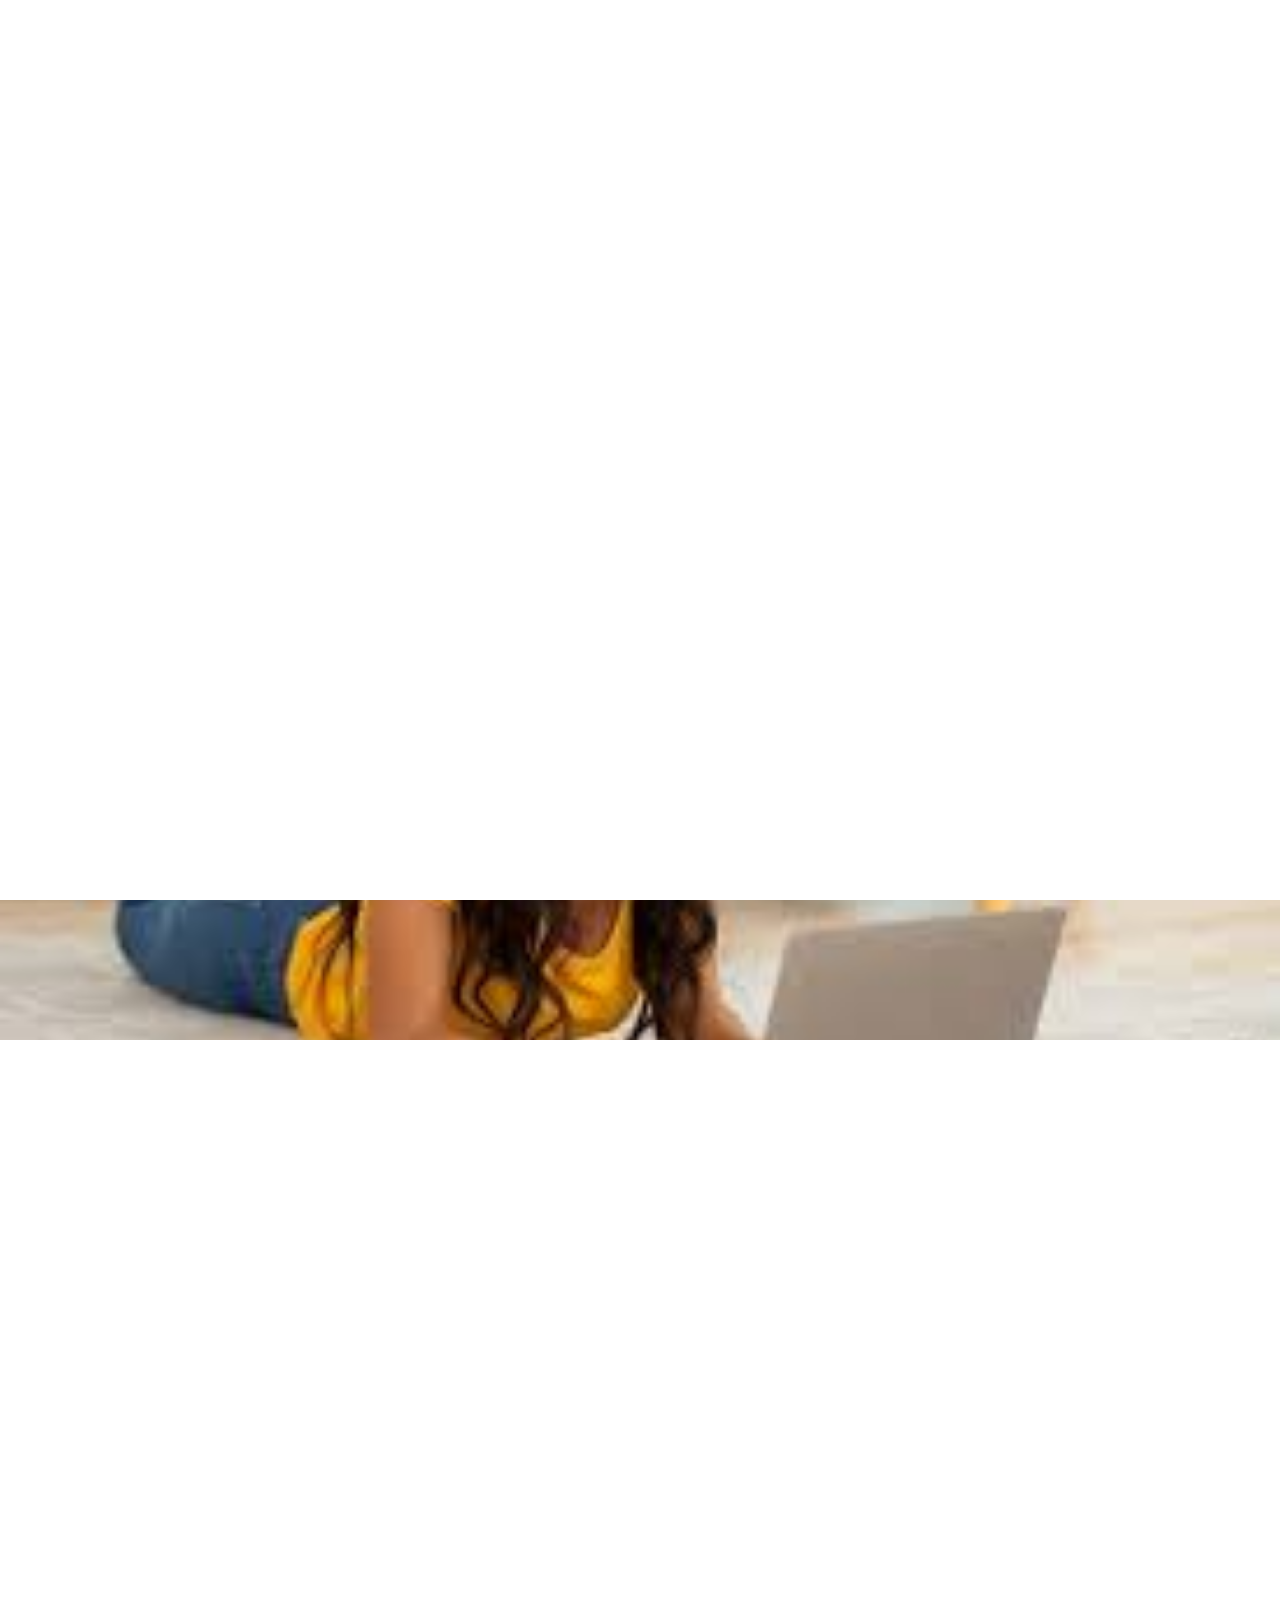
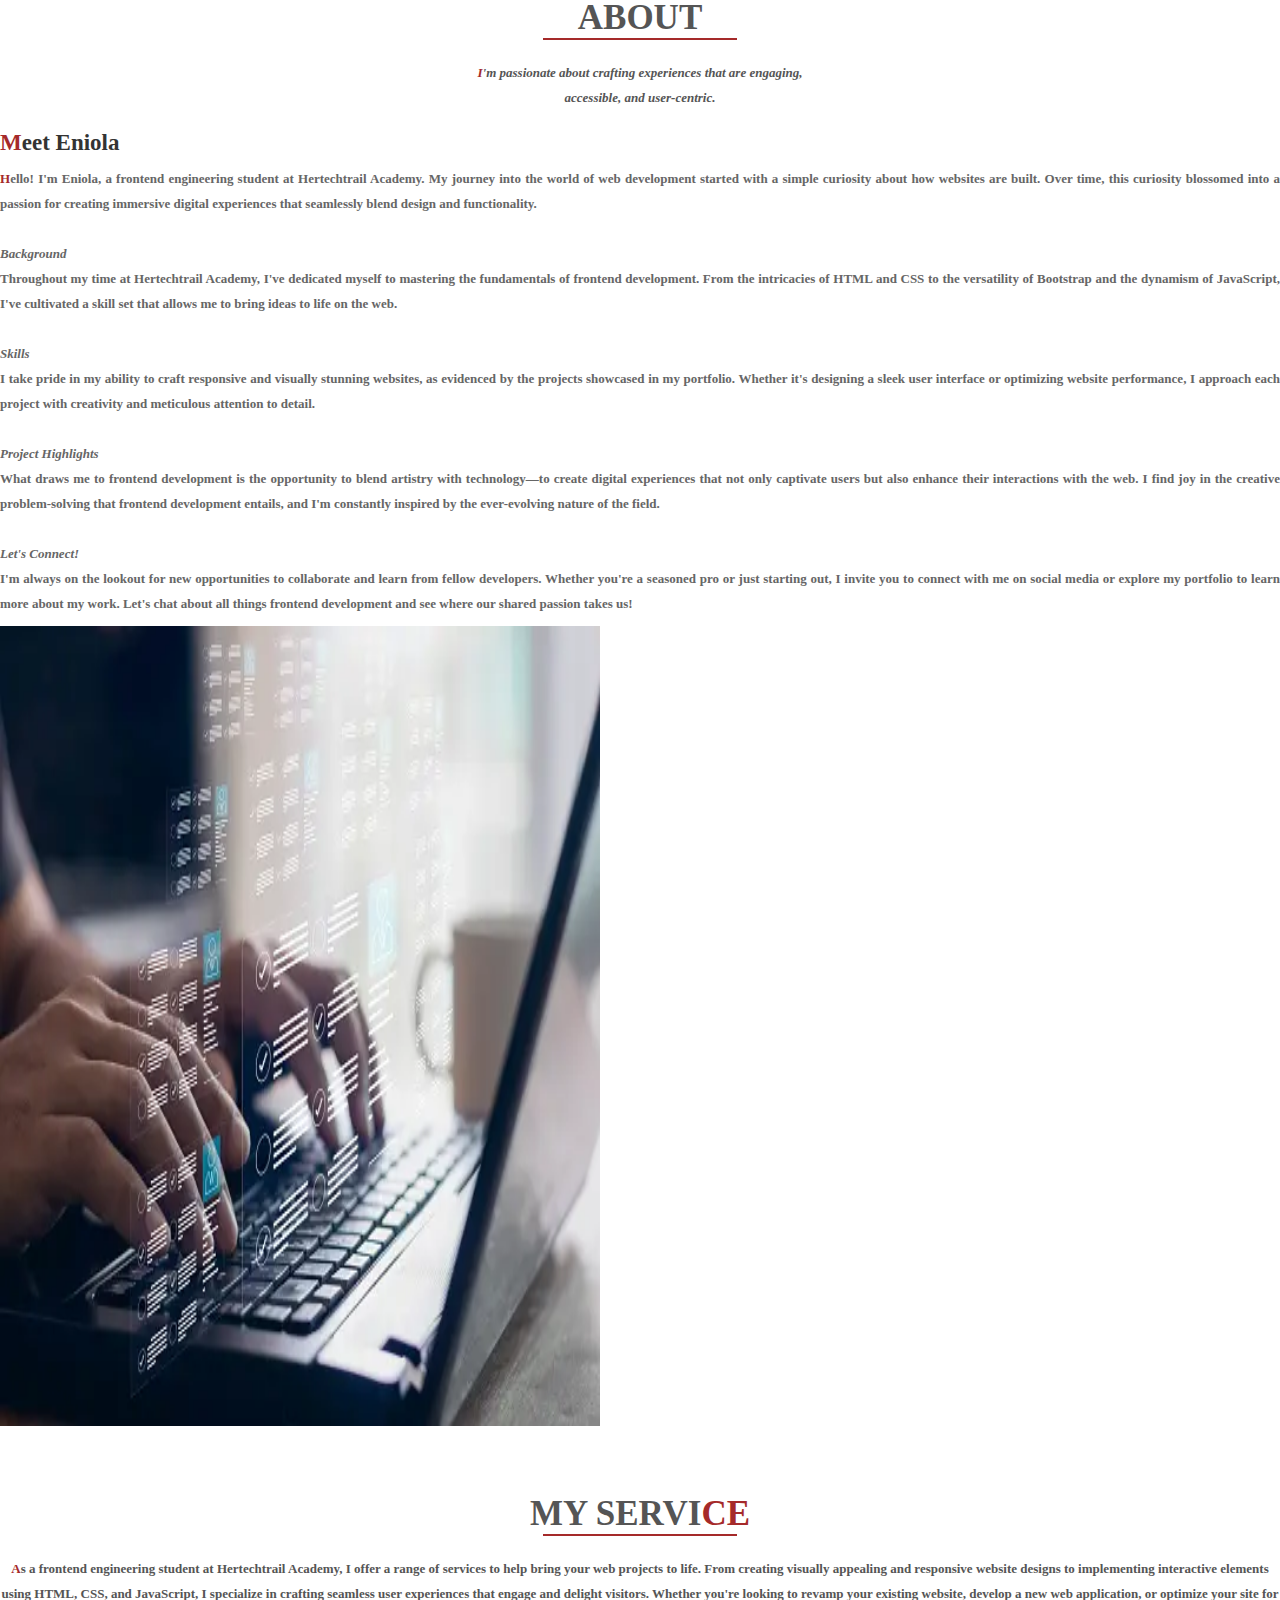
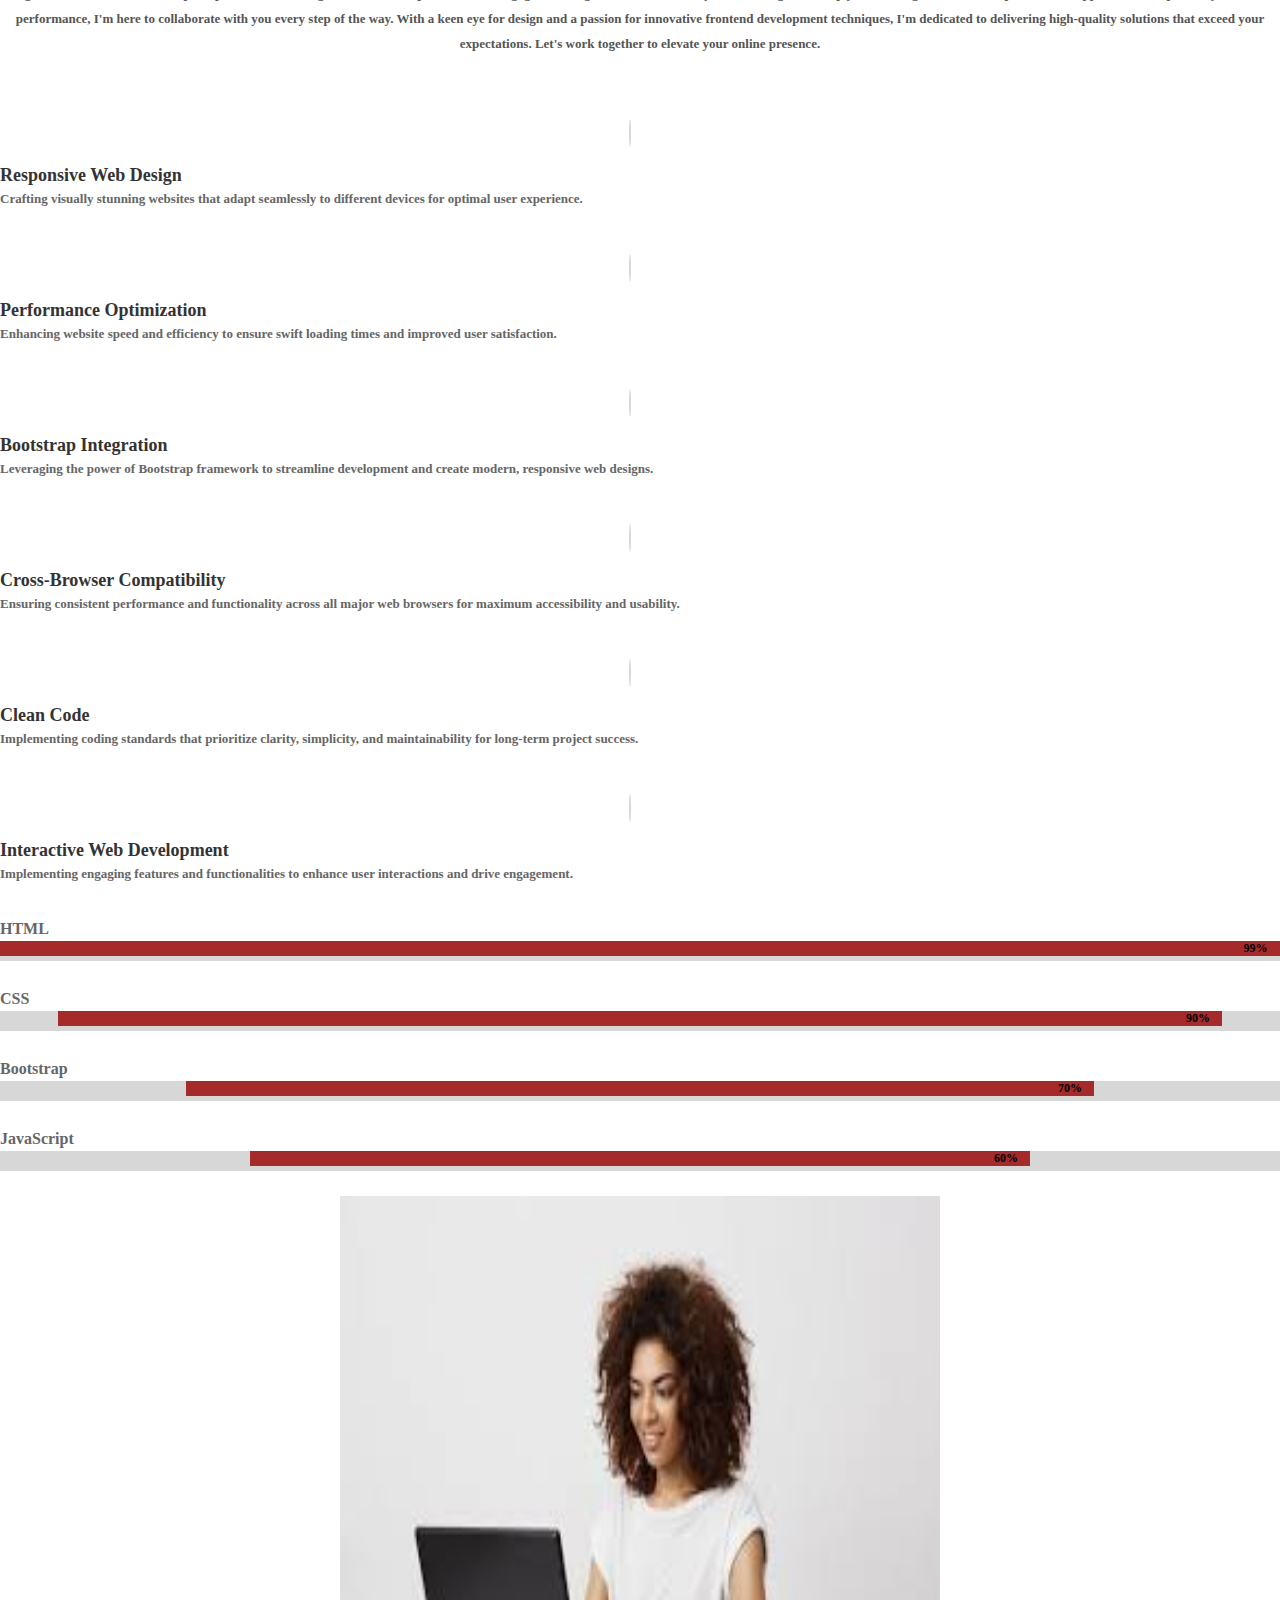
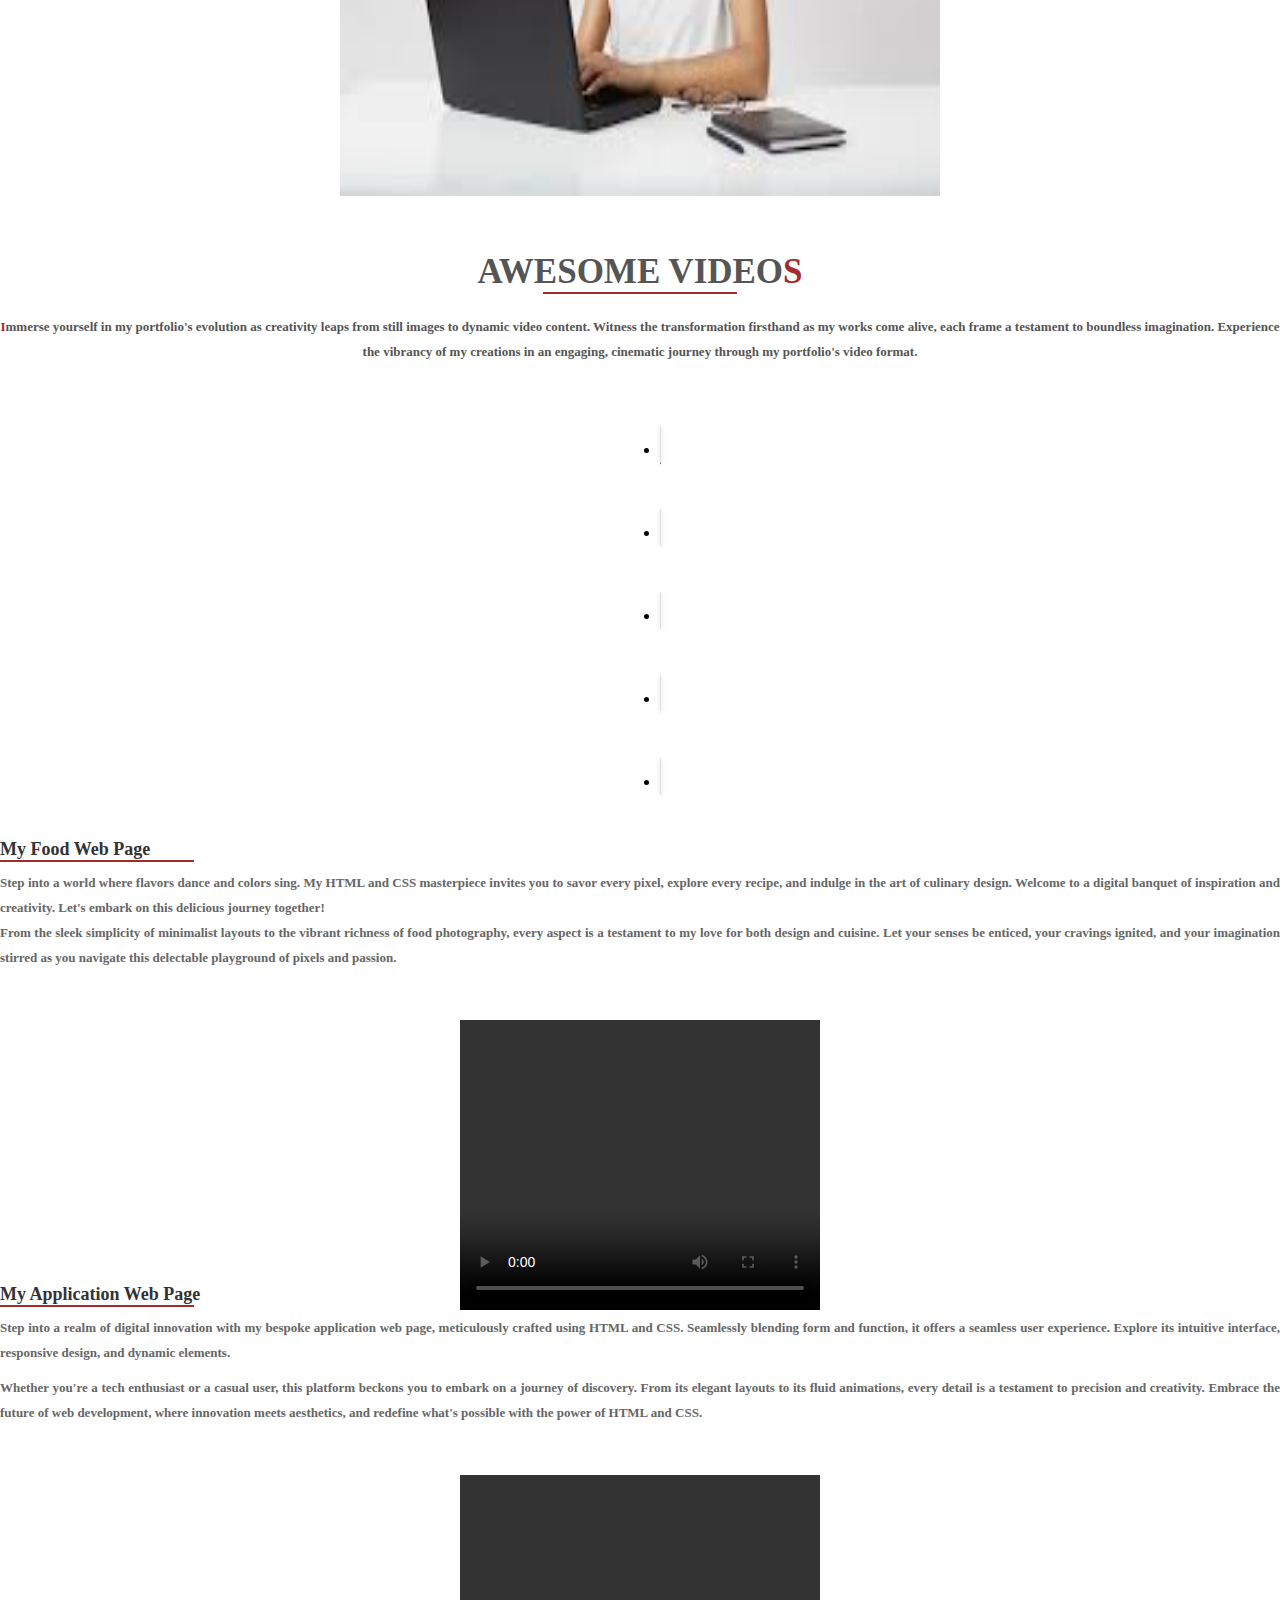
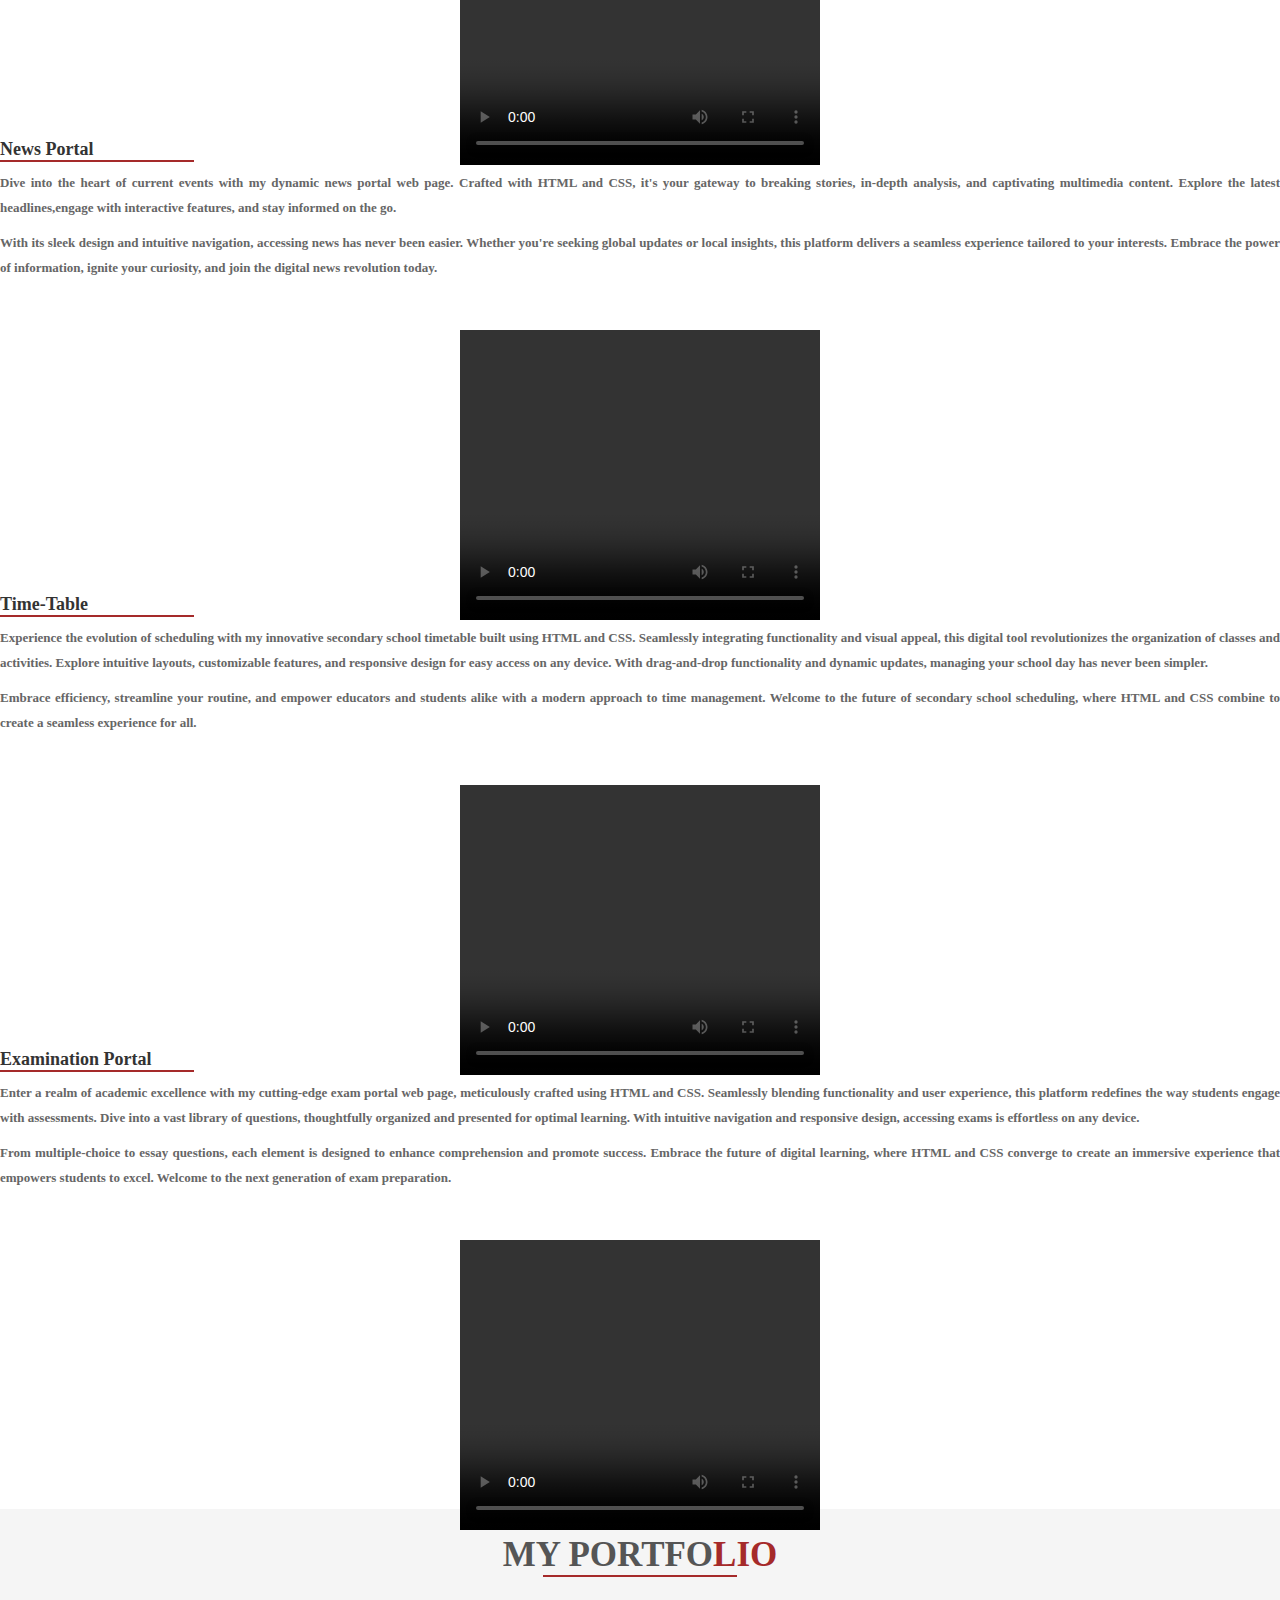
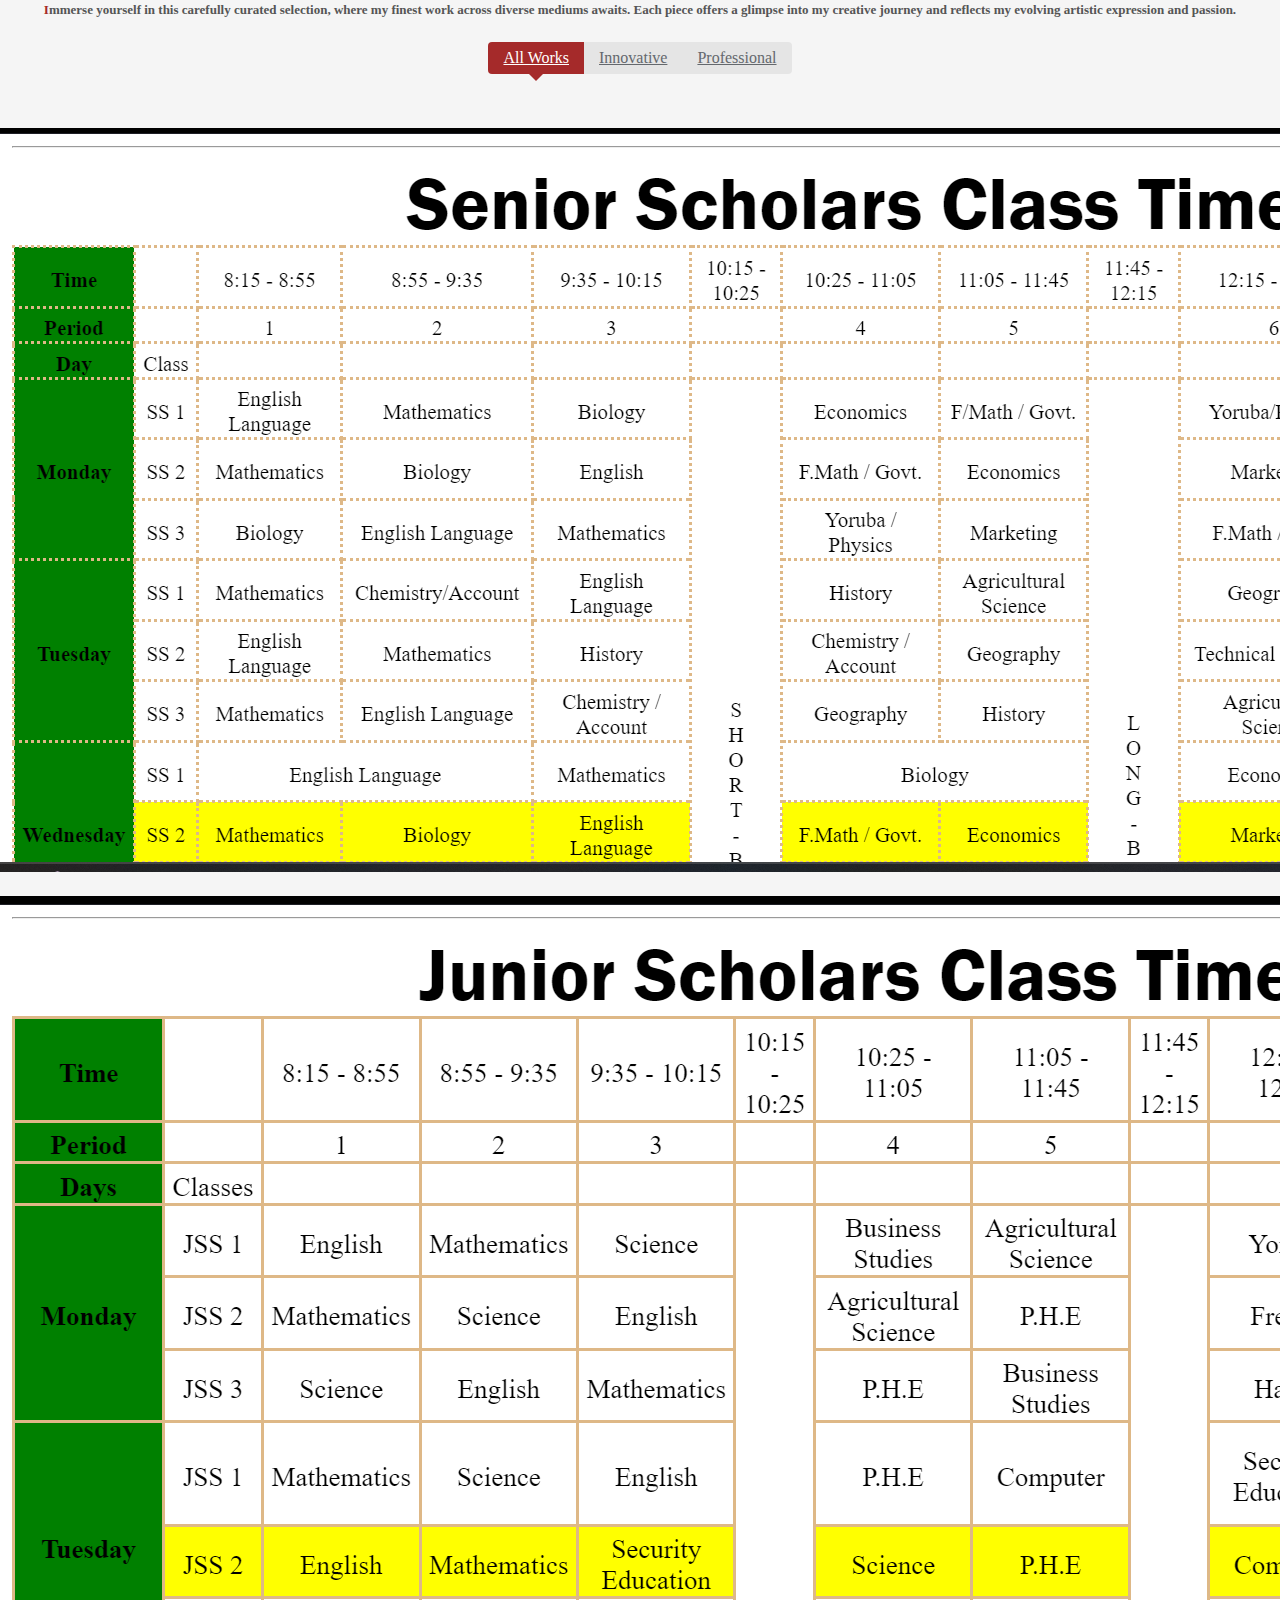
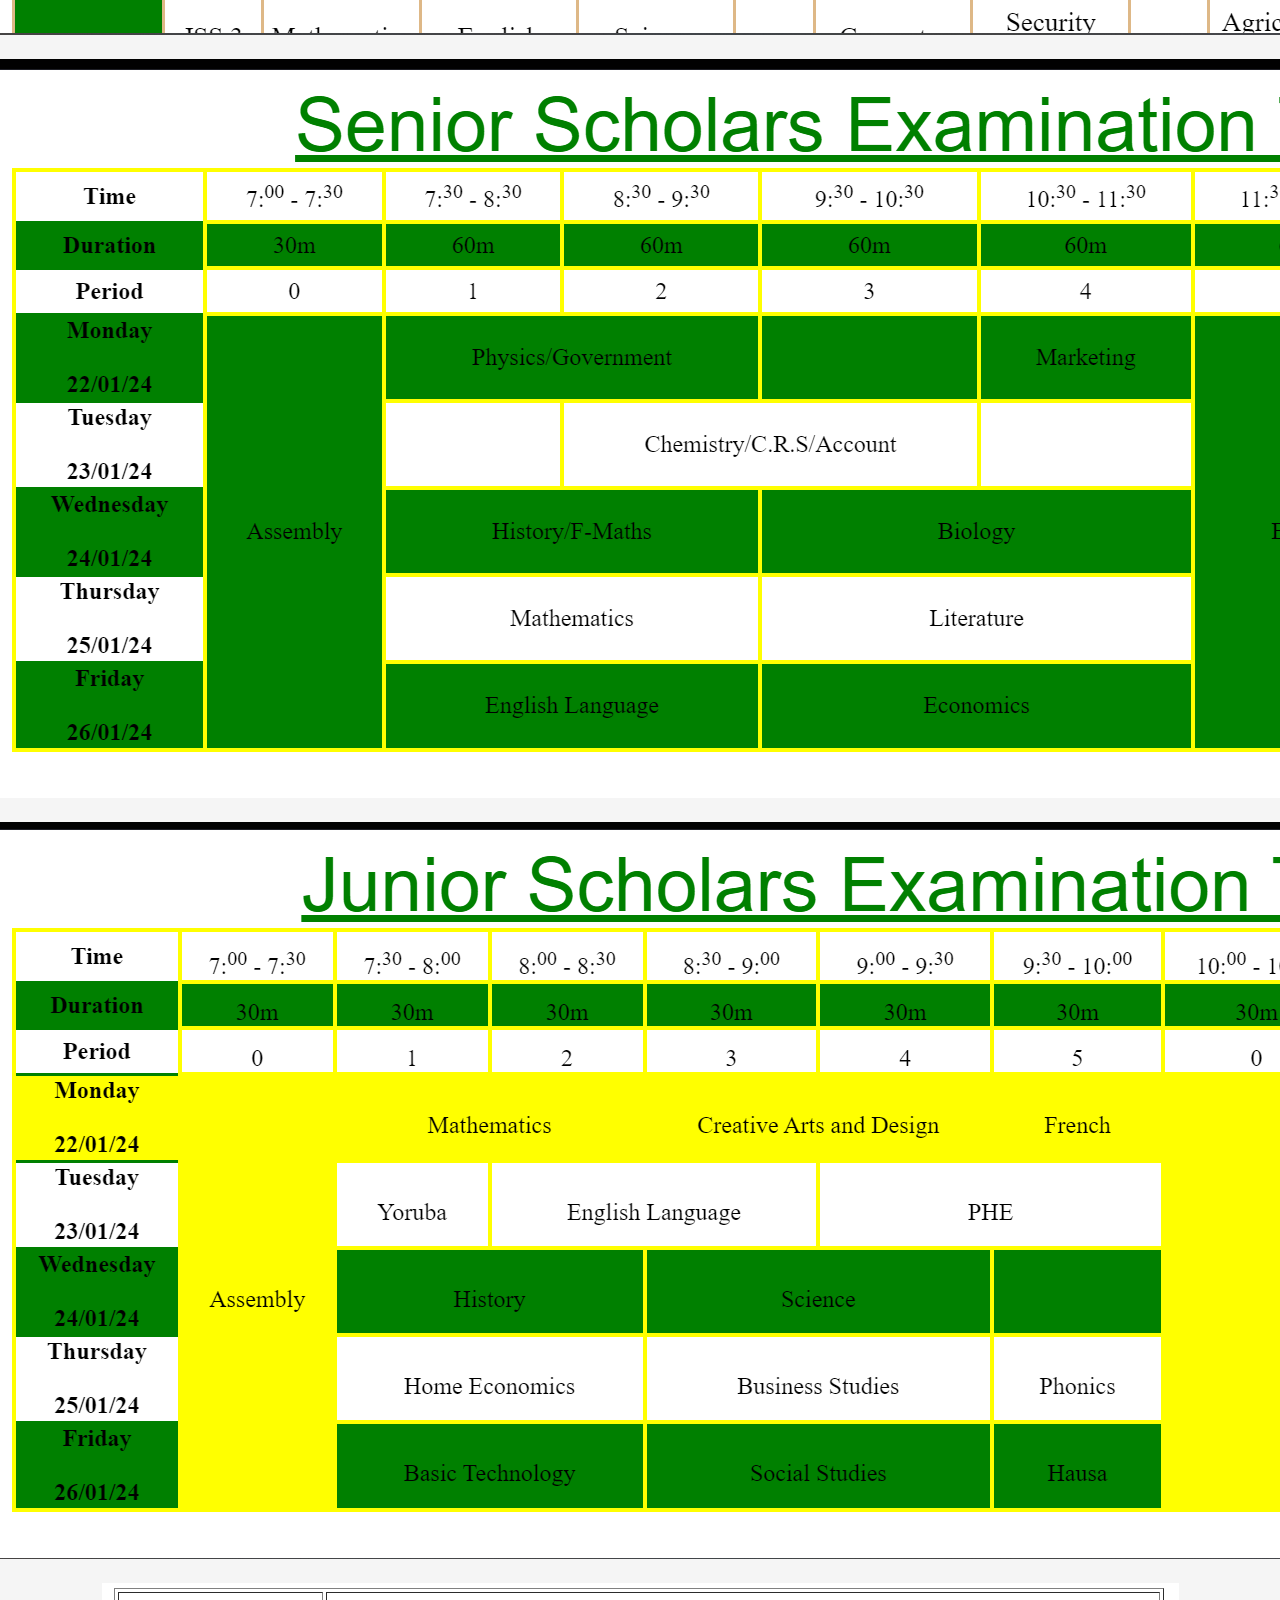
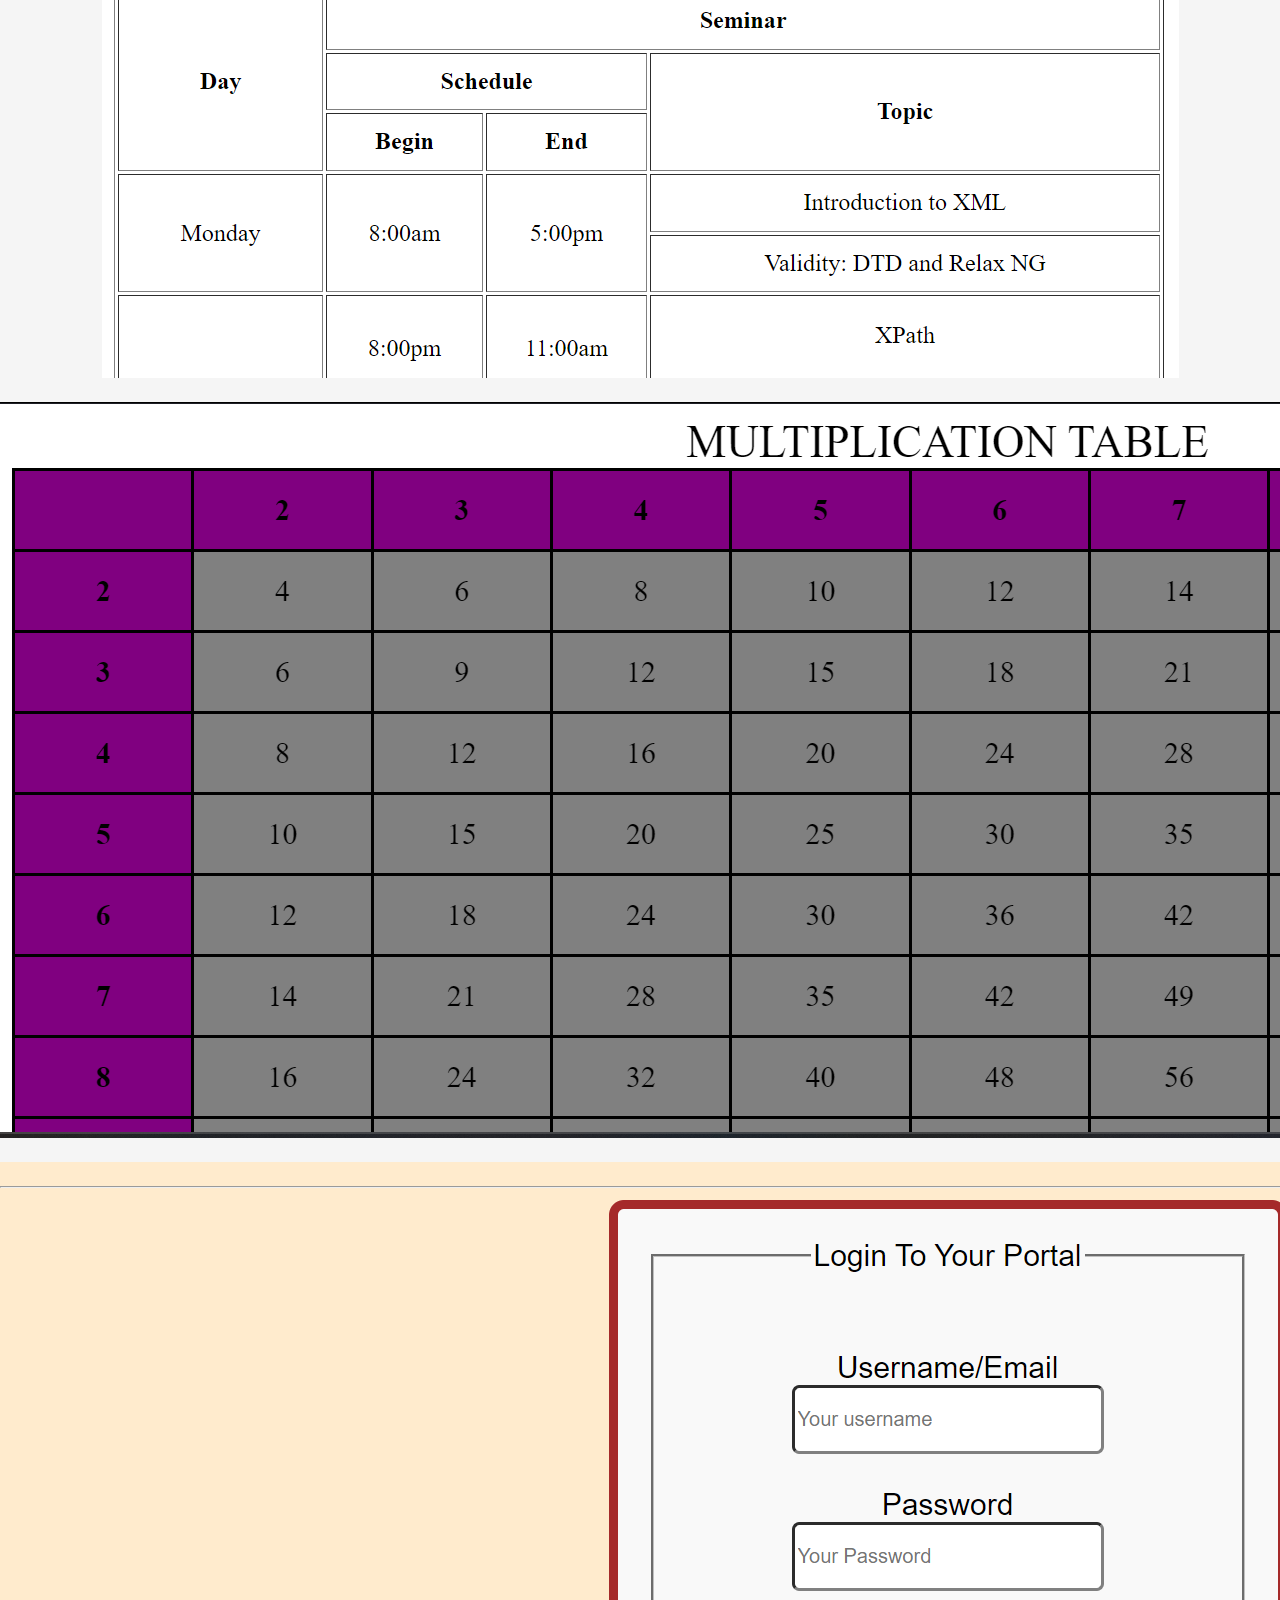
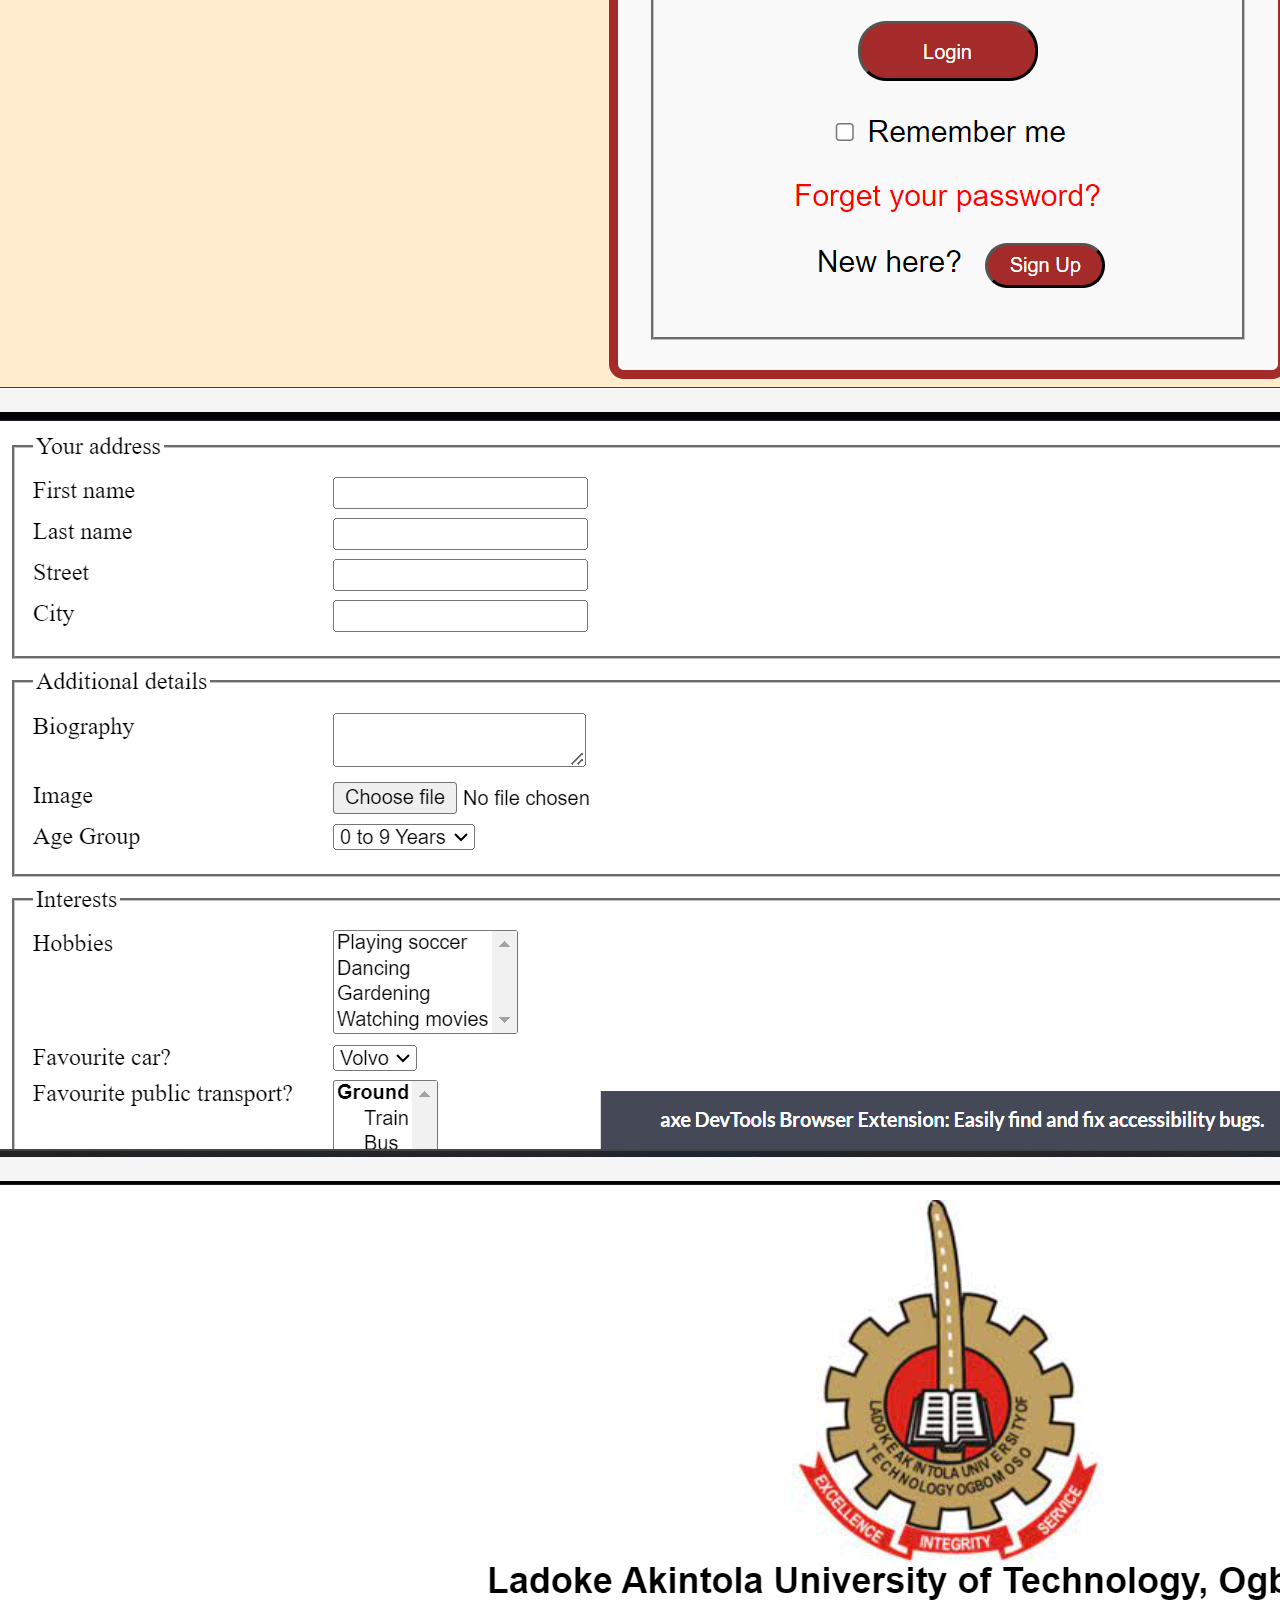
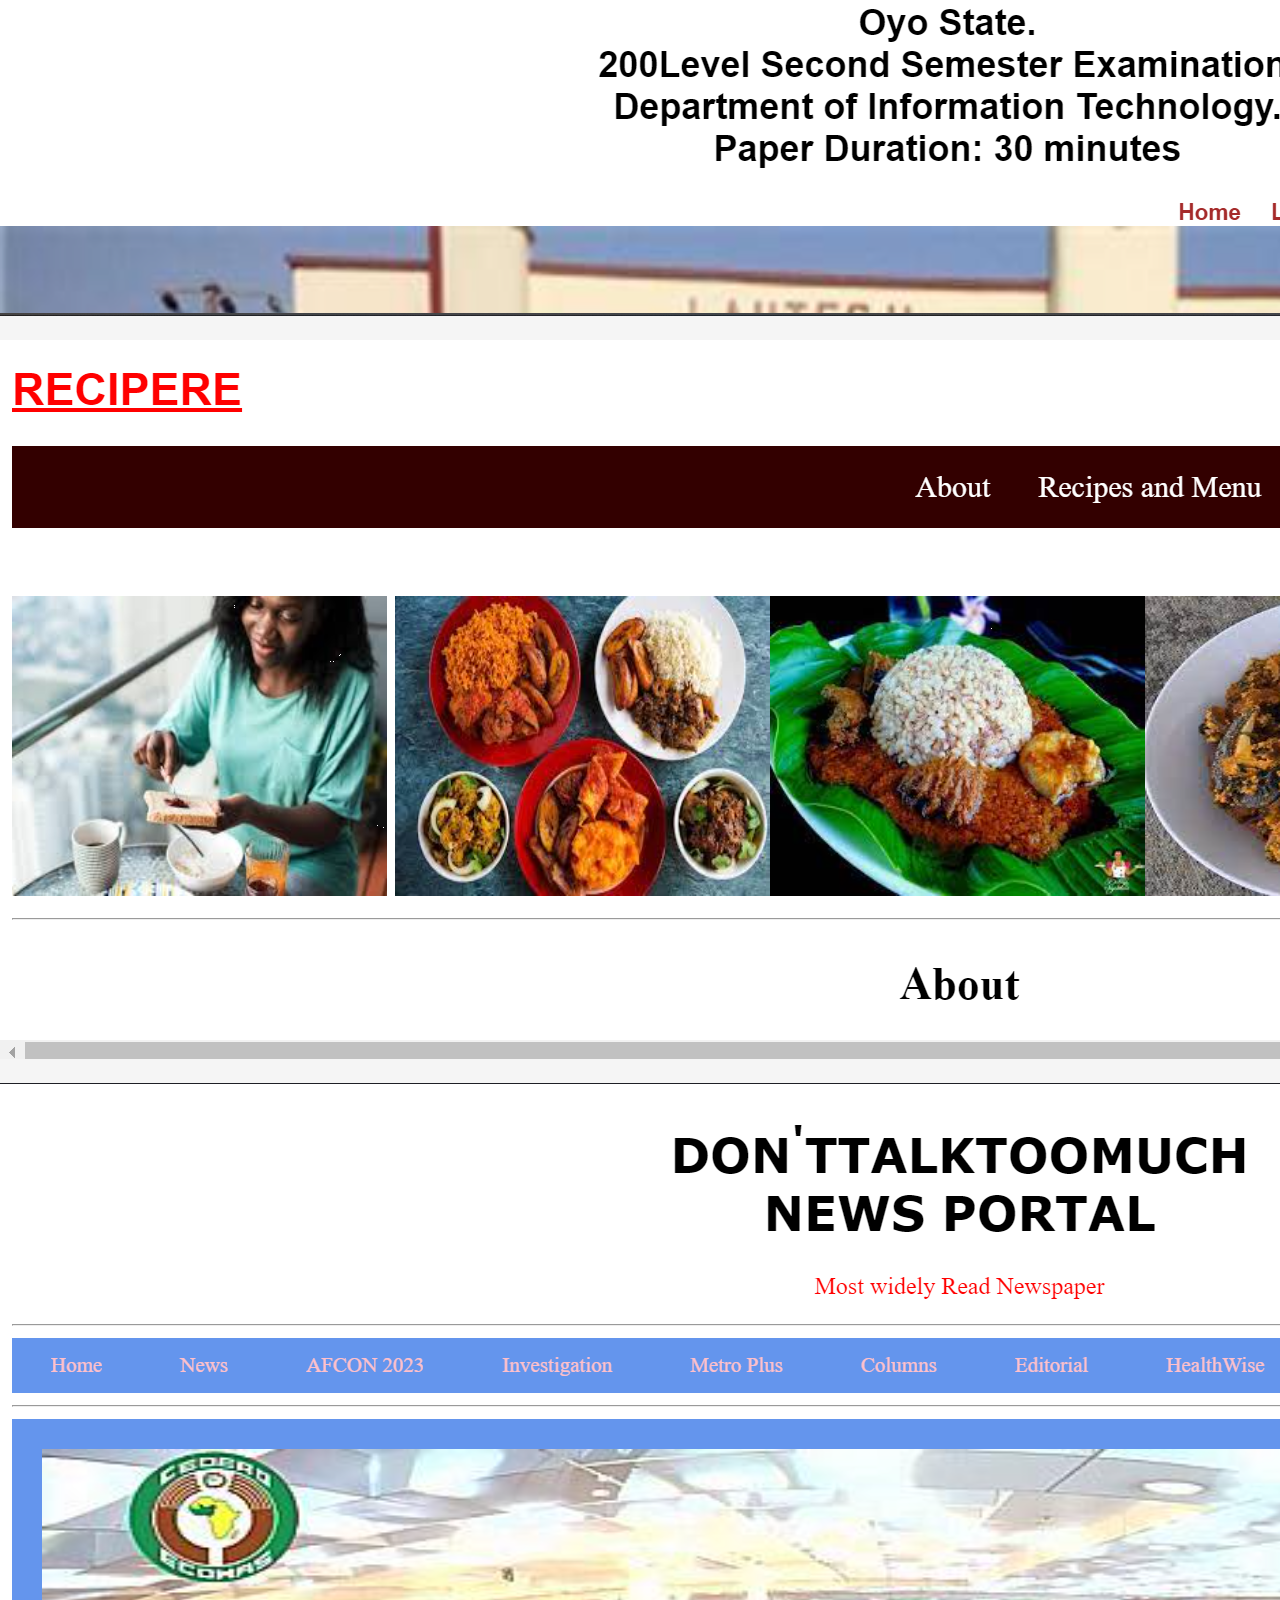
==== index.html @ 0da4e069 "My Capstone Project" ====
<!DOCTYPE html>
<html lang="en">
    <head>
        <meta charset="utf-8" />
        <meta name="viewport" content="width=device-width, initial-scale=1.0" />
        <meta name="description" content="My Portfolio Web Page" />
        <meta name="author" content="Eniola Kolawole" />
        <title>My Portfolio Web Page</title>
        <!--Bootstrap-->
        <link rel="stylesheet" type="text/css" href="css/bootstrap.css" />
        <!--Stylesheets-->
        <link rel="stylesheet" type="text/css" href="css/style.css" />
        <!--Responsive-->
        <link rel="stylesheet" type="text/css" href="css/responsive.css" />
        <!--Animation-->
        <link rel="stylesheet" type="text/css" href="css/animate.css" />
        <!--Prettyphoto-->
        <link rel="stylesheet" type="text/css" href="css/prettyPhoto.css" />
        <!--Font-Awesome-->
        <link rel="stylesheet" type="text/css" href="css/font-awesome.css" />
        <!--Owl-Slider-->
        <link rel="stylesheet" type="text/css" href="css/owl.carousel.css" />
        <link rel="stylesheet" type="text/css" href="css/owl.theme.css" />
        <link rel="stylesheet" type="text/css" href="css/owl.transitions.css" />
        <!--[if lt IE 9]>
    <script src="js/html5shiv.js"></script>
    <script src="js/respond.min.js"></script>
  [endif]-->
    </head>
    <body data-spy="scroll" data-target=".navbar-default" data-offset="100">
        <!--Preloader-->
        <div id="preloader">
            <div id="pre-status">
                <div class="preload-placeholder"></div>
            </div>
        </div>
        <!--Navigation-->
        <header id="menu">
            <div class="navbar navbar-default navbar-fixed-top">
                <div class="container">
                    <div class="container-fluid">
                        <!-- Brand and toggle get grouped for better mobile display -->
                        <div class="navbar-header">
                            <button
                                type="button"
                                class="navbar-toggle collapsed"
                                data-toggle="collapse"
                                data-target="#bs-example-navbar-collapse-1"
                                aria-expanded="false"
                            >
                                <span class="sr-only">Toggle navigation</span>
                                <span class="icon-bar"></span>
                                <span class="icon-bar"></span>
                                <span class="icon-bar"></span>
                            </button>
                            <a class="navbar-brand" href="#menu"
                                ><img width="70px" src="images/Logo/My logo.png" alt=""
                            /></a>
                        </div>
                        <!-- Collect the nav links, forms, and other content for toggling -->
                        <div
                            class="collapse navbar-collapse"
                            id="bs-example-navbar-collapse-1"
                        >
                            <ul class="nav navbar-nav">
                                <li class="active">
                                    <a class="scroll" href="#menu">Home</a>
                                </li>
                                <li>
                                    <a class="scroll" href="#about">About</a>
                                </li>
                                <li>
                                    <a class="scroll" href="#service"
                                        >Service</a
                                    >
                                </li>
                                <li>
                                    <a class="scroll" href="#features"
                                        >Videos</a
                                    >
                                </li>
                                <li>
                                    <a class="scroll" href="#portfolio"
                                        >Portfolio</a
                                    >
                                </li>
                                <li>
                                    <a class="scroll" href="#team"
                                        >Coaches</a
                                    >
                                </li>
                                <li>
                                    <a class="scroll" href="#contact"
                                        >Contact</a
                                    >
                                </li>
                            </ul>
                        </div>
                        <!-- /.navbar-collapse -->
                    </div>
                    <!-- /.container-fluid -->
                </div>
            </div>
        </header>
        <!--Slider-Start-->
        <section id="slider">
            <div id="home-carousel" class="carousel slide" data-ride="carousel">
                <div class="carousel-inner">
                    <div
                        class="item active"
                        style="background-image: url(images/Slider/portfolio\ 1.jpg)"
                    >
                        <div class="carousel-caption container">
                            <div class="row">
                                <div class="col-md-7 col-sm-12 col-xs-12">
                                    <h1>Welcome</h1>
                                    <!-- <h2>Creative Themes</h2> -->
                                    <p>
                                        Hi there! I'm Eniola Kolawole,<br> a passionate student at Hertechtrail,<br> pursuing a career in frontend engineering.<br> 
                                        Welcome to my portfolio,<br> where I showcase my skills and projects <br> in web development
                                    </p>
                                </div>
                            </div>
                        </div>
                    </div>
                    <div
                        class="item"
                        style="background-image: url(images/Slider/portfolio\ 10.jpg)"
                    >
                        <div class="carousel-caption container">
                            <div class="row">
                                <div class="col-md-7 col-sm-12 col-xs-12">
                                    <h1>Skills and Expertise</h1>
                                    <!-- <h2>Creative Themes</h2> -->
                                    <p>
                                        I'm proficient in HTML, CSS, Bootstrap,<br> and have a growing knowledge of JavaScript. <br>
                                        With a keen eye for design and a love for clean code,<br>
                                        I enjoy creating engaging and user-friendly websites.
                                    </p>
                                </div>
                            </div>
                        </div>
                    </div>
                    <div
                        class="item"
                        style="background-image: url(images/Slider/10.jpg)"
                    >
                        <div class="carousel-caption container">
                            <div class="row">
                                <div class="col-md-7 col-sm-12 col-xs-12">
                                    <h1>Call to Action</h1>
                                    <!-- <h2>Creative Themes</h2> -->
                                    <p>
                                        Ready to take your web presence to the next level?<br> Let's collaborate! <br>
                                        Whether you're looking to revamp your website,<br> launch a new project, or enhance your online brand,<br> 
                                        I'm here to bring your vision to life. <br>
                                        Reach out today,<br> 
                                        and let's embark on this exciting journey of <br> innovation and success!
                                    </p>
                                </div>
                            </div>
                        </div>
                    </div>
                    <a
                        class="home-carousel-left"
                        href="#home-carousel"
                        data-slide="prev"
                        ><i class="fa fa-angle-left"></i
                    ></a>
                    <a
                        class="home-carousel-right"
                        href="#home-carousel"
                        data-slide="next"
                        ><i class="fa fa-angle-right"></i
                    ></a>
                </div>
            </div>
            <!--/#home-carousel-->
        </section>
        <!--About-Section-Start-->
        <section id="about">
            <div class="container">
                <div class="col-md-8 col-md-offset-2">
                    <div class="heading">
                        <h2>ABOUT <span></span></h2>
                        <div class="line"></div>
                        <p>
                            <span><strong><i>I</i></strong></span
                            ><i>'m passionate about crafting experiences that are engaging,<br>accessible, and user-centric.</i>
                        </p>
                    </div>
                </div>
                <div class="row">
                    <div class="col-md-12 ab-sec">
                        <div class="col-md-6">
                            <h3
                                class="wow fadeInDown"
                                data-wow-duration="1000ms"
                                data-wow-delay="300ms"
                            >
                                <span>M</span>eet Eniola
                            </h3>
                            <p>
                                <span><strong>H</strong></span
                                >ello! I'm Eniola, a frontend engineering student at Hertechtrail Academy. My journey into the world of web development started with a simple curiosity about how websites are built. Over time, this curiosity blossomed into a passion for creating immersive digital experiences that seamlessly blend design and functionality.
                                <br><br>
                                <em><b>Background</b></em>
                                <br>
                                Throughout my time at Hertechtrail Academy, I've dedicated myself to mastering the fundamentals of frontend development. From the intricacies of HTML and CSS to the versatility of Bootstrap and the dynamism of JavaScript, I've cultivated a skill set that allows me to bring ideas to life on the web.
                                <br><br>
                                <em><b>Skills</b></em>
                                <br>
                                I take pride in my ability to craft responsive and visually stunning websites, as evidenced by the projects showcased in my portfolio. Whether it's designing a sleek user interface or optimizing website performance, I approach each project with creativity and meticulous attention to detail.
                                <br><br>
                                <em><b>Project Highlights</b></em>
                                <br>
                                What draws me to frontend development is the opportunity to blend artistry with technology—to create digital experiences that not only captivate users but also enhance their interactions with the web. I find joy in the creative problem-solving that frontend development entails, and I'm constantly inspired by the ever-evolving nature of the field.
                                <br><br>
                                 <em><b>Let's Connect!</b></em>
                                <br>
                                I'm always on the lookout for new opportunities to collaborate and learn from fellow developers. Whether you're a seasoned pro or just starting out, I invite you to connect with me on social media or explore my portfolio to learn more about my work. Let's chat about all things frontend development and see where our shared passion takes us!                    
                            </p>
                        </div>
                        <div
                            class="col-md-6 ab-sec-img wow fadeInUp"
                            data-wow-duration="1000ms"
                            data-wow-delay="300ms"
                        >
                            <img width="600px" height="800px" src="images/Aboutus/About.webp" alt="A man on his PC" />
                        </div>
                    </div>
                </div>
            </div>
        </section>

        <!--Service-Section-Start-->
        <section id="service">
            <div class="container">
                <div class="col-md-8 col-md-offset-2">
                    <div class="heading">
                        <h2>MY SERVI<span>CE</span></h2>
                        <div class="line"></div>
                        <p>
                            <span><strong>A</strong></span
                            >s a frontend engineering student at Hertechtrail Academy,
                             I offer a range of services to help bring your web projects 
                             to life. From creating visually appealing and responsive 
                             website designs to implementing interactive elements using 
                             HTML, CSS, and JavaScript, I specialize in crafting seamless 
                             user experiences that engage and delight visitors. 
                             Whether you're looking to revamp your existing website, 
                             develop a new web application, or optimize your site for 
                             performance, I'm here to collaborate with you every step of 
                             the way. With a keen eye for design and a passion for 
                             innovative frontend development techniques, 
                             I'm dedicated to delivering high-quality solutions 
                             that exceed your expectations. Let's work together to 
                             elevate your online presence. 

                        </p>
                    </div>
                </div>
                <div class="row">
                    <div class="features-sec">
                        <div
                            class="col-md-4 col-sm-6 col-xs-6 wow fadeInUp"
                            data-wow-duration="300ms"
                            data-wow-delay="0ms"
                        >
                            <div class="media service-box">
                                <div class="pull-left">
                                    <i class="fa fa-line-chart"></i>
                                </div>
                                <div class="media-body">
                                    <h5 class="media-heading">Responsive Web Design</h5>
                                    <p>
                                        Crafting visually stunning websites that adapt seamlessly to different devices for optimal user experience.
                                    </p>
                                </div>
                            </div>
                        </div>
                        <!--/.col-md-4-->
                        <div
                            class="col-md-4 col-sm-6 col-xs-6 wow fadeInUp"
                            data-wow-duration="300ms"
                            data-wow-delay="100ms"
                        >
                            <div class="media service-box">
                                <div class="pull-left">
                                    <i class="fa fa-cubes"></i>
                                </div>
                                <div class="media-body">
                                    <h5 class="media-heading">Performance Optimization</h5>
                                    <p>
                                        Enhancing website speed and efficiency to ensure swift loading times and improved user satisfaction.
                                    </p>
                                </div>
                            </div>
                        </div>
                        <!--/.col-md-4-->
                        <div
                            class="col-md-4 col-sm-6 col-xs-6 wow fadeInUp"
                            data-wow-duration="300ms"
                            data-wow-delay="200ms"
                        >
                            <div class="media service-box">
                                <div class="pull-left">
                                    <i class="fa fa-pie-chart"></i>
                                </div>
                                <div class="media-body">
                                    <h5 class="media-heading">Bootstrap Integration</h5>
                                    <p>
                                        Leveraging the power of Bootstrap framework to streamline development and create modern, responsive web designs.
                                    </p>
                                </div>
                            </div>
                        </div>
                        <!--/.col-md-4-->
                        <div
                            class="col-md-4 col-sm-6 col-xs-6 wow fadeInUp"
                            data-wow-duration="300ms"
                            data-wow-delay="300ms"
                        >
                            <div class="media service-box">
                                <div class="pull-left">
                                    <i class="fa fa-bar-chart"></i>
                                </div>
                                <div class="media-body">
                                    <h5 class="media-heading">Cross-Browser Compatibility</h5>
                                    <p>
                                        Ensuring consistent performance and functionality across all major web browsers for maximum accessibility and usability.

                                    </p>
                                </div>
                            </div>
                        </div>
                        <!--/.col-md-4-->
                        <div
                            class="col-md-4 col-sm-6 col-xs-6 wow fadeInUp"
                            data-wow-duration="300ms"
                            data-wow-delay="400ms"
                        >
                            <div class="media service-box">
                                <div class="pull-left">
                                    <i class="fa fa-language"></i>
                                </div>
                                <div class="media-body">
                                    <h5 class="media-heading">Clean Code</h5>
                                    <p>
                                        Implementing coding standards that prioritize clarity, simplicity, and maintainability for long-term project success.
                                    </p>
                                </div>
                            </div>
                        </div>
                        <!--/.col-md-4-->
                        <div
                            class="col-md-4 col-sm-6 col-xs-6 wow fadeInUp"
                            data-wow-duration="300ms"
                            data-wow-delay="500ms"
                        >
                            <div class="media service-box">
                                <div class="pull-left">
                                    <i class="fa fa-bullseye"></i>
                                </div>
                                <div class="media-body">
                                    <h5 class="media-heading">Interactive Web Development</h5>
                                    <p>
                                        Implementing engaging features and functionalities to enhance user interactions and drive engagement.
                                    </p>
                                </div>
                            </div>
                        </div>
                        <!--/.col-md-4-->
                    </div>
                </div>
                <div class="experience">
                    <div class="col-sm-6 col-xs-12">
                        <div
                            class="our-skills wow fadeInLeft"
                            data-wow-duration="1000ms"
                            data-wow-delay="300ms"
                        >
                            <div
                                class="single-skill wow fadeInLeft"
                                data-wow-duration="1000ms"
                                data-wow-delay="300ms"
                            >
                                <p class="lead">HTML</p>
                                <div class="progress">
                                    <div
                                        class="progress-bar six-sec-ease-in-out"
                                        role="progressbar"
                                        aria-valuenow="0"
                                        aria-valuemin="0"
                                        aria-valuemax="100"
                                        style="width: 99%"
                                    >
                                        99%
                                    </div>
                                </div>
                            </div>
                            <div
                                class="single-skill wow fadeInLeft"
                                data-wow-duration="1000ms"
                                data-wow-delay="400ms"
                            >
                                <p class="lead">CSS</p>
                                <div class="progress">
                                    <div
                                        class="progress-bar six-sec-ease-in-out"
                                        role="progressbar"
                                        aria-valuenow="0"
                                        aria-valuemin="0"
                                        aria-valuemax="90"
                                        style="width: 90%"
                                    >
                                        90%
                                    </div>
                                </div>
                            </div>
                            <div
                                class="single-skill wow fadeInLeft"
                                data-wow-duration="1000ms"
                                data-wow-delay="500ms"
                            >
                                <p class="lead">Bootstrap</p>
                                <div class="progress">
                                    <div
                                        class="progress-bar progress-bar-primary six-sec-ease-in-out"
                                        role="progressbar"
                                        aria-valuenow="0"
                                        aria-valuemin="100"
                                        aria-valuemax="70"
                                        style="width: 70%"
                                    >
                                        70%
                                    </div>
                                </div>
                            </div>
                            <div
                                class="single-skill wow fadeInLeft"
                                data-wow-duration="1000ms"
                                data-wow-delay="600ms"
                            >
                                <p class="lead">JavaScript</p>
                                <div class="progress">
                                    <div
                                        class="progress-bar progress-bar-primary six-sec-ease-in-out"
                                        role="progressbar"
                                        aria-valuenow="0"
                                        aria-valuemin="100"
                                        aria-valuemax="60"
                                        style="width: 60%"
                                    >
                                        60%
                                    </div>
                                </div>
                            </div>
                        </div>
                    </div>
                    <div
                        class="col-sm-6 wow fadeInUp"
                        data-wow-duration="1000ms"
                        data-wow-delay="600ms"
                    >
                        <img
                            src="images/Service/portfolio 5.jpg" width="600px" height="600px"
                            class="img-responsive"
                            alt="A lady with a laptop"
                        />
                    </div>
                </div>
            </div>
        </section>
        <!-- Features-Section-Start-->
        <section id="features">
            <div class="container">
                <div class="col-md-8 col-md-offset-2">
                    <div class="heading">
                        <h2>AWESOME VIDEO<span>S</span></h2>
                        <div class="line"></div>
                        <p>
                            <span><strong>I</strong></span
                            >mmerse yourself in my portfolio's evolution as creativity leaps 
                            from still images to dynamic video content. 
                            Witness the transformation firsthand as my works come alive, 
                            each frame a testament to boundless imagination. 
                            Experience the vibrancy of my creations in an engaging, 
                            cinematic journey through my portfolio's video format.
                        </p>
                    </div>
                </div>
                <ul class="nav nav-tabs" role="tablist">
                    <li role="presentation" class="active">
                        <a href="#tab-1" role="tab" data-toggle="tab"
                            ><i class="fa fa-paper-plane"></i
                        ></a>
                    </li>
                    <li role="presentation">
                        <a href="#tab-2" role="tab" data-toggle="tab"
                            ><i class="fa fa-laptop"></i
                        ></a>
                    </li>
                    <li role="presentation">
                        <a href="#tab-3" role="tab" data-toggle="tab"
                            ><i class="fa fa-code"></i
                        ></a>
                    </li>
                    <li role="presentation">
                        <a href="#tab-4" role="tab" data-toggle="tab"
                            ><i class="fa fa-th-large"></i
                        ></a>
                    </li>
                    <li role="presentation">
                        <a href="#tab-5" role="tab" data-toggle="tab"
                            ><i class="fa fa-file-image-o"></i
                        ></a>
                    </li>
                </ul>
                <div class="tab-content">
                    <div
                        role="tabpanel"
                        class="tab-pane fade in active feat-sec"
                        id="tab-1"
                    >
                        <div class="col-md-6 tab">
                            <h5>My Food Web Page</h5>
                            <div class="line"></div>
                            <div class="clearfix"></div>
                            <p class="feat-sec">
                                Step into a world where flavors dance and colors sing. 
                                My HTML and CSS masterpiece invites you to savor every pixel, 
                                explore every recipe, and indulge in the art of culinary design. 
                                Welcome to a digital banquet of inspiration and creativity. 
                                Let's embark on this delicious journey together!<br />
                            </p>
                            <p> From the sleek simplicity of minimalist layouts to 
                                the vibrant richness of food photography, 
                                every aspect is a testament to my love for both design and cuisine. 
                                Let your senses be enticed, your cravings ignited, 
                                and your imagination stirred as you navigate this delectable 
                                playground of pixels and passion.
                            </p>
                        </div>
                        <div class="col-md-6 tab-img">
                            <video width="360" height="290" controls autoplay>
                                <source src="Videos/Food.mp4" type="video/mp4">
                                Your browser does not support the video tag.
                              </video>
                        </div>
                    </div>
                    <div
                        role="tabpanel"
                        class="tab-pane fade feat-sec"
                        id="tab-2"
                    >
                        <div class="col-md-6 tab">
                            <h5>My Application Web Page</h5>
                            <div class="line"></div>
                            <div class="clearfix"></div>
                            <p class="feat-sec">
                                Step into a realm of digital innovation with my bespoke application web page, 
                                meticulously crafted using HTML and CSS. Seamlessly blending form and function, 
                                it offers a seamless user experience. 
                                Explore its intuitive interface, responsive design, and dynamic elements. <br />
                            </p>
                            <p class="feat-sec-1">
                                Whether you're a tech enthusiast or a casual user, 
                                this platform beckons you to embark on a journey of discovery. 
                                From its elegant layouts to its fluid animations, 
                                every detail is a testament to precision and creativity. 
                                Embrace the future of web development, where innovation meets aesthetics,
                                 and redefine what's possible with the power of HTML and CSS.
                            </p>
                        </div>
                        <div class="col-md-6 tab-img">
                            <video width="360" height="290" controls autoplay>
                                <source src="images/Videos/Application.mp4" type="video/mp4">
                                Your browser does not support the video tag.
                              </video>
                            
                        </div>
                    </div>
                    <div
                        role="tabpanel"
                        class="tab-pane fade feat-sec"
                        id="tab-3"
                    >
                        <div class="col-md-6 tab">
                            <h5>News Portal</h5>
                            <div class="line"></div>
                            <div class="clearfix"></div>
                            <p class="feat-sec">
                                Dive into the heart of current events with my dynamic news portal web page. 
                                Crafted with HTML and CSS, it's your gateway to breaking stories, 
                                in-depth analysis, and captivating multimedia content. 
                                Explore the latest headlines,engage with interactive features, and stay informed on the go. <br />
                            </p>
                            <p class="feat-sec-1">
                                With its sleek design and intuitive navigation, 
                                accessing news has never been easier. 
                                Whether you're seeking global updates or local insights, 
                                this platform delivers a seamless experience tailored to your interests. 
                                Embrace the power of information, ignite your curiosity, and join the 
                                digital news revolution today.
                            </p>
                        </div>
                        <div class="col-md-6 tab-img">
                            <video width="360" height="290" controls autoplay>
                                <source src="images/Videos/News Portal.mp4" type="video/mp4">
                                Your browser does not support the video tag.
                              </video>
                        </div>
                    </div>
                    <div
                        role="tabpanel"
                        class="tab-pane fade feat-sec"
                        id="tab-4"
                    >
                        <div class="col-md-6 tab">
                            <h5>Time-Table</h5>
                            <div class="line"></div>
                            <div class="clearfix"></div>
                            <p class="feat-sec">
                                Experience the evolution of scheduling with my innovative secondary school timetable
                                built using HTML and CSS. Seamlessly integrating functionality and visual appeal, 
                                this digital tool revolutionizes the organization of classes and activities. 
                                Explore intuitive layouts, customizable features, and responsive design for easy 
                                access on any device. With drag-and-drop functionality and dynamic updates, 
                                managing your school day has never been simpler. <br />
                            </p>
                            <p class="feat-sec-1">
                                Embrace efficiency, streamline your routine, and empower educators and students 
                                alike with a modern approach to time management. 
                                Welcome to the future of secondary school scheduling, 
                                where HTML and CSS combine to create a seamless experience for all.
                            </p>
                        </div>
                        <div class="col-md-6 tab-img">
                            <video width="360" height="290" controls autoplay>
                                <source src="images/Videos/Timetable.mp4" type="video/mp4">
                                Your browser does not support the video tag.
                              </video>
                        </div>
                    </div>
                     <div
                        role="tabpanel"
                        class="tab-pane fade feat-sec"
                        id="tab-5"
                    >
                        <div class="col-md-6 tab">
                            <h5>Examination Portal</h5>
                            <div class="line"></div>
                            <div class="clearfix"></div>
                            <p class="feat-sec">
                                Enter a realm of academic excellence with my cutting-edge exam portal web page, 
                                meticulously crafted using HTML and CSS. Seamlessly blending functionality 
                                and user experience, this platform redefines the way students engage 
                                with assessments. Dive into a vast library of questions, thoughtfully organized 
                                and presented for optimal learning. With intuitive navigation and responsive design, 
                                accessing exams is effortless on any device.<br />
                            </p>
                            <p class="feat-sec-1">
                                From multiple-choice to essay questions, each element is designed to enhance 
                                comprehension and promote success. Embrace the future of digital learning, 
                                where HTML and CSS converge to create an immersive 
                                experience that empowers students to excel. 
                                Welcome to the next generation of exam preparation.
                            </p>
                        </div>
                        <div class="col-md-6 tab-img">
                            <video width="360" height="290" controls autoplay>
                                <source src="images/Videos/Exam.mp4" type="video/mp4">
                                Your browser does not support the video tag.
                              </video>
                        </div>
                    </div>
                </div>
            </div>
        </section>
        <!--Portfolio-Section-Start-->
        <section id="portfolio">
            <div class="container">
                <div class="col-md-8 col-md-offset-2">
                    <div class="heading">
                        <h2>MY PORTFO<span>LIO</span></h2>
                        <div class="line"></div>
                        <p>
                            <span><strong>I</strong></span
                            >mmerse yourself in this carefully curated selection, 
                            where my finest work across diverse mediums awaits. 
                            Each piece offers a glimpse into my creative journey and 
                            reflects my evolving artistic expression and passion.
                        </p>
                    </div>
                </div>
                <div class="text-center">
                    <ul class="portfolio-filter">
                        <li>
                            <a class="active" href="#" data-filter="*"
                                >All Works</a
                            >
                        </li>
                        <li>
                            <a href="#" data-filter=".creative">Innovative</a>
                        </li>
                        <li>
                            <a href="#" data-filter=".corporate">Professional</a>
                        </li>
                       
                    </ul>
                    <!--/#portfolio-filter-->
                </div>
                <div class="portfolio-items">
                    <div
                        class="col-md-4 col-sm-6 col-xs-12 portfolio-item creative"
                    >
                        <div class="portfolio-item-inner">
                            <img
                                class="img-responsive"
                                src="images/Portfolio/Creative1.png"
                                alt="Secondary-School-TimeTable"
                            />
                            <div class="portfolio-info">
                                <a
                                    class="preview"
                                    href="https://eniola-c.github.io/Secondary-School-TimeTable/" target="_blank"
                                    data-rel="prettyPhoto"
                                    ><i class="fa fa-plus-circle"></i
                                ></a>
                                <h6>1</h6>
                            </div>
                        </div>
                    </div>
                    <!--/.portfolio-item-->
                    <div
                        class="col-md-4 col-sm-6 col-xs-12 portfolio-item creative"
                    >
                        <div class="portfolio-item-inner">
                            <img
                                class="img-responsive"
                                src="images/Portfolio/Creative2.png"
                                alt="Junior-Secondary-School-TimeTable"
                            />
                            <div class="portfolio-info">
                                <a
                                    class="preview"
                                    href="https://eniola-c.github.io/Junior-Secondary-School-TimeTable/" target="_blank"
                                    data-rel="prettyPhoto"
                                    ><i class="fa fa-plus-circle"></i
                                ></a>
                                <h6>2</h6>
                            
                            </div>
                        </div>
                    </div>
                    <!--/.portfolio-item-->
                    <div
                        class="col-md-4 col-sm-6 col-xs-12 portfolio-item creative"
                    >
                        <div class="portfolio-item-inner">
                            <img
                                class="img-responsive"
                                src="images/Portfolio/Creative3.png"
                                alt="Exam-TimeTable"
                            />
                            <div class="portfolio-info">
                                <a
                                    class="preview"
                                    href="https://eniola-c.github.io/Exam-TimeTable/" target="_blank"
                                    data-rel="prettyPhoto"
                                    ><i class="fa fa-plus-circle"></i
                                ></a>
                                <h6>3</h6>
                                
                            </div>
                        </div>
                    </div>
                    <!--/.portfolio-item-->
                    <div
                        class="col-md-4 col-sm-6 col-xs-12 portfolio-item creative"
                    >
                        <div class="portfolio-item-inner">
                            <img
                                class="img-responsive"
                                src="images/Portfolio/Creative4.png"
                                alt="Junior-Exam-TimeTable"
                            />
                            <div class="portfolio-info">
                                <a
                                    class="preview"
                                    href="https://eniola-c.github.io/Junior-Exam-TimeTable/" target="_blank"
                                    data-rel="prettyPhoto"
                                    ><i class="fa fa-plus-circle"></i
                                ></a>
                                <h6>4</h6>
                                
                            </div>
                        </div>
                    </div>
                    <div
                    class="col-md-4 col-sm-6 col-xs-12 portfolio-item creative"
                >
                    <div class="portfolio-item-inner">
                        <img
                            class="img-responsive"
                            src="images/Portfolio/Innovative (2).png"
                            alt="Table"
                        />
                        <div class="portfolio-info">
                            <a
                                class="preview"
                                href="https://eniolafirstdeployedtabletask.netlify.app/" target="_blank"
                                data-rel="prettyPhoto"
                                ><i class="fa fa-plus-circle"></i
                            ></a>
                            <h6>5</h6>
                            
                        </div>
                    </div>
                </div>
                    <!--/.portfolio-item-->
                    <div
                        class="col-md-4 col-sm-6 col-xs-12 portfolio-item creative portfolio"
                    >
                        <div class="portfolio-item-inner">
                            <img
                                class="img-responsive"
                                src="images/Portfolio/Creative5.png"
                                alt="Multiplication-Table"
                            />
                            <div class="portfolio-info">
                                <a
                                    class="preview"
                                    href="https://eniola-c.github.io/Multiplication-Table/" target="_blank"
                                    data-rel="prettyPhoto"
                                    ><i class="fa fa-plus-circle"></i
                                ></a>
                                <h6>6</h6>
                               
                            </div>
                        </div>
                    </div>
                    <!--/.portfolio-item-->
                    <div
                        class="col-md-4 col-sm-6 col-xs-12 portfolio-item corporate"
                    >
                        <div class="portfolio-item-inner">
                            <img
                                class="img-responsive"
                                src="images/Portfolio/Portfolio.png"
                                alt=""
                            />
                            <div class="portfolio-info">
                                <a
                                    class="preview"
                                    href="https://eni-login-form.netlify.app/" target="_blank"
                                    data-rel="prettyPhoto"
                                    ><i class="fa fa-plus-circle"></i
                                ></a>
                                <h6>7</h6>
                             
                            </div>
                        </div>
                    </div>
                    <div
                        class="col-md-4 col-sm-6 col-xs-12 portfolio-item corporate"
                    >
                        <div class="portfolio-item-inner">
                            <img
                                class="img-responsive"
                                src="images/Portfolio/Portfolio2.png"
                                alt="Form"
                            />
                            <div class="portfolio-info">
                                <a
                                    class="preview"
                                    href="https://eniola-c.github.io/Form-work/" target="_blank"
                                    data-rel="prettyPhoto"
                                    ><i class="fa fa-plus-circle"></i
                                ></a>
                                <h6>8</h6>
                                <p>Hosted on Github</p>
                            </div>
                        </div>
                    </div>
                    <div
                        class="col-md-4 col-sm-6 col-xs-12 portfolio-item corporate"
                    >
                        <div class="portfolio-item-inner">
                            <img
                                class="img-responsive"
                                src="images/Portfolio/Professiona.png"
                                alt="Exam-questions"
                            />
                            <div class="portfolio-info">
                                <a
                                    class="preview"
                                    href="https://eniola-c.github.io/Exam-questions/" target="_blank"
                                    data-rel="prettyPhoto"
                                    ><i class="fa fa-plus-circle"></i
                                ></a>
                                <h6>9</h6>
                            
                            </div>
                        </div>
                    </div>
                    <div
                        class="col-md-4 col-sm-6 col-xs-12 portfolio-item corporate"
                    >
                        <div class="portfolio-item-inner">
                            <img
                                class="img-responsive"
                                src="images/Portfolio/Professional1.png"
                                alt="Food"
                            />
                            <div class="portfolio-info">
                                <a
                                    class="preview"
                                    href="https://eniola-c.github.io/Food/" target="_blank"
                                    data-rel="prettyPhoto"
                                    ><i class="fa fa-plus-circle"></i
                                ></a>
                                <h6>10</h6>
                               
                            </div>
                        </div>
                    </div>
                    <div
                        class="col-md-4 col-sm-6 col-xs-12 portfolio-item corporate"
                    >
                        <div class="portfolio-item-inner">
                            <img
                                class="img-responsive"
                                src="images/Portfolio/Professional2.png"
                                alt="News-Portal"
                            />
                            <div class="portfolio-info">
                                <a
                                    class="preview"
                                    href="https://eniola-c.github.io/News-Portal/" target="_blank"
                                    data-rel="prettyPhoto"
                                    ><i class="fa fa-plus-circle"></i
                                ></a>
                                <h6>11</h6>
                            </div>
                        </div>
                    </div>
                    <div
                        class="col-md-4 col-sm-6 col-xs-12 portfolio-item corporate"
                    >
                        <div class="portfolio-item-inner">
                            <img
                                class="img-responsive"
                                src="images/Portfolio/Portfolio3.png"
                                alt="boutique"
                            />
                            <div class="portfolio-info">
                                <a
                                    class="preview"
                                    href="https://codepen.io/Eniola-Kolawole/pen/eYXgNEj" target="_blank"
                                    data-rel="prettyPhoto"
                                    ><i class="fa fa-plus-circle"></i
                                ></a>
                                <h6>12</h6>
                               
                            </div>
                        </div>
                    </div>
                    <div
                        class="col-md-4 col-sm-6 col-xs-12 portfolio-item corporate"
                    >
                        <div class="portfolio-item-inner">
                            <img
                                class="img-responsive"
                                src="images/Portfolio/Portfolio4.png"
                                alt="School-Webpage"
                            />
                            <div class="portfolio-info">
                                <a
                                    class="preview"
                                    href="https://eniola-c.github.io/School-Webpage/"
                                    data-rel="prettyPhoto"
                                    ><i class="fa fa-plus-circle"></i
                                ></a>
                                <h6>13</h6>
                                
                            </div>
                        </div>
                    </div>
                    <div
                    class="col-md-4 col-sm-6 col-xs-12 portfolio-item corporate"
                >
                    <div class="portfolio-item-inner">
                        <img
                            class="img-responsive"
                            src="images/Portfolio/professional3.png"
                            alt=""
                        />
                        <div class="portfolio-info">
                            <a
                                class="preview"
                                href="https://eniola-c.github.io/Application_Form/" target="_blank"
                                data-rel="prettyPhoto"
                                ><i class="fa fa-plus-circle"></i
                            ></a>
                            <h6>14</h6>
                            
                        </div>
                    </div>
                </div>
                <div
                class="col-md-4 col-sm-6 col-xs-12 portfolio-item corporate"
            >
                <div class="portfolio-item-inner">
                    <img
                        class="img-responsive"
                        src="images/Portfolio/Professional4.png"
                        alt="errorpage"
                    />
                    <div class="portfolio-info">
                        <a
                            class="preview"
                            href="https://eni-errorpage.netlify.app/" target="_blank"
                            data-rel="prettyPhoto"
                            ><i class="fa fa-plus-circle"></i
                        ></a>
                        <h6>15</h6>
                        
                    </div>
                </div>
            </div>
                    <!--/.portfolio-item-->
                </div>
            </div>
        </section>
        <!--Pricing-Section-Start-->
        
        <!--Team-Section-Start-->
        <section id="team">
            <div class="container">
                <div class="col-md-8 col-md-offset-2">
                    <div class="heading">
                        <h2>My COACH<span>ES</span></h2>
                        <div class="line"></div>
                        <p>
                            <span><strong>C</strong></span
                            >oaches ignite potential, guiding us through challenges, 
                            celebrating victories. Their wisdom empowers growth, 
                            turning dreams into achievements with unwavering support.
                        </p>
                    </div>
                </div>
                <div class="row">
                    <div
                        class="col-md-3 col-sm-6 col-xs-12 team-main-sec wow slideInUp"
                        data-wow-duration="1s"
                        data-wow-delay=".1s"
                    >
                        <div class="team-sec">
                            <div class="team-img">
                                <img
                                    src="images/Coach/Founder.jpg"
                                    class="img-responsive"
                                    alt="Coach"
                                />
                                <div class="team-desc">
                                    <h5>Gloria Ojukwu</h5>
                                    <p>
                                        Founder of Hertechtrail <br> Product Manager
                                    </p><br>
                                    <ul class="team-social-icon">
                                        <li>
                                            <a
                                                href="https://twitter.com/tech_bella" target="_blank"
                                                data-toggle="tooltip"
                                                data-placement="top"
                                                title="Twitter"
                                                ><i class="fa fa-twitter"></i
                                            ></a>
                                        </li>
                                        <li>
                                            <a
                                                href="https://www.linkedin.com/in/gloria-ojukwu" target="_blank"
                                                data-toggle="tooltip"
                                                data-placement="top"
                                                title="Linkedin"
                                                ><i class="fa fa-linkedin"></i
                                            ></a>
                                        </li>
                                    </ul>
                                </div>
                            </div>
                        </div>
                    </div>
                    <div
                        class="col-md-3 col-sm-6 col-xs-12 team-main-sec wow slideInUp"
                        data-wow-duration="1s"
                        data-wow-delay=".2s"
                    >
                        <div class="team-sec">
                            <div class="team-img">
                                <img
                                    src="images/Coach/coach Maggy.jpg"
                                    class="img-responsive"
                                    alt="A Woman in green"
                                />
                                <div class="team-desc">
                                    <h5>Magdalene Edozie</h5>
                                    <p>
                                       Talent Manager <br> Web Developer
                                    </p><br>
                                    <ul class="team-social-icon">
                                        <li>
                                            <a
                                                href="https://twitter.com/PrincessMaggy7" target="_blank"
                                                data-toggle="tooltip"
                                                data-placement="top"
                                                title="Twitter"
                                                ><i class="fa fa-twitter"></i
                                            ></a>
                                        </li>
                                        <li>
                                            <a
                                                href="https://www.linkedin.com/in/edoziemagdalene" target="_blank"
                                                data-toggle="tooltip"
                                                data-placement="top"
                                                title="linkedin"
                                                ><i class="fa fa-linkedin"></i
                                            ></a>
                                        </li>
                                   
                                    </ul>
                                </div>
                            </div>
                        </div>
                    </div>
                    <div
                        class="col-md-3 col-sm-6 col-xs-12 team-main-sec wow slideInUp"
                        data-wow-duration="1s"
                        data-wow-delay=".3s"
                    >
                        <div class="team-sec">
                            <div class="team-img">
                                <img
                                    src="images/Coach/coach Jane.jpg"
                                    class="img-responsive"
                                    alt=""
                                /> <br>
                                <div class="team-desc">
                                    <h5>Ezike Nkemdili</h5>
                                    <p>
                                       Web Developer
                                    </p><br>
                                    <ul class="team-social-icon">
                                        <li>
                                            <a
                                                href="https://twitter.com/JHENNA_J" target="_blank"
                                                data-toggle="tooltip"
                                                data-placement="top"
                                                title="Twitter"
                                                ><i class="fa fa-twitter"></i
                                            ></a>
                                        </li>
                                        <li>
                                            <a
                                                href="https://www.linkedin.com/in/nkemdili-ezike-aba42821a" target="_blank"
                                                data-toggle="tooltip"
                                                data-placement="top"
                                                title="linkedin"
                                                ><i class="fa fa-linkedin"></i
                                            ></a>
                                        </li>
                                    </ul>
                                </div>
                            </div>
                        </div>
                    </div>
                    <div
                        class="col-md-3 col-sm-6 col-xs-12 team-main-sec wow slideInUp"
                        data-wow-duration="1s"
                        data-wow-delay=".4s"
                    >
                        <div class="team-sec">
                            <div class="team-img">
                                <img
                                    src="images/Coach/coach Boma.jpg"
                                    class="img-responsive"
                                    alt=""
                                />
                                <div class="team-desc">
                                    <h5>Broma Gift</h5>
                                    <p>
                                        Web Developer
                                    </p><br><br>
                                    <ul class="team-social-icon">

                                        <li>
                                            <a
                                                href="https://twitter.com/chim_broma" target="_blank"
                                                data-toggle="tooltip"
                                                data-placement="top"
                                                title="Twitter"
                                                ><i class="fa fa-twitter"></i
                                            ></a>
                                        </li>
                                        <li>
                                            <a
                                                href="https://www.linkedin.com/in/chimburuoma-gift-elenwo" target="_blank"
                                                data-toggle="tooltip"
                                                data-placement="top"
                                                title="linkedin"
                                                ><i class="fa fa-linkedin"></i
                                            ></a>
                                        </li>
                                    </ul>
                                </div>
                            </div>
                        </div>
                    </div>
                </div>
            </div>
        </section>
       
        <!--Fun-Facts-Section-Start-->
        <section id="fun-facts">
            <div class="container">
                <div class="row">
                    <div class="col-sm-6 col-md-3">
                        <div class="fun-fact text-center">
                            <h3>
                                <i class="fa fa-thumbs-o-up"></i>
                                <span class="timer">0</span>
                            </h3>
                            <h6>Clients</h6>
                        </div>
                    </div>
                    <div class="col-sm-6 col-md-3">
                        <div class="fun-fact text-center">
                            <h3>
                                <i class="fa fa-briefcase fa-6"></i>
                                <span class="timer">16</span>
                            </h3>
                            <h6>Completed Projects</h6>
                        </div>
                    </div>
                    <div class="col-sm-6 col-md-3">
                        <div class="fun-fact text-center">
                            <h3>
                                <i class="fa fa-coffee"></i>
                                <span class="timer">20</span>
                            </h3>
                            <h6>Cups of Coffee</h6>
                        </div>
                    </div>
                    <div class="col-sm-6 col-md-3">
                        <div class="fun-fact text-center">
                            <h3>
                                <i class="fa fa-code"></i>
                                <span class="timer">9000</span>
                            </h3>
                            <h6>Lines of Code</h6>
                        </div>
                    </div>
                </div>
            </div>
        </section>
        <!--Contact-Section-Start-->
        <section id="contact">
            <div class="container">
                <div class="col-md-8 col-md-offset-2">
                    <div class="heading">
                        <h2>CONTACT <span>Eniola</span></h2>
                        <div class="line"></div><br><br>
                    </div>
                </div>
                <div class="text-center">
                    <div class="col-md-6 col-sm-6 contact-sec-1">
                        <h4>CONTACT IN<span>FO</span></h4>
                        <ul class="contact-form">
                            <li>
                                <i class="fa fa-map-marker"></i>
                                <h6>
                                    <strong>Address:</strong>Sango-Ota.Ogun State.Nigeria
                                </h6>
                            </li>
                            <li>
                                <i class="fa fa-envelope"></i>
                                <h6>
                                    <strong>Mail Me:</strong>
                                    <a href="#">edkolawole76@gmail.com</a>
                                </h6>
                            </li>
                            <li>
                                <i class="fa fa-phone"></i>
                                <h6>
                                    <strong>Phone:</strong> +234 814-977-9569
                                </h6>
                            </li>
                            <li>
                                <i class="fa fa-wechat"></i>
                                <h6>
                                    <strong>Github:</strong>
                                    <a href="https://github.com/Eniola-C" target="_blank">Eniola-C</a>
                                </h6>
                            </li>
                        </ul>
                    </div>
                    <div class="col-md-6 col-sm-6">
                        <form
                            id="main-contact-form"
                            name="contact-form"
                            method="post"
                            action="#"
                        >
                            <div
                                class="row wow fadeInDown"
                                data-wow-duration="1000ms"
                                data-wow-delay="300ms"
                            >
                                <div class="col-sm-6">
                                    <div class="form-group">
                                        <input
                                            type="text"
                                            name="name"
                                            class="form-control"
                                            placeholder="Name"
                                            required="required"
                                        />
                                    </div>
                                </div>
                                <div class="col-sm-6">
                                    <div class="form-group">
                                        <input
                                            type="email"
                                            name="email"
                                            class="form-control"
                                            placeholder="Email Address"
                                            required="required"
                                        />
                                    </div>
                                </div>
                            </div>
                            <div class="form-group">
                                <input
                                    type="text"
                                    name="subject"
                                    class="form-control"
                                    placeholder="Subject"
                                    required="required"
                                />
                            </div>
                            <div class="form-group">
                                <textarea
                                    name="message"
                                    id="message"
                                    class="form-control"
                                    rows="4"
                                    placeholder="Enter your message"
                                    required="required"
                                ></textarea>
                            </div>
                            <a
                                class="btn-send col-md-12 col-sm-12 col-xs-12"
                                href="#"
                                >Send Now</a
                            >
                        </form>
                    </div>
                </div>
            </div>
        </section>
        <footer id="footer">
            <div class="bg-sec">
                <div class="container">
                    <h2>
                        LOOKING FORWARD TO <strong>HEARING </strong>FROM YOU!
                    </h2>
                </div>
            </div>
        </footer>
        <footer id="footer-down">
            <h2>Follow Me On</h2>
            <ul class="social-icon">
                <li class="facebook hvr-pulse">
                    <a href="https://www.facebook.com/gbemisola.bose.1" target="_blank"><i class="fa fa-facebook-f"></i></a>
                </li>
                <li class="twitter hvr-pulse">
                    <a href="https://twitter.com/Code_LIG" target="blank"><i class="fa fa-twitter"></i></a>
                </li>
                <li class="linkedin hvr-pulse">
                    <a href="https://www.linkedin.com/in/kolawole-eniola" target="_blank"><i class="fa fa-linkedin"></i></a>
                </li>
                <li class="instagram hvr-pulse">
                    <a href="https://www.instagram.com/ennylon1" target="_blank"><i class="fa fa-instagram"></i></a>
                </li>
            </ul>
            <p>
                &copy; Copyright 2024 Eniola Kolawole - Created By :
                <a href="https://github.com/Eniola-C" target="_blank"
                    >Code_LIG</a
                >
            </p>
        </footer>
        <!--Jquery-->
        <script type="text/javascript" src="js/jquery.min.js"></script>
        <!--Boostrap-Jquery-->
        <script type="text/javascript" src="js/bootstrap.js"></script>
        <!--Preetyphoto-Jquery-->
        <script type="text/javascript" src="js/jquery.prettyPhoto.js"></script>
        <!--NiceScroll-Jquery-->
        <script type="text/javascript" src="js/jquery.nicescroll.js"></script>
        <script type="text/javascript" src="js/waypoints.min.js"></script>
        <!--Isotopes-->
        <script type="text/javascript" src="js/jquery.isotope.js"></script>
        <!--Wow-Jquery-->
        <script type="text/javascript" src="js/wow.js"></script>
        <!--Count-Jquey-->
        <script type="text/javascript" src="js/jquery.countTo.js"></script>
        <script type="text/javascript" src="js/jquery.inview.min.js"></script>
        <!--Owl-Crousels-Jqury-->
        <script type="text/javascript" src="js/owl.carousel.js"></script>
        <!--Main-Scripts-->
        <script type="text/javascript" src="js/script.js"></script>
    </body>
</html>

<!-- Hosting24 Analytics Code -->
<script
    type="text/javascript"
    src="http://stats.hosting24.com/count.php"
></script>
<!-- End Of Analytics Code -->
---- css/style.css ----
/*
	Cosmix by TEMPLATE STOCK
	templatestock.co @templatestock
	Released for free under the Creative Commons Attribution 3.0 license (templated.co/license)
*/

* {
    margin: 0 auto;
}
@font-face {
    font-family: 'helvetica_ce_55_romanregular';
    src: url('../fonts/helvetica_neue_ce_55_roman-webfont.eot');
    src: url('../fonts/helvetica_neue_ce_55_roman-webfont.eot?#iefix')
            format('embedded-opentype'),
        url('../fonts/helvetica_neue_ce_55_roman-webfont.woff2') format('woff2'),
        url('../fonts/helvetica_neue_ce_55_roman-webfont.woff') format('woff'),
        url('../fonts/helvetica_neue_ce_55_roman-webfont.ttf')
            format('truetype'),
        url('../fonts/helvetica_neue_ce_55_roman-webfont.svg#helvetica_ce_55_romanregular')
            format('svg');
    font-weight: normal;
    font-style: normal;
}
@font-face {
    font-family: 'open_sansregular';
    src: url('../fonts/opensans-regular-webfont.eot');
    src: url('../fonts/opensans-regular-webfont.eot?#iefix')
            format('embedded-opentype'),
        url('../fonts/opensans-regular-webfont.woff2') format('woff2'),
        url('../fonts/opensans-regular-webfont.woff') format('woff'),
        url('../fonts/opensans-regular-webfont.ttf') format('truetype'),
        url('../fonts/opensans-regular-webfont.svg#open_sansregular')
            format('svg');
    font-weight: normal;
    font-style: normal;
}
body {
    font-family: 'helvetica_ce_55_romanregular';
}
/*for-section-text-start-here*/
::selection {
    background: brown; /* WebKit/Blink Browsers */
    color: #fff;
}
::-webkit-selection {
    background-color: brown;
    color: #fff;
}
::-ms-selection {
    background-color: brown;
    color: #fff;
}
::-o-selection {
    background-color: brown;
    color: #fff;
}
::-moz-selection {
    background-color: brown;
    color: #fff;
}
/* ========================================================================
  Hover animation
 ========================================================================== */
@-webkit-keyframes hvr-pulse {
    25% {
        -webkit-transform: scale(1.1);
        transform: scale(1.1);
    }
    75% {
        -webkit-transform: scale(0.9);
        transform: scale(0.9);
    }
}
@keyframes hvr-pulse {
    25% {
        -webkit-transform: scale(1.1);
        transform: scale(1.1);
    }
    75% {
        -webkit-transform: scale(0.9);
        transform: scale(0.9);
    }
}
.hvr-pulse {
    display: inline-block;
    vertical-align: middle;
    -webkit-transform: translateZ(0);
    transform: translateZ(0);
    box-shadow: 0 0 1px rgba(0, 0, 0, 0);
    -webkit-backface-visibility: hidden;
    backface-visibility: hidden;
    -moz-osx-font-smoothing: grayscale;
}
.hvr-pulse:hover,
.hvr-pulse:focus,
.hvr-pulse:active {
    -webkit-animation-name: hvr-pulse;
    animation-name: hvr-pulse;
    -webkit-animation-duration: 1s;
    animation-duration: 1s;
    -webkit-animation-timing-function: linear;
    animation-timing-function: linear;
    -webkit-animation-iteration-count: infinite;
    animation-iteration-count: infinite;
}
/* ========================================================================
  Hover End
 ========================================================================== */
#preloader {
    background: #fff;
    bottom: 0;
    left: 0;
    position: fixed;
    right: 0;
    top: 0;
    z-index: 9999;
}
#pre-status,
.preload-placeholder {
    background-image: url(../preloader.gif);
    background-position: center;
    background-repeat: no-repeat;
    height: 296px;
    left: 38%;
    margin: -20px 0 0 -20px;
    position: absolute;
    top: 32%;
    width: 296px;
}
.preload-placeholder {
    background: none;
    left: 0;
    margin: 0;
    text-align: center;
    top: 65%;
}
.parallex {
    background-attachment: fixed;
    background-position: center;
    background-size: cover;
    background-repeat: no-repeat;
}
p {
    font-size: 13px;
    color: #666;
    font-weight: bolder;
    line-height: 25px;
    font-family: 'open_sansregular';
}
h1,
h2,
h3,
h4,
h5,
h6,
.h1,
.h2,
.h3,
.h4,
.h5,
.h6 {
    font-family: 'helvetica_ce_55_romanregular';
}
h1 {
    color: #fff;
    font-size: 51px;
    text-transform: uppercase;
}
h2 {
    color: #555;
    font-size: 35px;
    text-transform: uppercase;
    font-weight: bolder;
}
h3 {
    color: #333;
    font-size: 23px;
}
h4 {
    color: #555;
    font-size: 21px;
    text-transform: uppercase;
}
h5 {
    color: #333;
    font-size: 18px;
}
h6 {
    font-size: 16px;
}
strong {
    font-weight: bolder;
}
span {
    color: brown;
}
.space {
    margin: 30px 0px;
}
.line {
    border: 1px solid brown;
    width: 15%;
}
a:hover,
a:focus {
    text-decoration: none;
}
a.btn-down {
    height: 50px;
    width: 50px;
    color: #fff;
    border: 2px solid #fff;
    padding: 5% 10%;
    position: relative;
    top: 35px;
    font-size: 17px;
}
a.btn-down:hover {
    background: #fff;
    color: brown;
    transition: all 0.5s;
    -moz-transition: all 0.5s;
    -o-transition: all 0.5s;
    -webkit-transition: all 0.5s;
}
a.btn-order {
    height: 50px;
    width: 50px;
    color: brown;
    border: 2px solid brown;
    padding: 3% 5%;
    font-size: 15px;
    position: relative;
    top: 5px;
}
a.btn-order:hover {
    background: brown;
    color: #fff;
    transition: all 0.5s;
    -moz-transition: all 0.5s;
    -o-transition: all 0.5s;
    -webkit-transition: all 0.5s;
}
a.btn-send {
    color: brown;
    border: 2px solid brown;
    padding: 2% 0%;
    font-size: 15px;
}
a.btn-send:hover {
    background: brown;
    color: #fff;
    transition: all 0.5s;
    -moz-transition: all 0.5s;
    -o-transition: all 0.5s;
    -webkit-transition: all 0.5s;
}
/*Navigation-stylesheets-include-here*/
.navbar-default {
    background: rgba(248, 248, 248, 0);
    border: rgba(248, 248, 248, 0);
    padding: 5px 5px;
}
a.navbar-brand img {
    position: relative;
    top: 9px;
}
#menu {
    position: absolute;
}
#menu .nav {
    left: 25%;
    position: relative;
}
#menu ul.nav li a {
    font-size: 15px;
    color: #fff;
}
#menu .nav > li > a {
    background: none;
    color: #fff;
}
#menu ul.nav li a:hover,
#menu ul.nav li a.active {
    color: brown;
    transition: all 0.4s;
}
#menu .navbar-default .navbar-nav > .active > a,
.navbar-default .navbar-nav > .active > a:hover,
.navbar-default .navbar-nav > .active > a:focus {
    color: brown;
    background: transparent;
}
a.navbar-brand {
    padding: 0px;
    margin-top: -3px;
}
ul.nav li.active a:before {
    opacity: 1;
}
.on {
    background: rgba(0, 0, 0, 0.8);
    transition: all 0.3s;
    -moz-transition: all 0.3s;
    -o-transition: all 0.3s;
    -webkit-transition: all 0.3s;
}
/*Slider-stylesheets-include-here*/

#home-carousel .item {
    background-position: center top;
    background-repeat: no-repeat;
    background-size: cover;
    width: 100%;
    height: 650px;
}
#home-carousel .item:before {
    background-color: #000;
    content: '';
    height: 100%;
    top: 0;
    left: 0;
    opacity: 0.5;
    position: absolute;
    width: 100%;
}
.carousel-caption {
    left: 15px;
    right: 15px;
    top: 50%;
    font-size: 15px;
    text-align: left;
    color: #fff;
    text-shadow: none;
    margin-top: -130px;
}
.carousel-caption h1 {
    font-size: 35px;
    margin-bottom: 10px;
    letter-spacing: 2px;
    font-weight: 100;
}
.carousel-caption h2 {
    color: #fff;
    font-size: 75px;
    font-weight: 600;
    margin-top: 0px;
    text-transform: none;
    letter-spacing: 2px;
    margin-bottom: 20px;
}
.carousel-caption p {
    color: #ffffff;
    font-size: 17px;
    font-weight: normal;
    line-height: 27px;
}
.home-carousel-left,
.home-carousel-right {
    background-color: brown;
    color: #fff;
    font-size: 32px;
    height: 40px;
    line-height: 40px;
    margin-top: -20px;
    position: absolute;
    text-align: center;
    top: 50%;
    width: 32px;
    z-index: 999;
    -webkit-transition: 300ms;
    -moz-transition: 300ms;
    -o-transition: 300ms;
    -ms-transition: 300ms;
    transition: 300ms;
}
.home-carousel-left {
    left: -32px;
}
.home-carousel-right {
    right: -32px;
}
#home-carousel:hover .home-carousel-left {
    left: 0;
}
#home-carousel:hover .home-carousel-right {
    right: 0;
}
/* Carousel animation */

#home-carousel .item h1,
#home-carousel .item h2,
#home-carousel .item p {
    opacity: 0;
    -moz-transform: scale(0.5);
    -webkit-transform: scale(0.5);
    -o-transform: scale(0.5);
    -ms-transform: scale(0.5);
    transform: scale(0.5);
}
#home-carousel .item h1 {
    -webkit-transition: all 0.5s ease-in-out 0.15s;
    -moz-transition: all 0.5s ease-in-out 0.15s;
    -ms-transition: all 0.5s ease-in-out 0.15s;
    -o-transition: all 0.5s ease-in-out 0.15s;
    transition: all 0.5s ease-in-out 0.15s;
}
#home-carousel .item.active h1,
#home-carousel .item.active h2,
#home-carousel .item.active p {
    opacity: 1;
    -moz-transform: scale(1);
    -webkit-transform: scale(1);
    -o-transform: scale(1);
    -ms-transform: scale(1);
    transform: scale(1);
}
#home-carousel .item h2 {
    -webkit-transition: all 0.5s ease-in-out 0.3s;
    -moz-transition: all 0.5s ease-in-out 0.3s;
    -ms-transition: all 0.5s ease-in-out 0.3s;
    -o-transition: all 0.5s ease-in-out 0.3s;
    transition: all 0.5s ease-in-out 0.3s;
}
#home-carousel .item p {
    -webkit-transition: all 0.5s ease-in-out 0.45s;
    -moz-transition: all 0.5s ease-in-out 0.45s;
    -ms-transition: all 0.5s ease-in-out 0.45s;
    -o-transition: all 0.5s ease-in-out 0.45s;
    transition: all 0.5s ease-in-out 0.45s;
}
/*About-stylesheets-include-here*/
#about {
    padding: 3% 0%;
}
#about .heading {
    text-align: center;
}
.heading h2 {
    font-family: 'helvetica_ce_55_romanregular';
}
.heading p {
    padding: 20px 0px;
    font-size: 13px;
    font-weight: bolder;
    color: #555;
}
.ab-sec {
    text-align: justify;
}
.ab-sec h3 {
    font-weight: bolder;
}
.ab-sec p {
    padding: 10px 0px;
    font-size: 13px;
}
/*Background-stylesheets-include-here*/
.bg-sec {
    background: brown;
    margin-top: 10px;
    padding: 1% 0%;
}
.bg-sec h3 {
    color: #ffffff;
    text-transform: none;
    font-weight: bolder;
}
.bg-sec p {
    color: #ffffff;
}
/*Service-stylesheets-include-here*/
#service {
    text-align: center;
    padding: 2% 0%;
}
#features-sec {
    padding: 100px 0;
}
#features-sec .media.service-box:first-child {
    margin-top: 80px;
}
#services {
    padding: 100px 0 75px;
}
.media.service-box {
    margin: 25px 0;
}
.media.service-box .pull-left {
    margin-right: 20px;
}
.media.service-box .pull-left > i {
    font-size: 24px;
    height: 64px;
    line-height: 64px;
    text-align: center;
    width: 64px;
    border-radius: 100%;
    color: brown;
    border: 1px solid #d7d7d7;
    transition: background-color 400ms, background-color 400ms;
    position: relative;
}
.media.service-box:hover .pull-left > i {
    background: brown;
    color: #fff;
    transform: rotateY(360deg);
    -moz-transform: rotate(360deg);
    -o-transform: rotate(360deg);
    -webkittransform: rotate(360deg);
    transition: all 0.5s;
    -moz-transition: all 0.8s;
    -o-transition: all 0.8s;
    -webkit-transition: all 0.8s;
}
.media-body h5 {
    font-weight: bolder;
    text-align: left;
}
.media-body p {
    text-align: justify;
}
/*Experience-stylesheets-include-here*/
.experience {
    margin-top: 30px;
}
.progress {
    height: 20px;
    background-color: #d7d7d7;
    border-radius: 0;
    box-shadow: none;
    -webkit-box-shadow: none;
    margin-bottom: 25px;
}
.progress-bar {
    box-shadow: none;
    -webkit-box-shadow: none;
    text-align: right;
    padding-right: 12px;
    font-size: 12px;
    font-weight: 600;
    background: brown;
}
.progress .progress-bar.six-sec-ease-in-out {
    -webkit-transition: width 2s ease-in-out;
    transition: width 2s ease-in-out;
}
.lead {
    font-size: 16px;
    font-weight: bold;
    text-align: left;
}
/*Features-stylesheets-include-here*/
#features {
    text-align: center;
    padding: 2% 0%;
}
#features .nav-tabs {
    display: inline-block;
    margin-top: 20px;
}
.tab p {
    text-align: justify;
}
#features .nav-tabs > li.active > a,
#features .nav-tabs > li.active > a:hover,
#features .nav-tabs > li.active > a:focus {
    box-shadow: 0 1px 4px rgba(0, 0, 0, 0.26);
    border-bottom: 2px solid brown;
    background: #f8f8f8;
}
#features .nav-tabs > li > a {
    color: #555;
    margin-right: 0;
    box-shadow: 0 1px 4px rgba(0, 0, 0, 0.26);
    background-color: #fff;
    border-right: 1px solid #e0e0e0;
    border-radius: 0px;
    border-bottom: 1px solid #ffffff;
    width: 110px;
    padding: 0;
    height: 80px;
    line-height: 80px;
    font-size: 32px;
}
#features .nav-tabs > li > a i.fa {
    font-size: 25px;
}
#features .nav-tabs > li.active > a i.fa {
    color: brown;
}
#features .nav-tabs > li > a:hover {
    border-color: transparent;
    border-right: 1px solid #e0e0e0;
}
#features p.feat-sec-1 {
    padding-top: 10px;
}
#features .tab-content .feat-sec {
    margin-top: 10px;
}
#features .tab-content h5 {
    text-align: left;
    font-weight: bolder;
}
#features .tab-content .line {
    float: left;
}
.tab {
    margin-top: 20px;
}
.tab-img {
    position: relative;
    top: 50px;
}
/*Portfolio-stylesheets-include-here*/
#portfolio {
    padding: 2% 0%;
    background: #f5f5f5;
    text-align: center;
}
#portfolio .portfolio-filter {
    list-style: none;
    padding: 0;
    margin: 0 0 50px;
    display: inline-block;
}
#portfolio .portfolio-filter > li {
    float: left;
    display: block;
}
#portfolio .portfolio-filter > li a {
    display: block;
    padding: 7px 15px;
    background: #e5e5e5;
    color: #64686d;
    position: relative;
}
#portfolio .portfolio-filter > li a:hover,
#portfolio .portfolio-filter > li a.active {
    background: brown;
    color: #fff;
    -webkit-transition-duration: 0.5s;
    -moz-transition-duration: 0.5s;
    -ms-transition-duration: 0.5s;
    -o-transition-duration: 0.5s;
    transition-duration: 0.5s;
}
.portfolio-items p {
    color: #fff;
    font-weight: normal;
}
#portfolio .portfolio-filter > li a.active:after {
    content: ' ';
    position: absolute;
    bottom: -17px;
    left: 50%;
    margin-left: -10px;
    border-width: 10px;
    border-style: solid;
    border-color: brown transparent transparent transparent;
}
#portfolio .portfolio-filter > li:first-child a {
    border-radius: 4px 0 0 4px;
}
#portfolio .portfolio-filter > li:last-child a {
    border-radius: 0 4px 4px 0;
}
#portfolio .portfolio-item {
    margin-bottom: 20px;
}
#portfolio .portfolio-item .portfolio-item-inner {
    position: relative;
}
#portfolio .portfolio-item .portfolio-item-inner .portfolio-info {
    opacity: 0;
    position: absolute;
    top: 45%;
    bottom: 0;
    left: 0;
    right: 0;
    padding: 10px;
    color: #fff;
    background: rgba(0, 0, 0, 0.7);
}
#portfolio .portfolio-item .portfolio-item-inner .portfolio-info h3 {
    font-size: 16px;
    line-height: 1;
    margin: 0;
    color: #fff;
}
#portfolio .portfolio-item:hover .portfolio-info {
    opacity: 1;
    transition: all 0.5s;
}
#portfolio .portfolio-item:hover .portfolio-info i.fa {
    font-size: 30px;
    color: brown;
}
/* Start: Recommended Isotope styles */
/**** Isotope Filtering ****/
.isotope-item {
    z-index: 2;
}
.isotope-hidden.isotope-item {
    pointer-events: none;
    z-index: 1;
}
/**** Isotope CSS3 transitions ****/
.isotope,
.isotope .isotope-item {
    -webkit-transition-duration: 0.8s;
    -moz-transition-duration: 0.8s;
    -ms-transition-duration: 0.8s;
    -o-transition-duration: 0.8s;
    transition-duration: 0.8s;
}
.isotope {
    -webkit-transition-property: height, width;
    -moz-transition-property: height, width;
    -ms-transition-property: height, width;
    -o-transition-property: height, width;
    transition-property: height, width;
}
.isotope .isotope-item {
    -webkit-transition-property: -webkit-transform, opacity;
    -moz-transition-property: -moz-transform, opacity;
    -ms-transition-property: -ms-transform, opacity;
    -o-transition-property: -o-transform, opacity;
    transition-property: transform, opacity;
}
/**** disabling Isotope CSS3 transitions ****/
.isotope.no-transition,
.isotope.no-transition .isotope-item,
.isotope .isotope-item.no-transition {
    -webkit-transition-duration: 0s;
    -moz-transition-duration: 0s;
    -ms-transition-duration: 0s;
    -o-transition-duration: 0s;
    transition-duration: 0s;
}
/* End: Recommended Isotope styles */
/* disable CSS transitions for containers with infinite scrolling*/
.isotope.infinite-scrolling {
    -webkit-transition: none;
    -moz-transition: none;
    -ms-transition: none;
    -o-transition: none;
    transition: none;
}

/*Team-stylesheets-include-here*/
#team {
    text-align: center;
    padding: 2% 0%;
}
.team-desc {
    padding: 15px 10px 15px 10px;
}
.team-main-sec:hover {
    box-shadow: 0 8px 8px rgba(0, 0, 0, 0.26);
    -webkit-transition-duration: 0.3s;
    -moz-transition-duration: 0.3s;
    -ms-transition-duration: 0.3s;
    -o-transition-duration: 0.3s;
    transition-duration: 0.3s;
}
.team-sec {
    border: 1px solid #eee;
}
.team-main-sec:hover .team-sec {
    border: 1px solid #fff;
    -webkit-transition-duration: 0.3s;
    -moz-transition-duration: 0.3s;
    -ms-transition-duration: 0.3s;
    -o-transition-duration: 0.3s;
    transition-duration: 0.3s;
}
.team-main-sec:hover h5 {
    color: brown;
}
.team-sec h5 {
    color: #555;
    text-transform: uppercase;
}
.team-social-icon {
    margin-top: 20px;
}
.team-desc ul.team-social-icon li {
    display: inline-block;
    padding-right: 20px;
}
.team-desc ul.team-social-icon li a i.fa {
    font-size: 20px;
    color: #999;
}
.team-desc ul.team-social-icon li a i.fa:hover.fa-facebook-f {
    color: #3b5998;
}
.team-desc ul.team-social-icon li a i.fa:hover.fa-twitter {
    color: #55acee;
}
.team-desc ul.team-social-icon li a i.fa:hover.fa-pinterest-p {
    color: #bd081c;
}
.team-desc ul.team-social-icon li a i.fa:hover.fa-instagram {
    color: #3f729b;
}
.team-desc ul.team-social-icon li a i.fa:hover.fa-google-plus {
    color: #dc4e41;
}

/*Contact-stylesheets-include-here*/
#contact {
    text-align: center;
    padding: 3% 0% 0% 2%;
}
.contact-sec-1 {
    text-align: left;
}
.contact-sec-1 h4 {
    font-weight: bold;
}
.contact-sec-1 ul.contact-form li i.fa {
    color: #666;
    float: left;
    margin-right: 10px;
}
.contact-sec-1 ul.contact-form li h6 {
    font-size: 14px;
    color: #666;
    margin: 0;
}
.contact-sec-1 ul {
    padding: 0;
    position: relative;
    top: 20px;
}
.contact-sec-1 ul li {
    display: block;
    padding-bottom: 30px;
}
.contact-sec-1 ul li a {
    color: #666;
}
.contact-sec-1 ul li a:hover {
    color: brown;
    -webkit-transition-duration: 0.3s;
    -moz-transition-duration: 0.3s;
    -ms-transition-duration: 0.3s;
    -o-transition-duration: 0.3s;
    transition-duration: 0.3s;
}
label {
    font-size: 15px;
    font-weight: normal;
    float: left;
    margin: 0px 0px 20px 0px;
}
.form-group {
    margin-bottom: 30px;
}
textarea.form-control {
    min-height: 120px;
    resize: none;
}
.form-control {
    border: 1px solid #ccc;
    height: 35px;
    border-radius: 0;
    box-shadow: none;
}
/*Footer-stylesheets-include-here*/
#footer {
    text-align: center;
}
#footer .bg-sec h2 {
    color: #ffffff;
    font-size: 25px;
    font-weight: normal;
}
#footer-down {
    position: relative;
    top: 30px;
    text-align: center;
}
#footer-down h2 {
    color: #444;
    margin: 20px 0px 40px 0px;
    text-transform: none;
}
#footer-down ul li {
    display: inline-block;
    margin-right: 20px;
}
#footer-down ul li a i.fa {
    color: #999;
    font-size: 22px;
    border: 2px solid #999;
    height: 50px;
    width: 50px;
    border-radius: 50px;
    padding: 25%;
}
#footer-down ul li.facebook i.fa:hover {
    color: #3b5998;
    border: 2px solid #3b5998;
}
#footer-down ul li.twitter i.fa:hover {
    color: #00aced;
    border: 2px solid #00aced;
}
#footer-down ul li.linkedin i.fa:hover {
    color: #007bb6;
    border: 2px solid #007bb6;
}
#footer-down ul li.google-plus i.fa:hover {
    color: #dd4b39;
    border: 2px solid #dd4b39;
}
#footer-down ul li.youtube i.fa:hover {
    color: #bb0000;
    border: 2px solid #bb0000;
}
#footer-down ul li.instagram i.fa:hover {
    color: #517fa4;
    border: 2px solid #517fa4;
}
#footer-down ul li.behance i.fa:hover {
    color: #1769ff;
    border: 2px solid #1769ff;
}

/*Index-1-Stylesheets-End-Here*/

/*Index-3-Stylesheets-Start-Here*/

/*Full-screen-menu-stylesheet-include-here*/
.top-animate {
    background: brown !important;
    top: 13px !important;
    -webkit-transform: rotate(45deg);
    /* Chrome, Safari, Opera */
    transform: rotate(45deg);
}
.mid-animate {
    opacity: 0;
}
.bottom-animate {
    background: brown !important;
    top: 13px !important;
    -webkit-transform: rotate(-225deg);
    /* Chrome, Safari, Opera */
    transform: rotate(-225deg);
}
.top-menu,
.mid-menu,
.bottom-menu {
    width: 28px;
    height: 4px;
    border-radius: 10px;
    background-color: #fff;
}
.top-menu {
    top: 5px;
}
.mid-menu {
    top: 13px;
}
.bottom-menu {
    top: 21px;
}
.menui {
    background: brown;
    transition: 0.6s ease;
    transition-timing-function: cubic-bezier(0.75, 0, 0.29, 1.01);
    margin-top: 10px;
    position: absolute;
}
.menu-trigger {
    z-index: 999;
    position: fixed;
    display: block;
    padding: 9px;
    height: 32px;
    width: 32px;
    margin: 0px;
    top: 45px;
    right: 115px;
}
.mobilenav {
    font-family: inherit;
    top: 0;
    left: 0;
    z-index: 999;
    display: none;
    position: fixed;
    width: 100%;
    height: 100%;
    background: rgba(0, 0, 0, 0.8);
    text-transform: uppercase;
}
.mobilenav li {
    list-style-type: none;
    text-align: center;
    padding: 10px;
    font-size: 220%;
    color: #fff;
    text-decoration: none;
    font-weight: 300;
    width: 100%;
}
.mobilenav li:last-child div {
    border-bottom: none;
}
.mobilenav li:hover {
    cursor: pointer;
}
.nav-label {
    border-bottom: 1px solid #fff;
    padding-bottom: 10px;
    display: block;
    width: 350px;
    margin: 0 auto;
}
.mobilenav li:first-child {
    margin-top: 60px;
}
.slider-content {
    position: absolute;
    left: 5%;
    right: 15px;
    top: 27%;
    font-size: 15px;
    text-align: center;
    color: #fff;
    text-shadow: none;
}
.slider-content h1 {
    font-size: 51px;
    text-transform: uppercase;
    font-weight: bolder;
    line-height: 80px;
}
.slider-content h2 {
    font-size: 25px;
    color: #ffffff;
    font-weight: bolder;
    padding: 10px 0px 20px 0px;
}
.slider-content p {
    color: #fff;
    font-size: 16px;
    font-weight: inherit;
    line-height: 30px;
}
/*Index-3-Stylesheets-End-Here*/

/*Index-4-Stylesheets-Start-Here*/
#slider-video {
    position: relative;
}
.hero-section {
    height: 100%;
    padding: 18% 0% 11% 0%;
    overflow: hidden;
}
.hero-content {
    position: relative;
    display: table;
    height: 100%;
    width: 100%;
}
.hero-text {
    display: table-cell;
    vertical-align: middle;
    color: #fff;
    width: 100%;
    padding-bottom: 10%;
}
.hero-text h5 {
    color: #ffffff;
    text-transform: none;
    padding-top: 15px;
}
.video-background-container {
    position: absolute;
    top: 0;
    bottom: 0;
    left: 0;
    right: 0;
    height: 100%;
    width: 100%;
}
.video-background {
    width: 100%;
}
.parallax-overlay {
    position: absolute;
    left: 0px;
    top: 0px;
    width: 100%;
    height: 100%;
    background: url('../images/banner/overaly.png') repeat;
}
a.btn-learn {
    height: 50px;
    width: 50px;
    color: brown;
    border: 2px solid brown;
    padding: 1% 2%;
    font-size: 15px;
    position: relative;
    top: 40px;
}
a.btn-learn:hover {
    background: brown;
    color: #fff;
    transition: all 0.5s;
    -moz-transition: all 0.5s;
    -o-transition: all 0.5s;
    -webkit-transition: all 0.5s;
}
/*Index-4-Stylesheets-End-Here*/

/*Index-5-Stylesheets-Start-Here*/
#slider-parallax .owl-theme .owl-controls .owl-page span {
    background: none;
}
#slider-parallax {
    background: url(../images/Slider/10.jpg);
    background-size: cover;
    background-attachment: fixed;
    background-repeat: no-repeat;
    margin: auto;
}
#slider-parallax {
    height: 680px;
}
.parallex-content {
    position: absolute;
    left: 5%;
    right: 15px;
    top: 35%;
    font-size: 15px;
    text-align: center;
    color: #fff;
    text-shadow: none;
}
.slide-sec {
}

.slide-sec-1 {
    text-align: right;
}
.slide-sec-2 {
    text-align: left;
    padding: 0;
}
.parallex-content h1 {
    font-size: 51px;
    text-transform: uppercase;
    font-weight: bolder;
    line-height: 80px;
}
.parallex-content h2 {
    color: #ffffff;
    text-transform: uppercase;
    font-weight: bolder;
}
.line-parallex {
    border: 2px solid #fff;
    width: 15%;
    margin-bottom: 30px;
}
.parallex-content h6 {
    color: #fff;
}

/*Basic-Stylesheets-End-Here*/
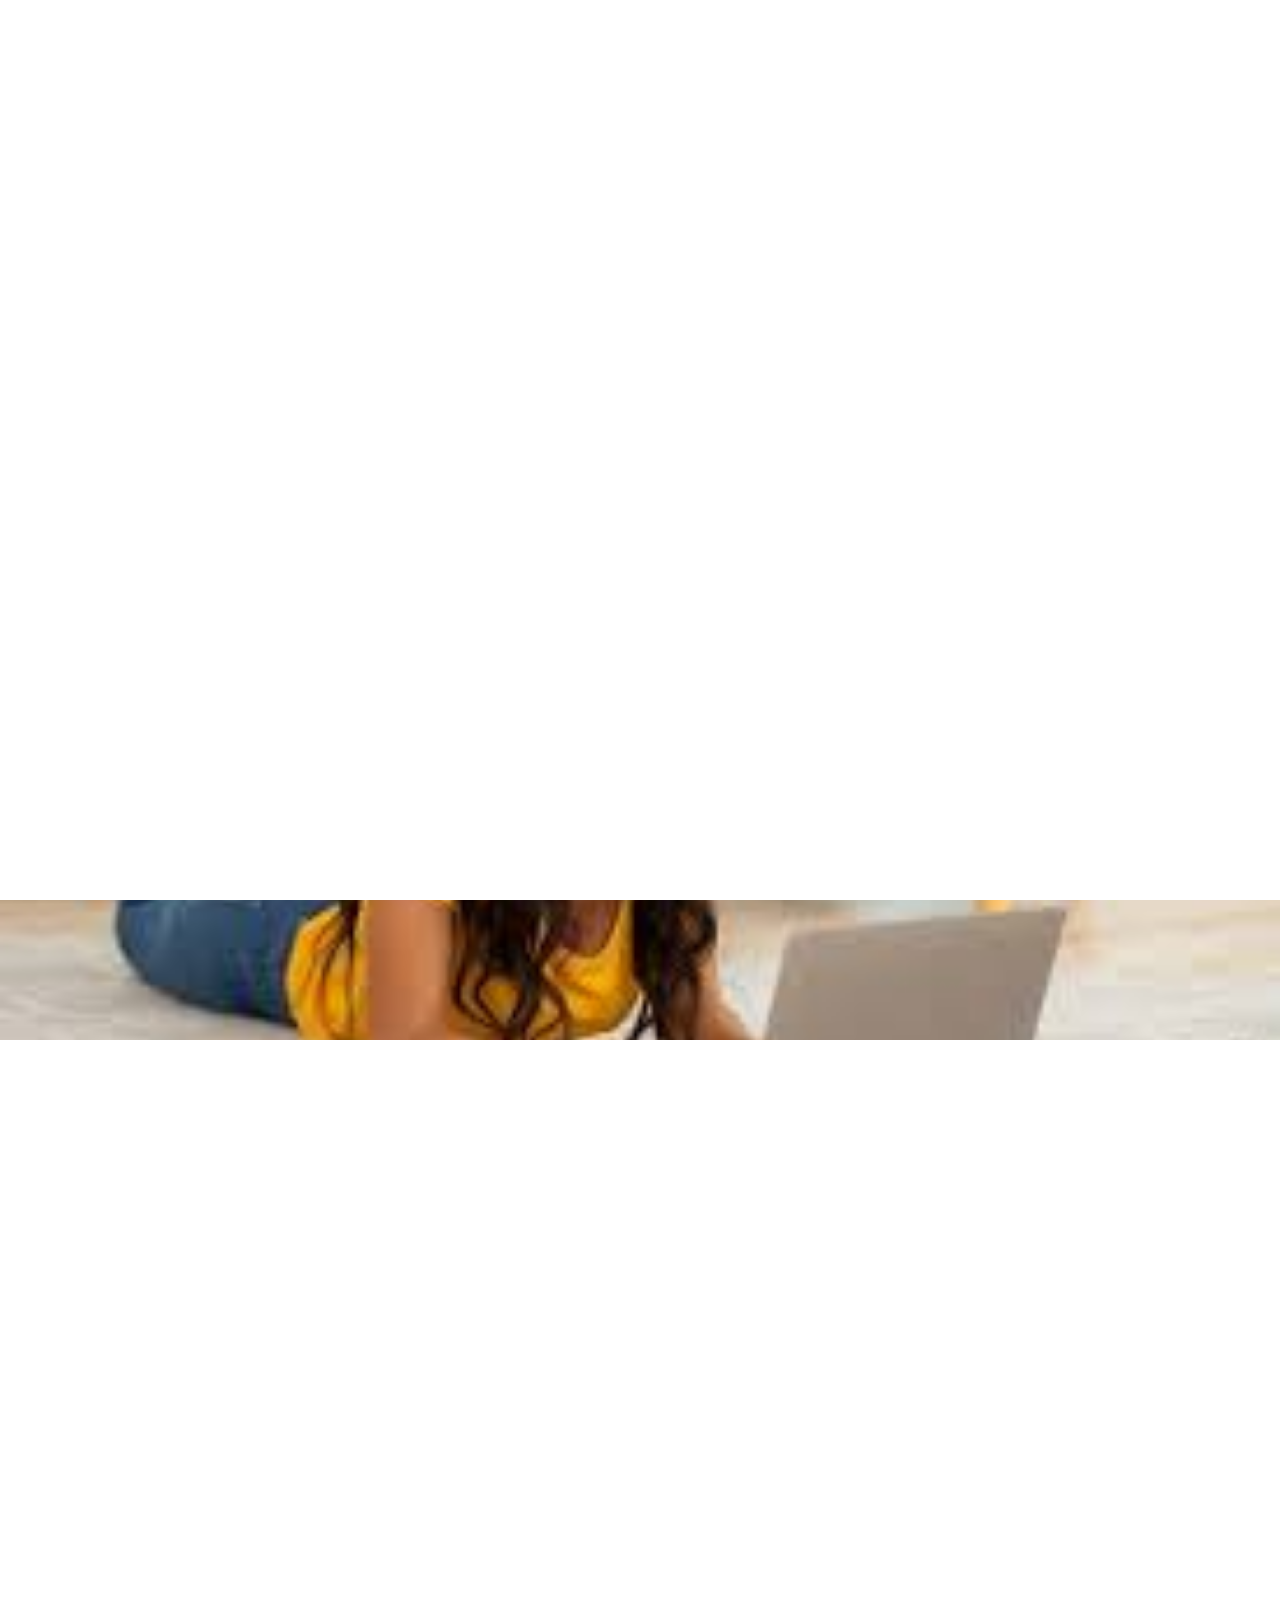
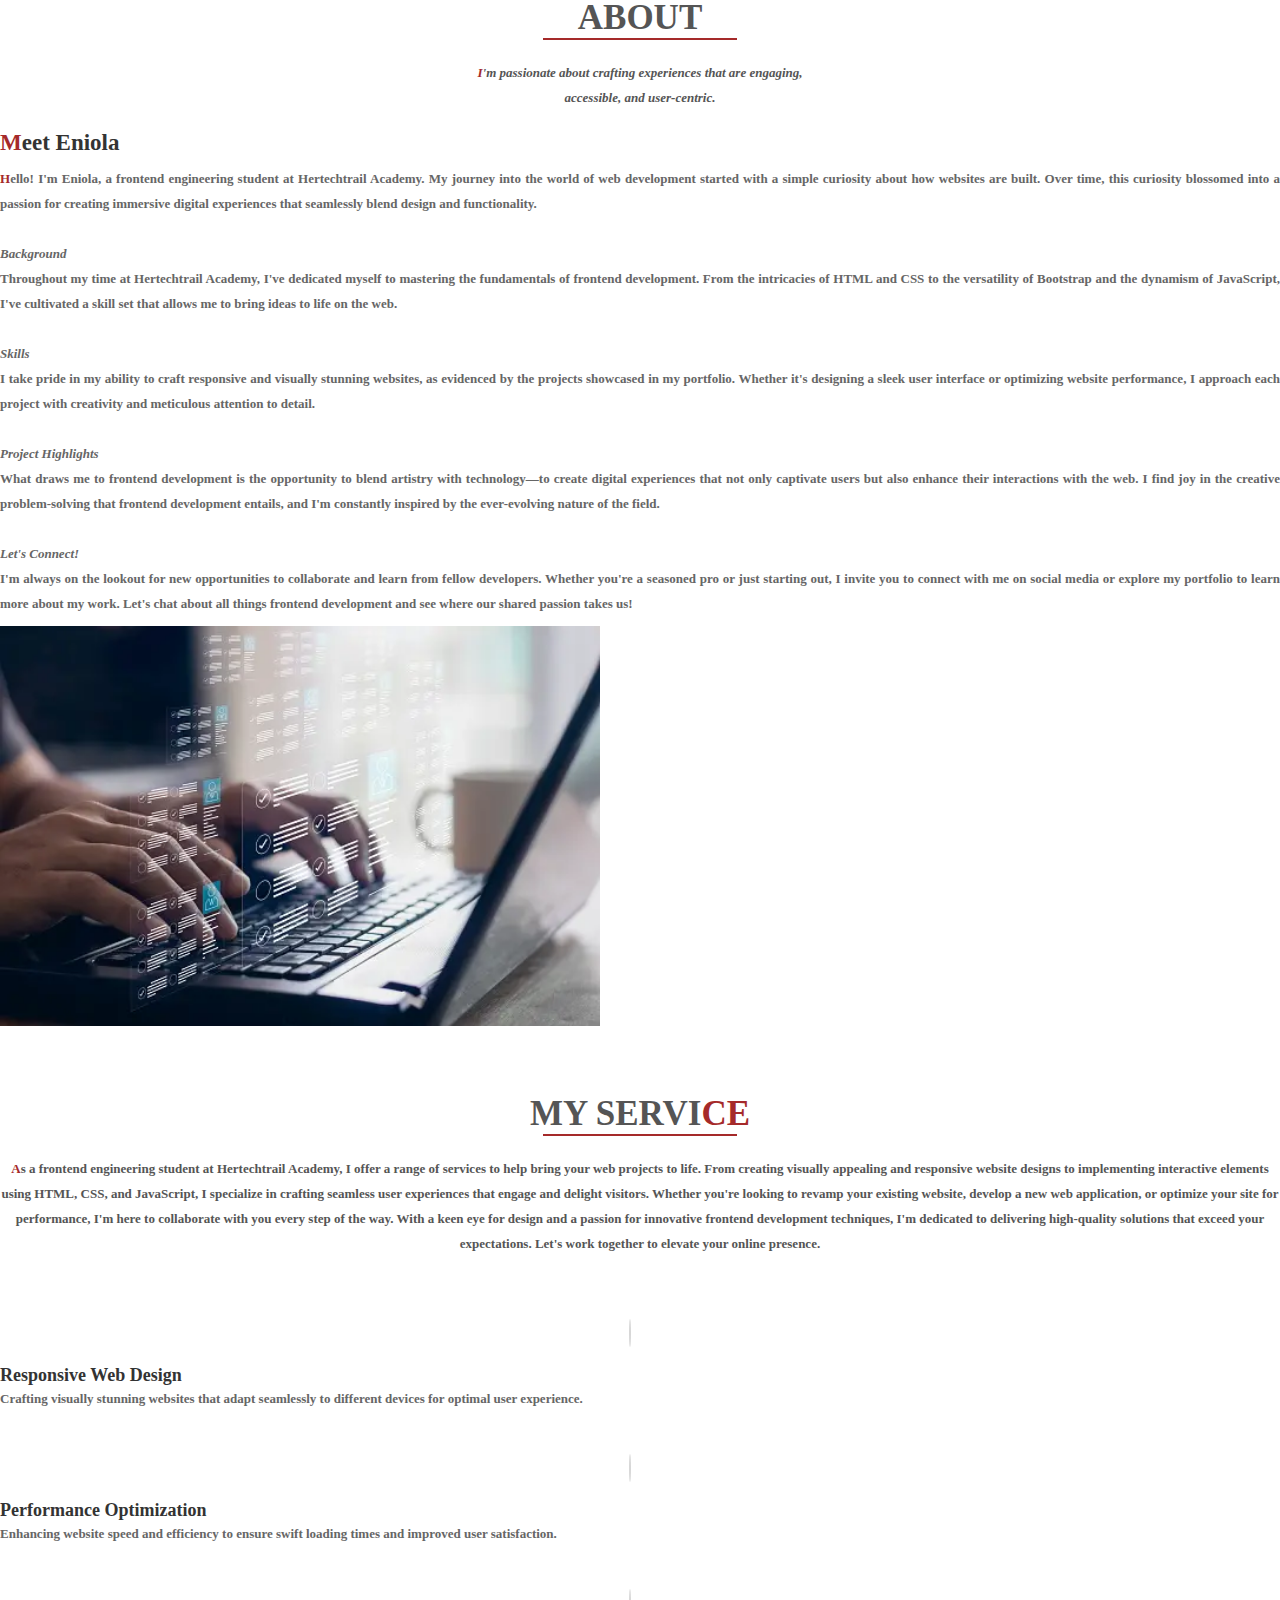
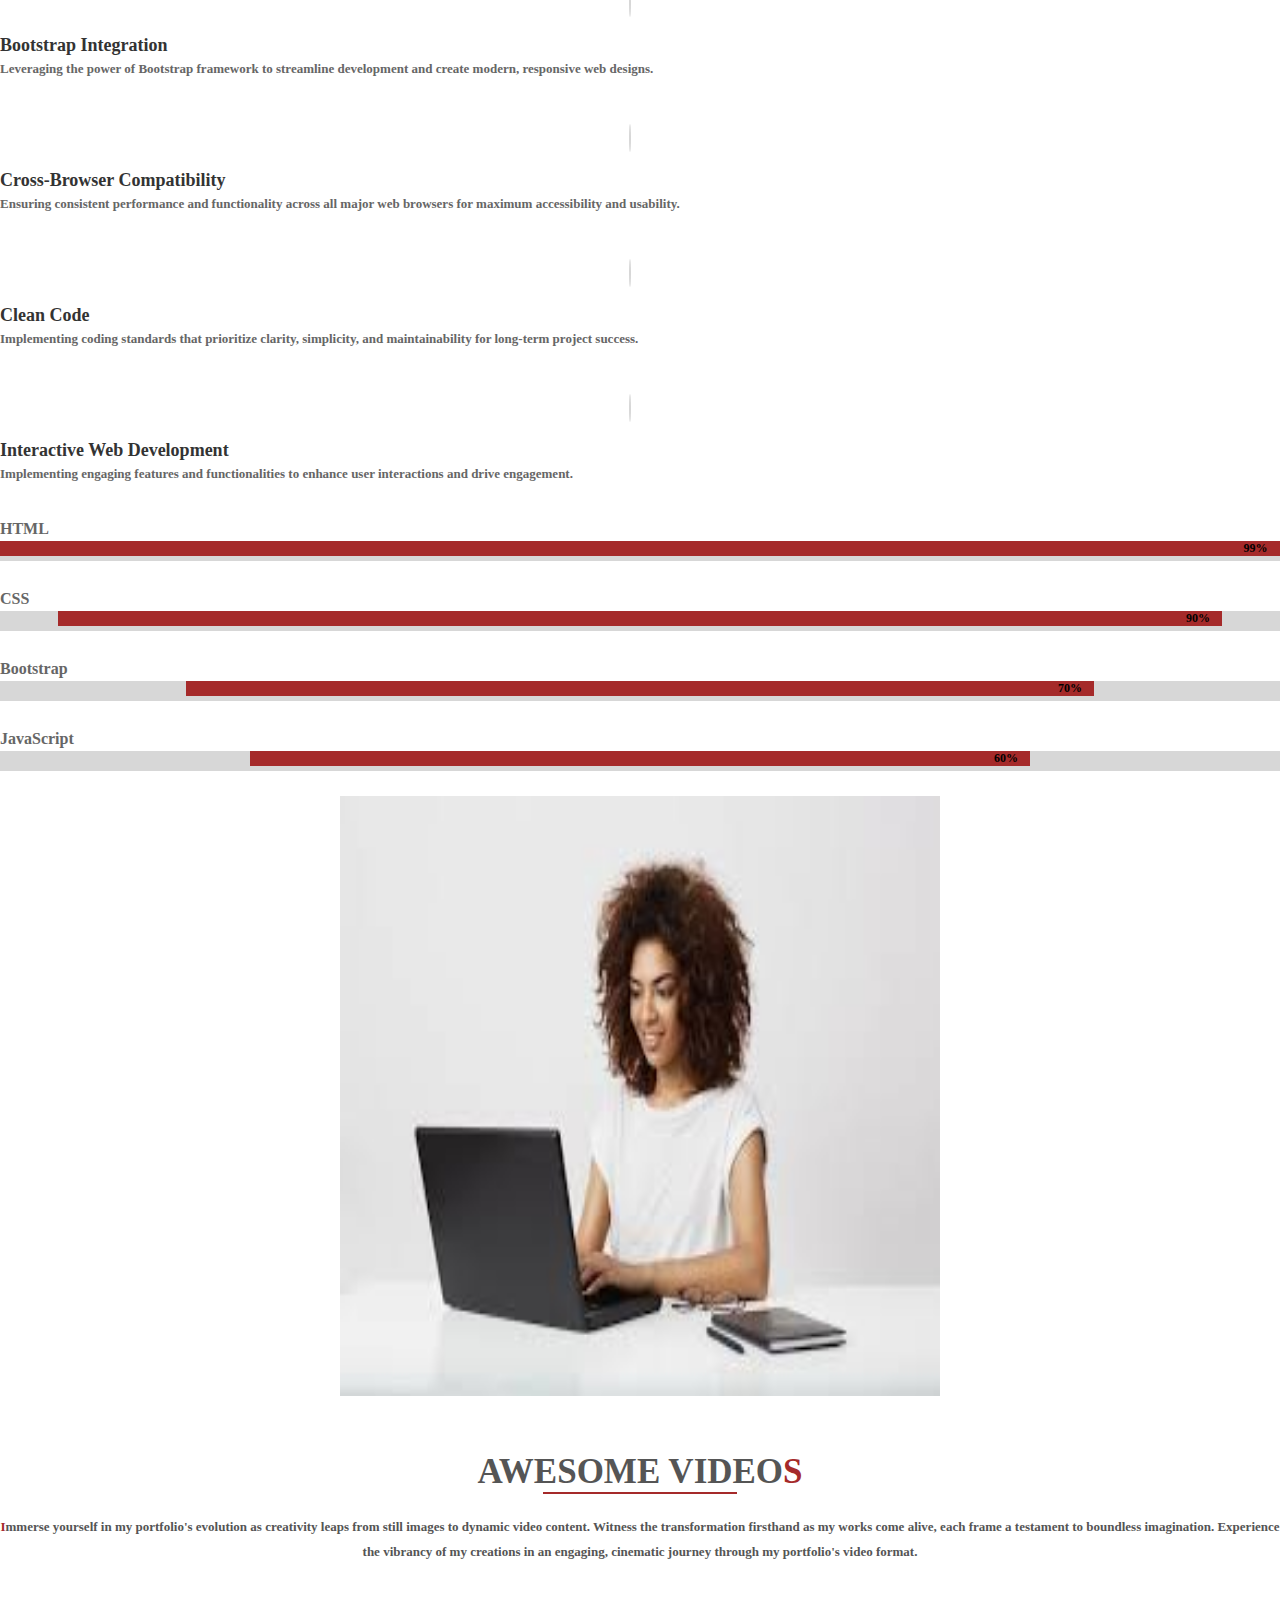
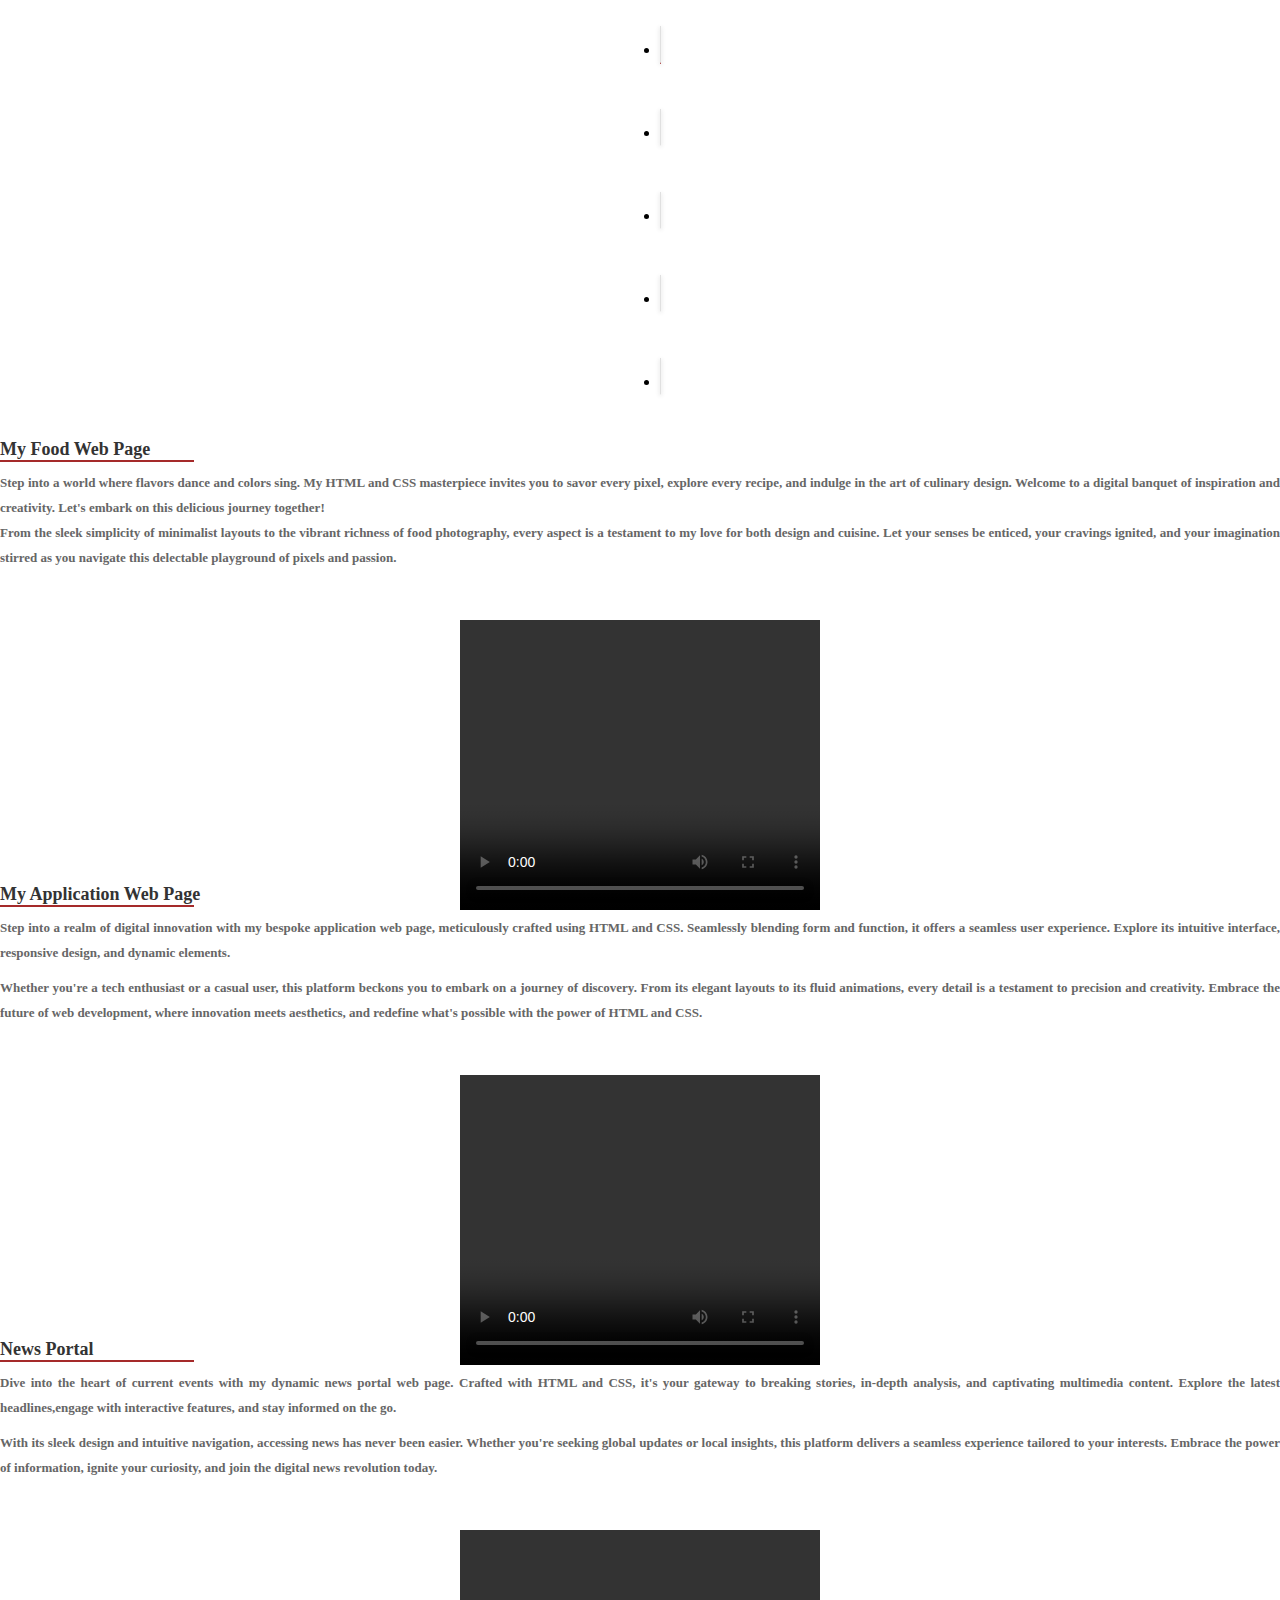
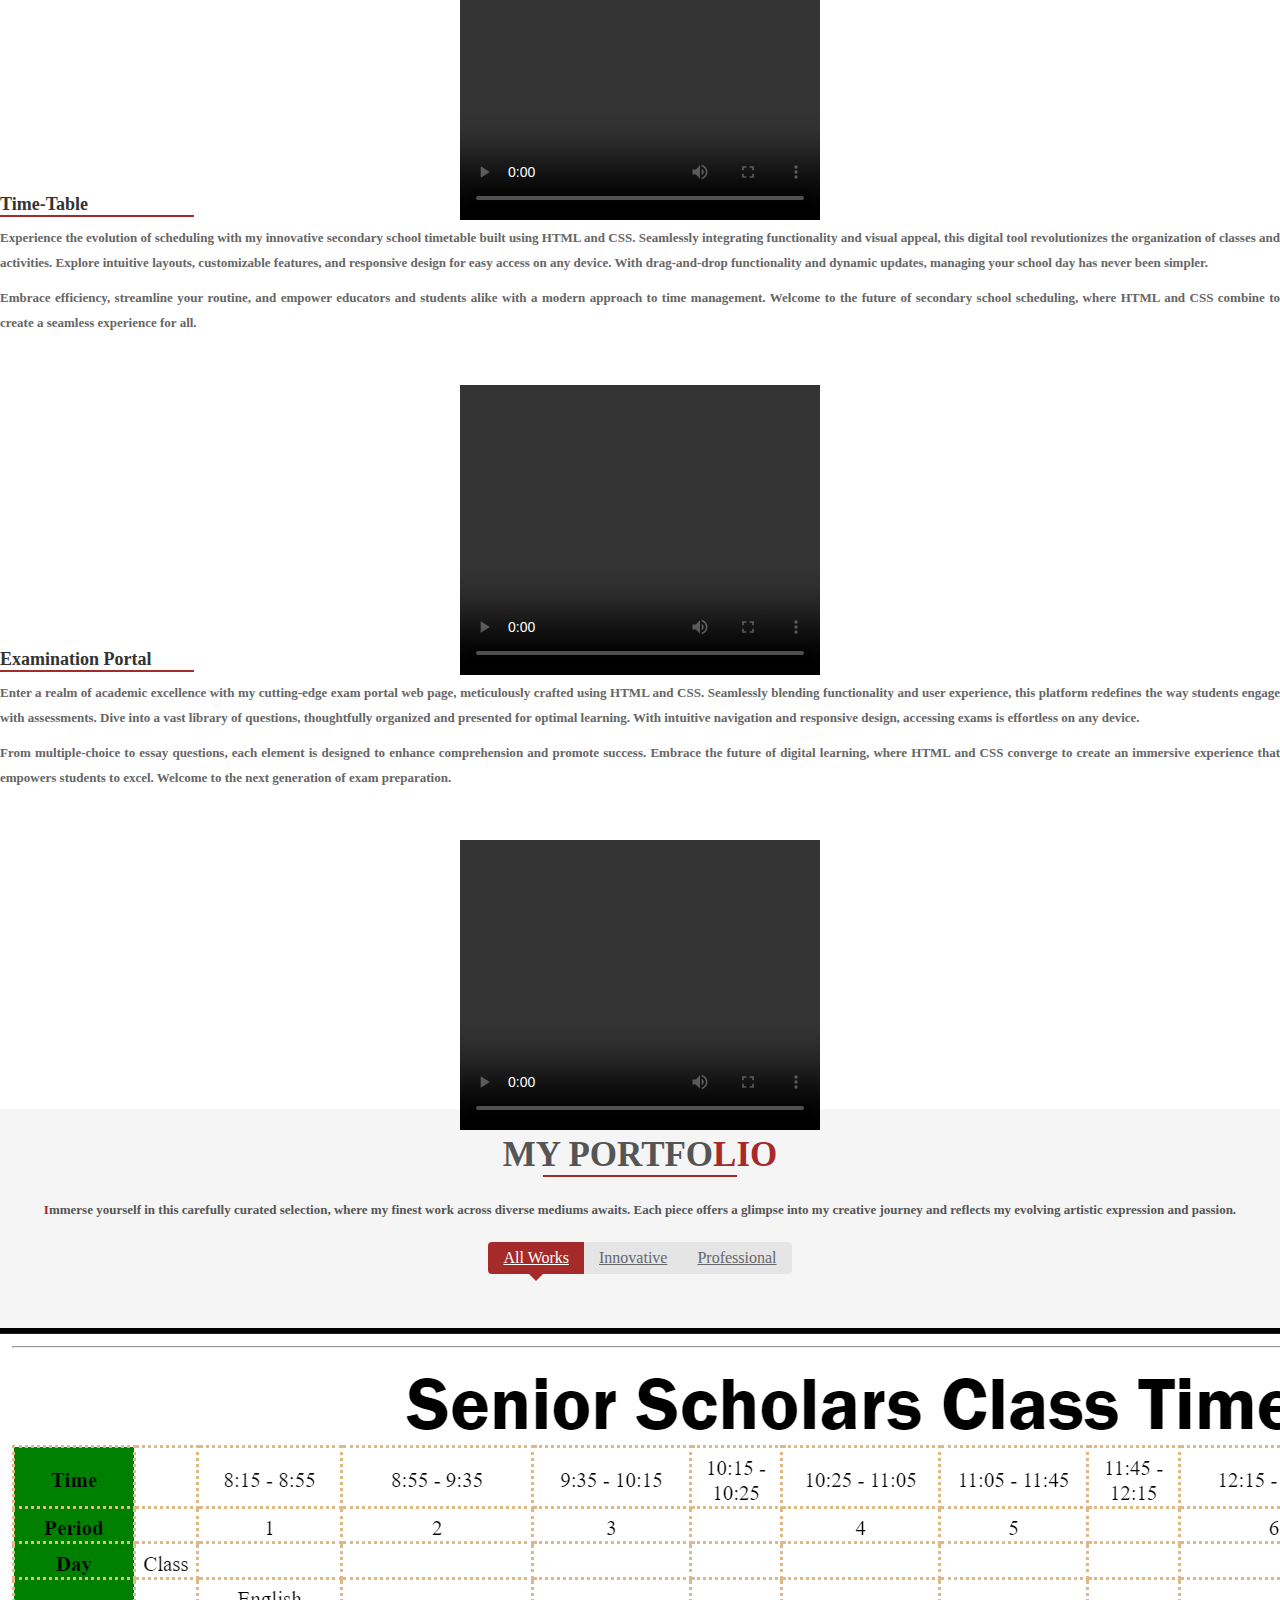
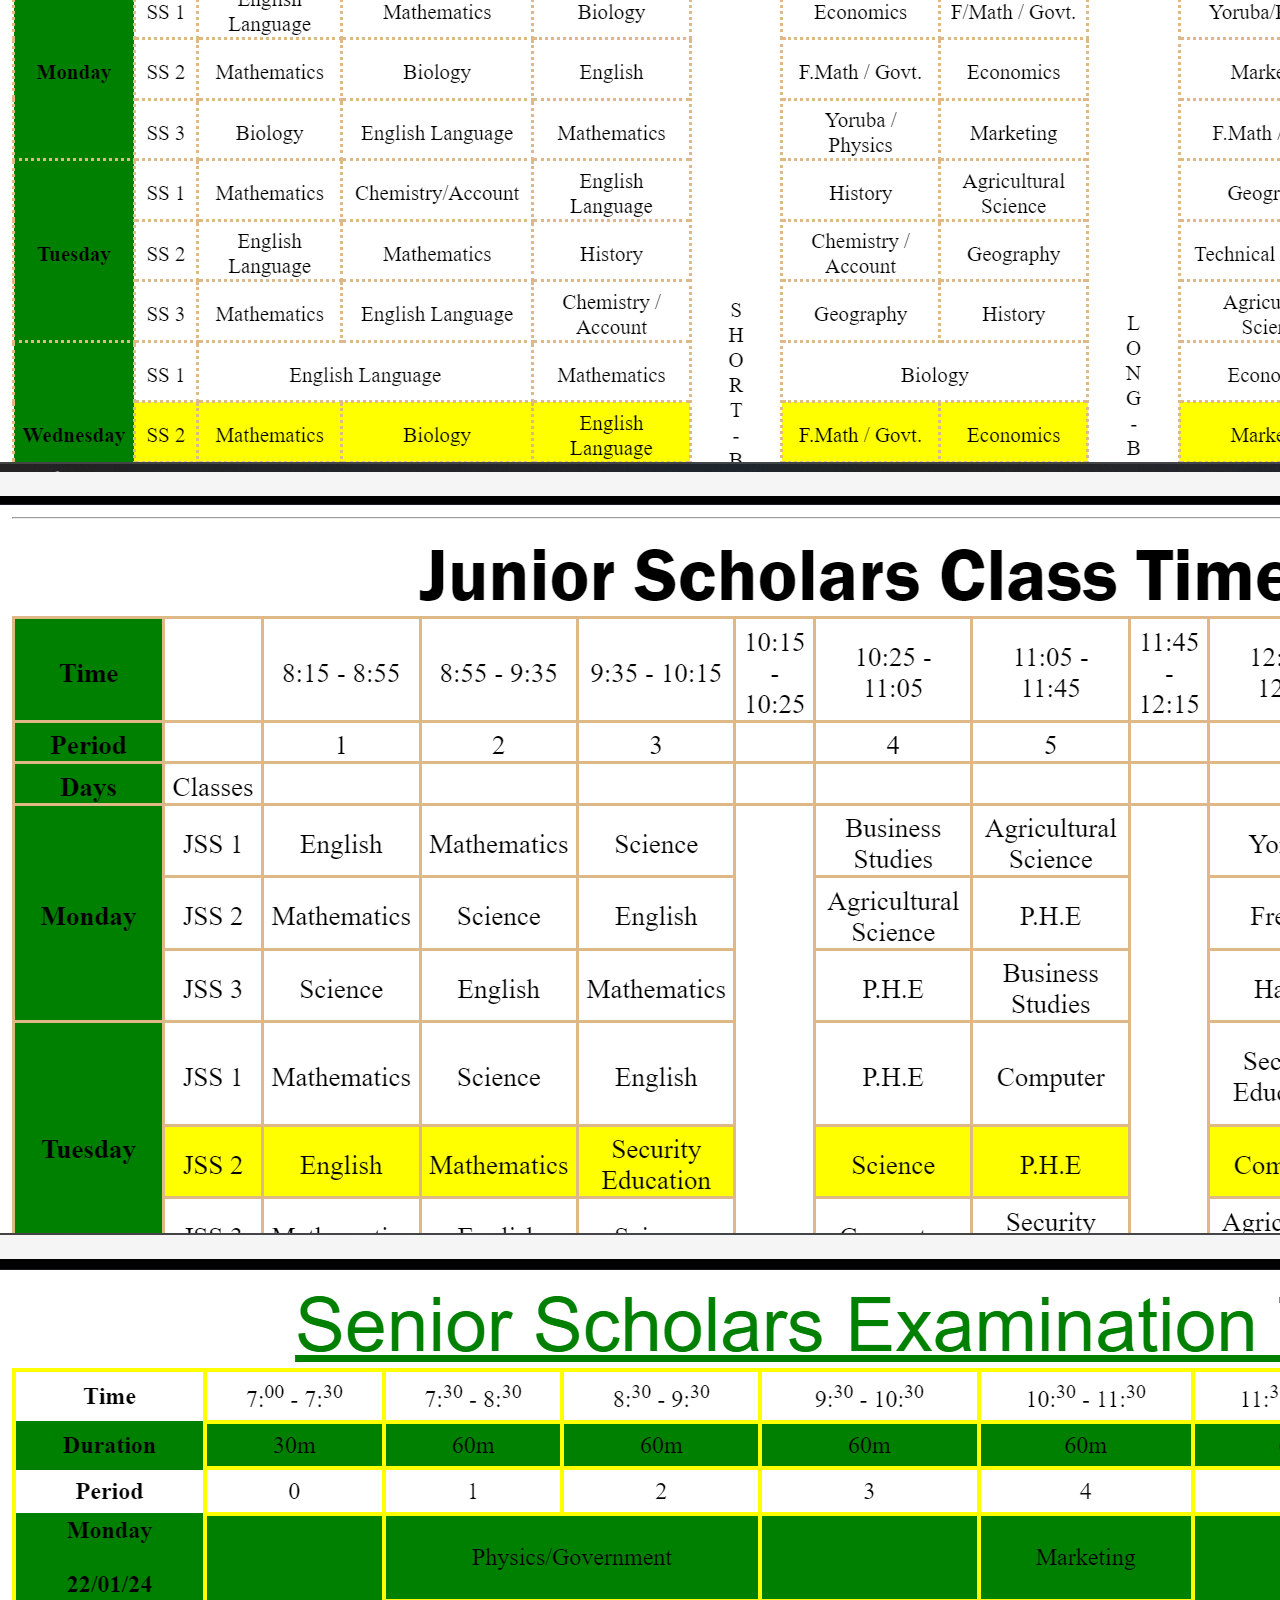
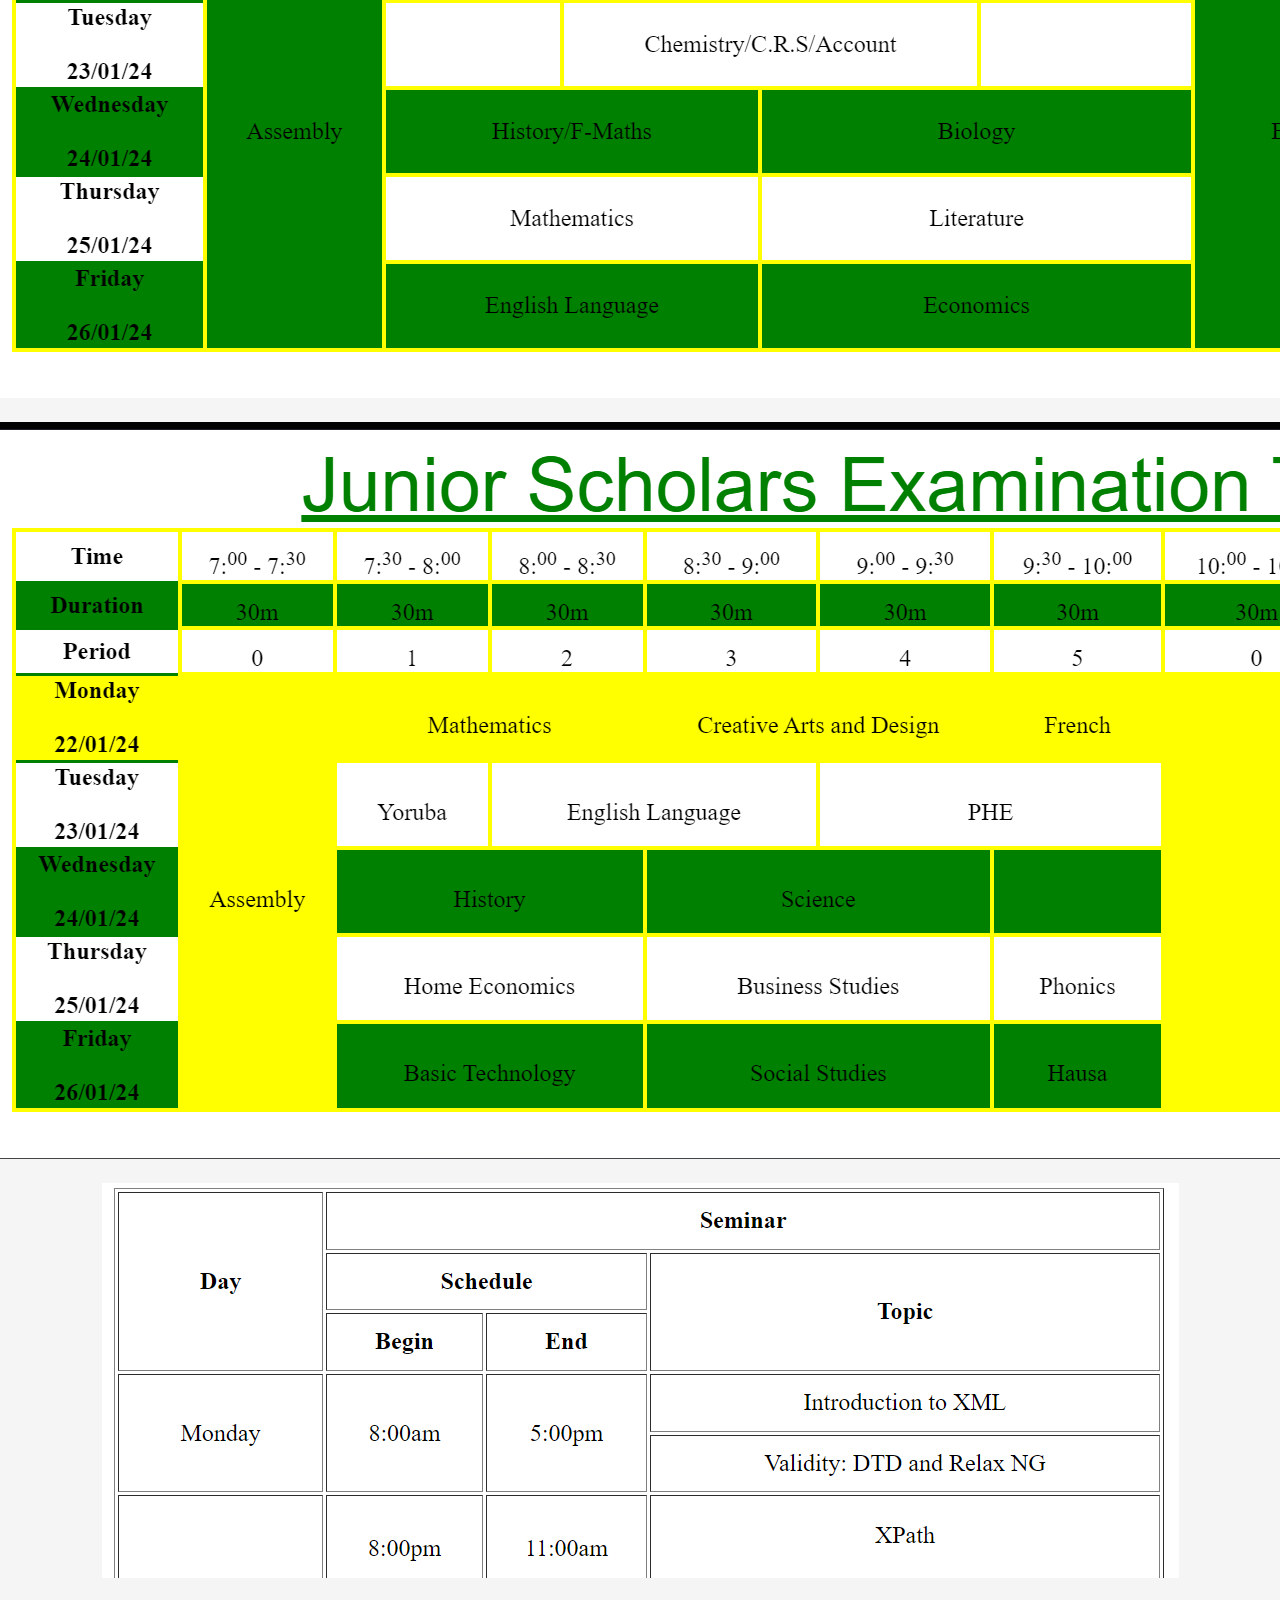
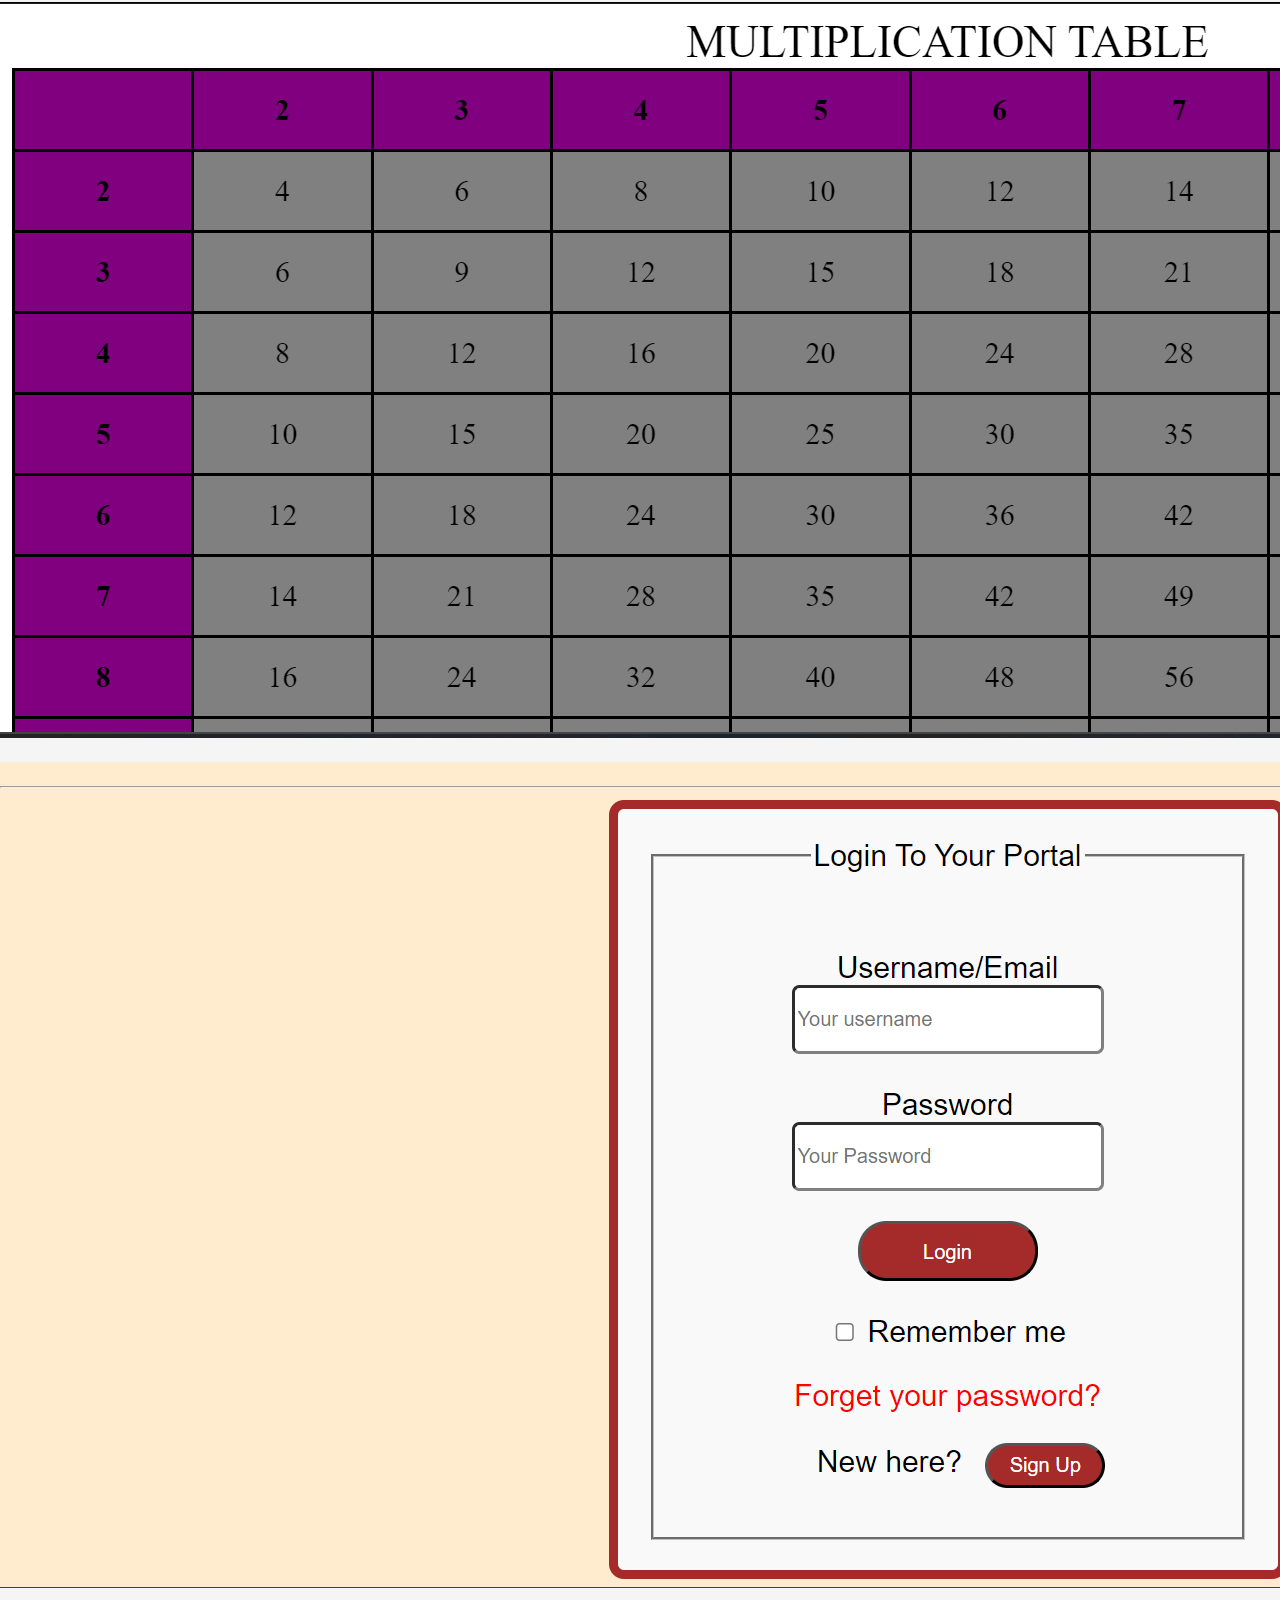
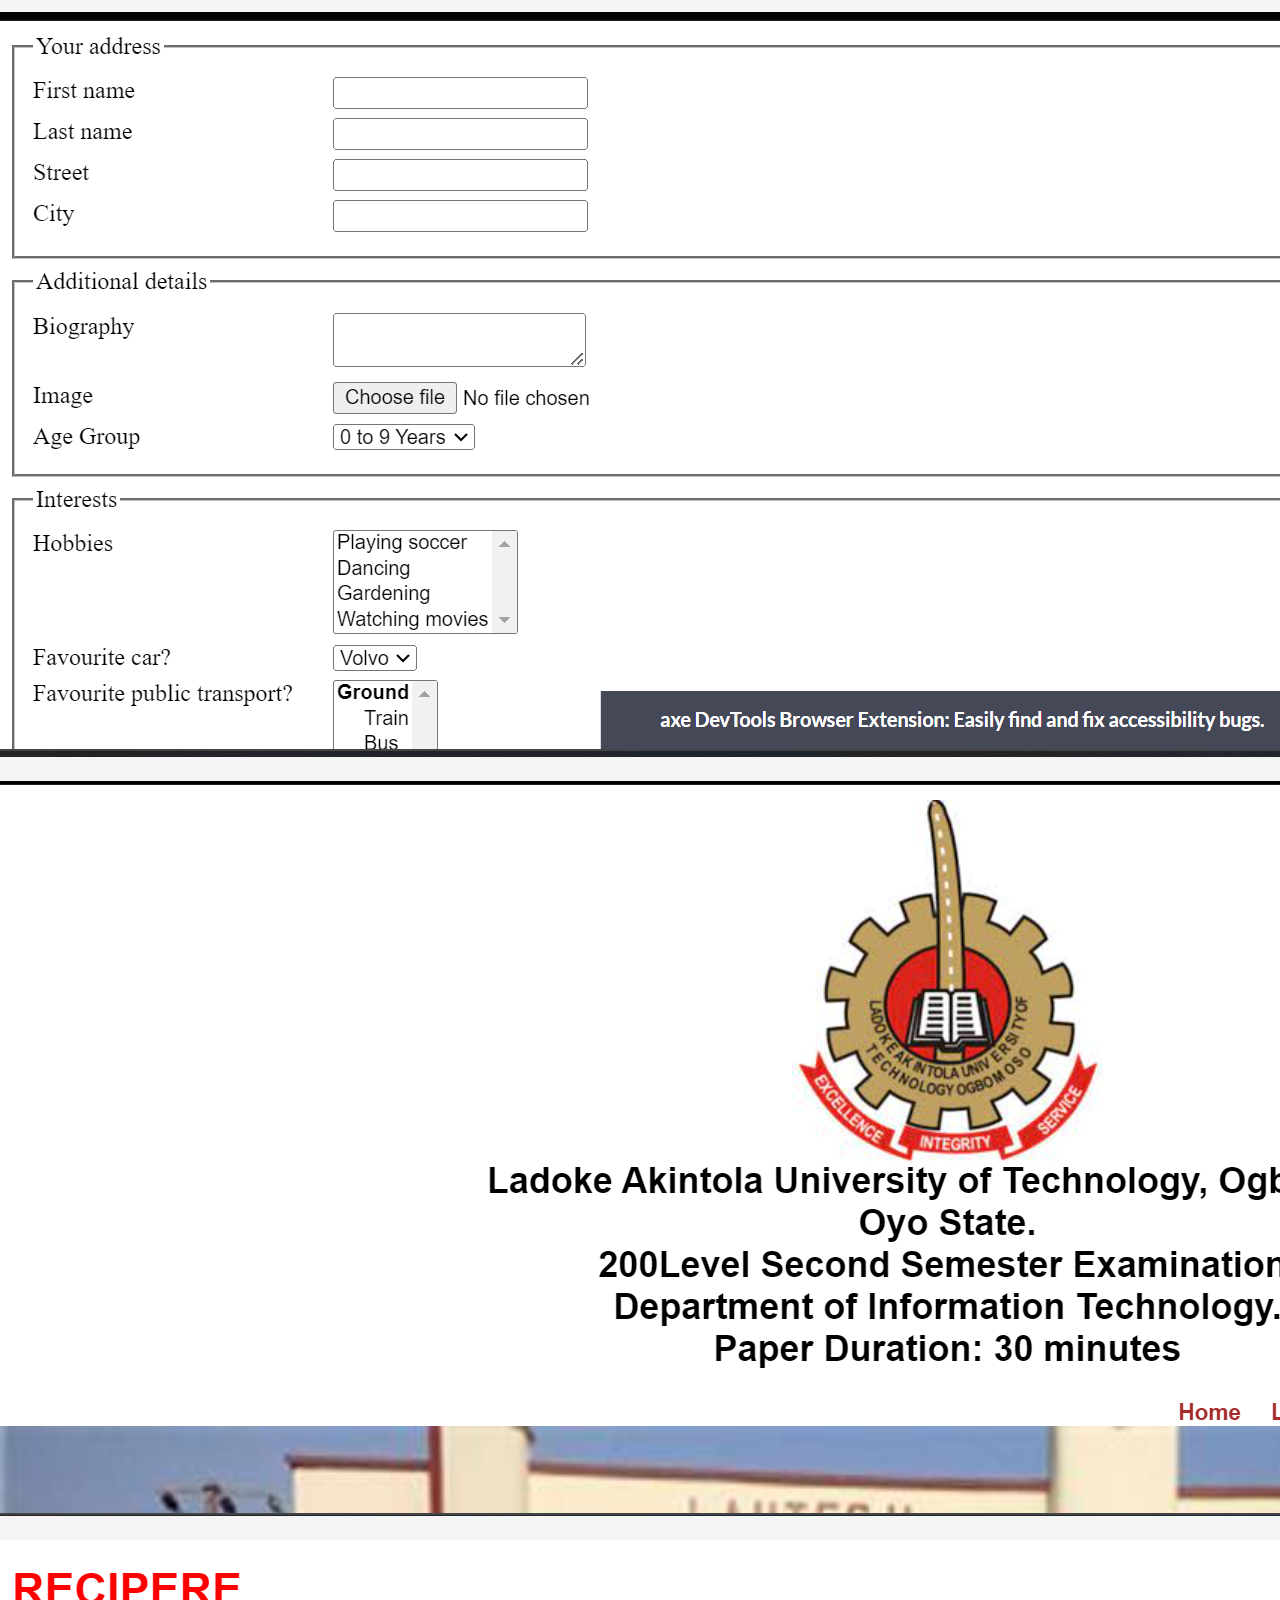
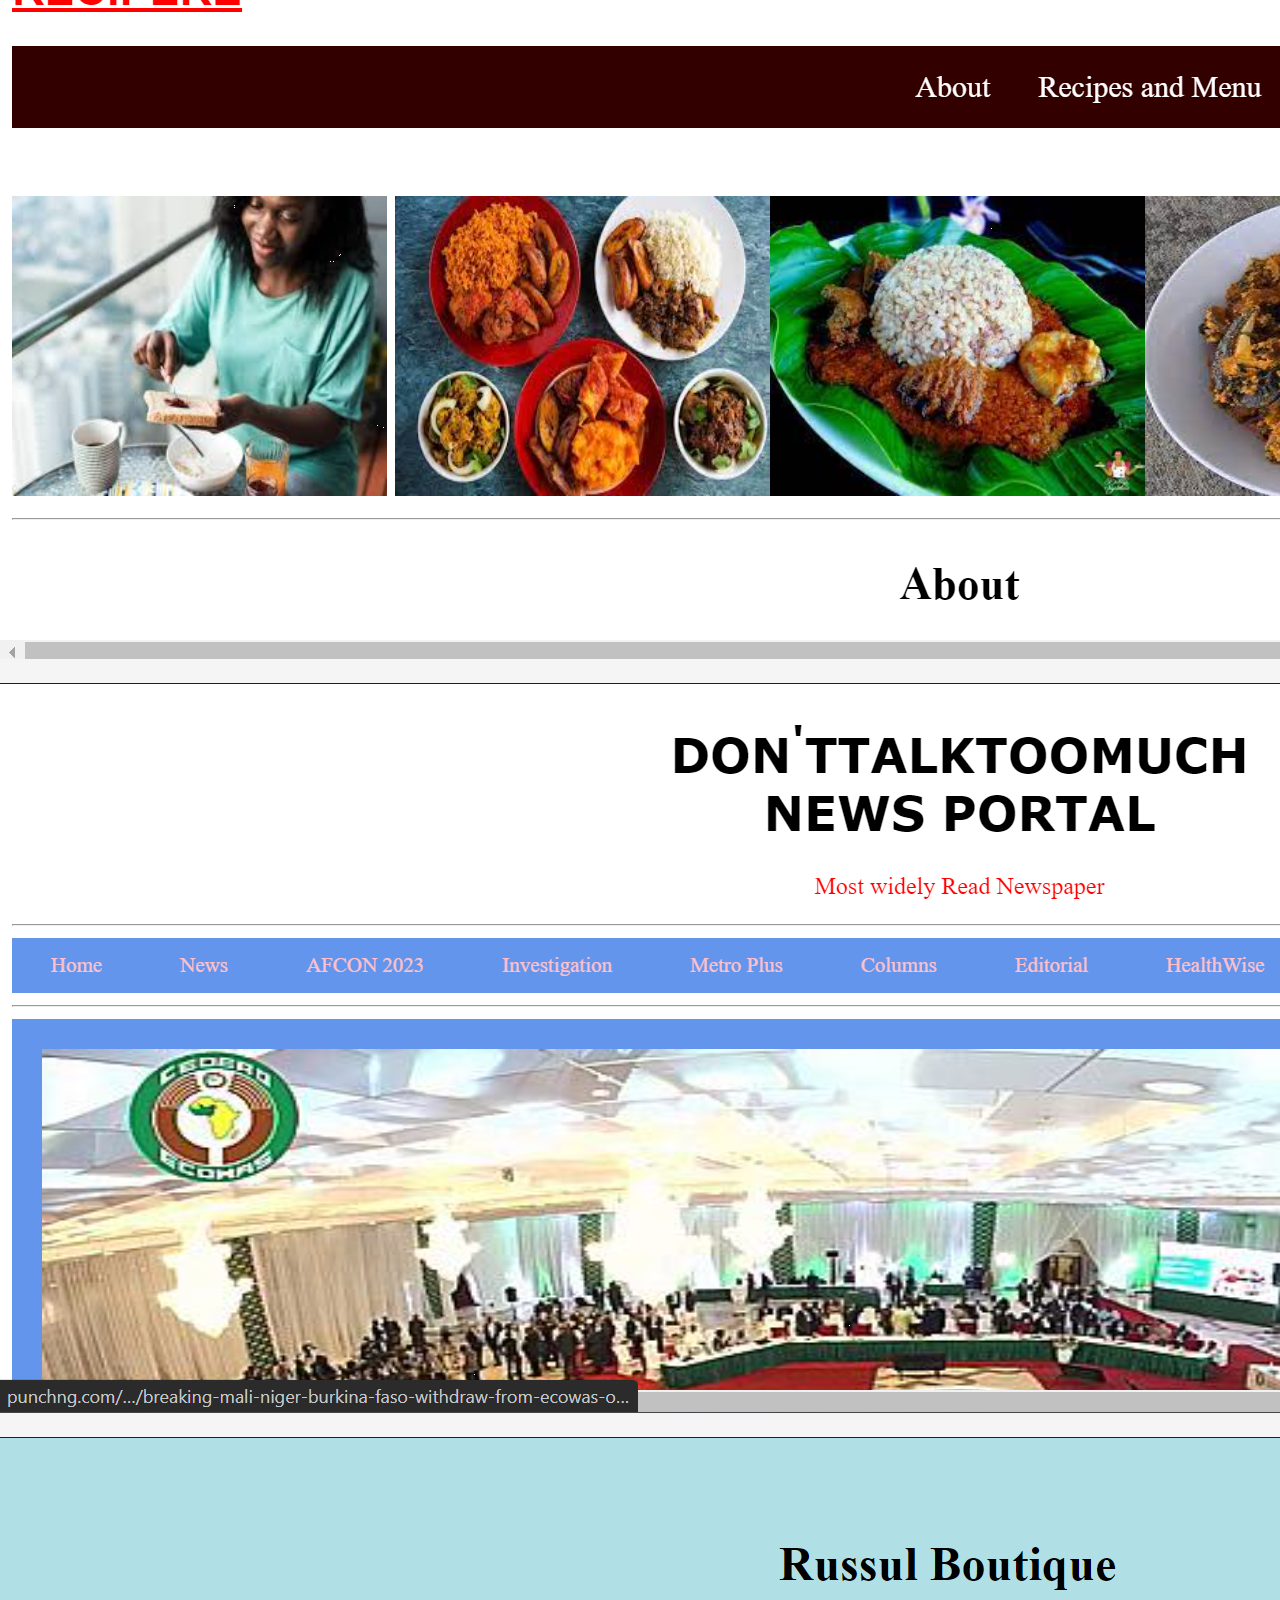
==== commit b746a820: "Update index.html" ====
--- a/index.html
+++ b/index.html
@@ -226,7 +226,7 @@
                             data-wow-duration="1000ms"
                             data-wow-delay="300ms"
                         >
-                            <img width="600px" height="800px" src="images/Aboutus/About.webp" alt="A man on his PC" />
+                            <img width="600px" height="400px" src="images/Aboutus/About.webp" alt="A man on his PC" />
                         </div>
                     </div>
                 </div>
@@ -544,7 +544,7 @@
                         </div>
                         <div class="col-md-6 tab-img">
                             <video width="360" height="290" controls autoplay>
-                                <source src="Videos/Food.mp4" type="video/mp4">
+                                <source src="images/Videos/Web.mp4" type="video/mp4">
                                 Your browser does not support the video tag.
                               </video>
                         </div>
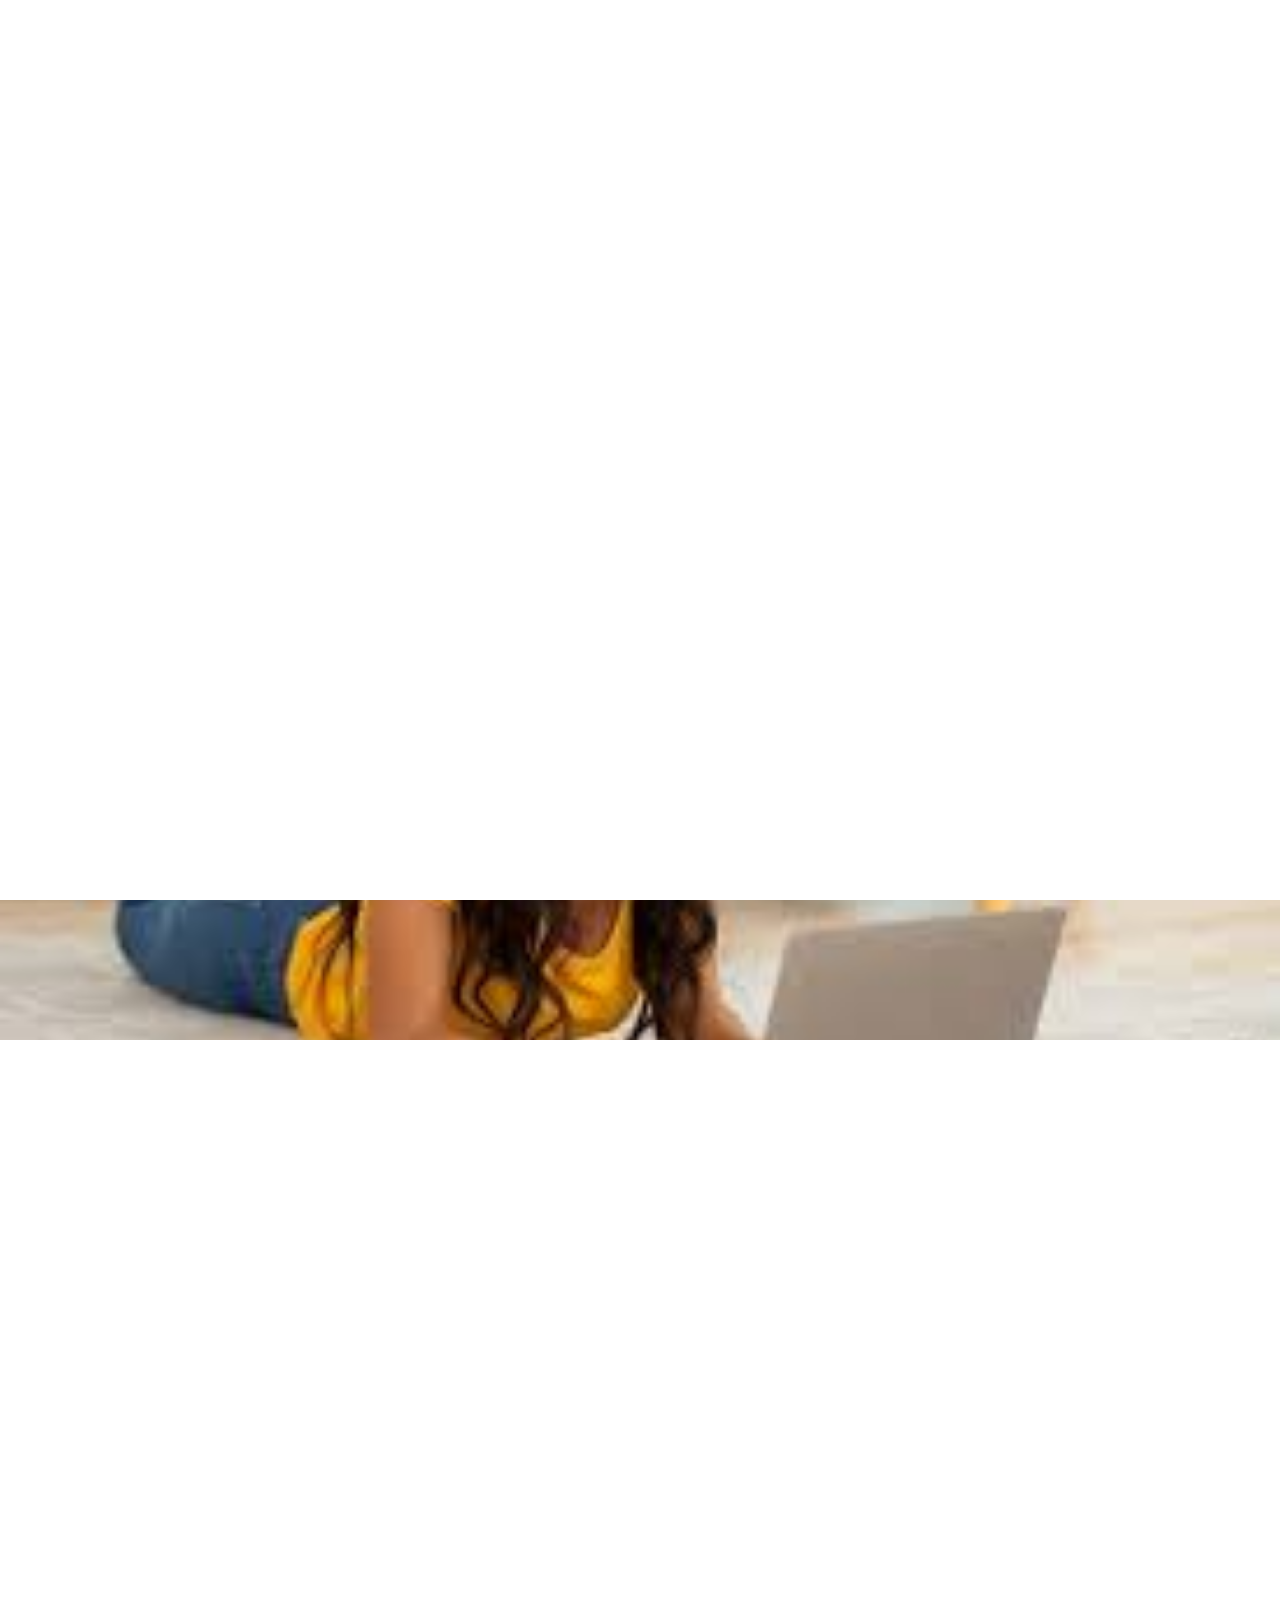
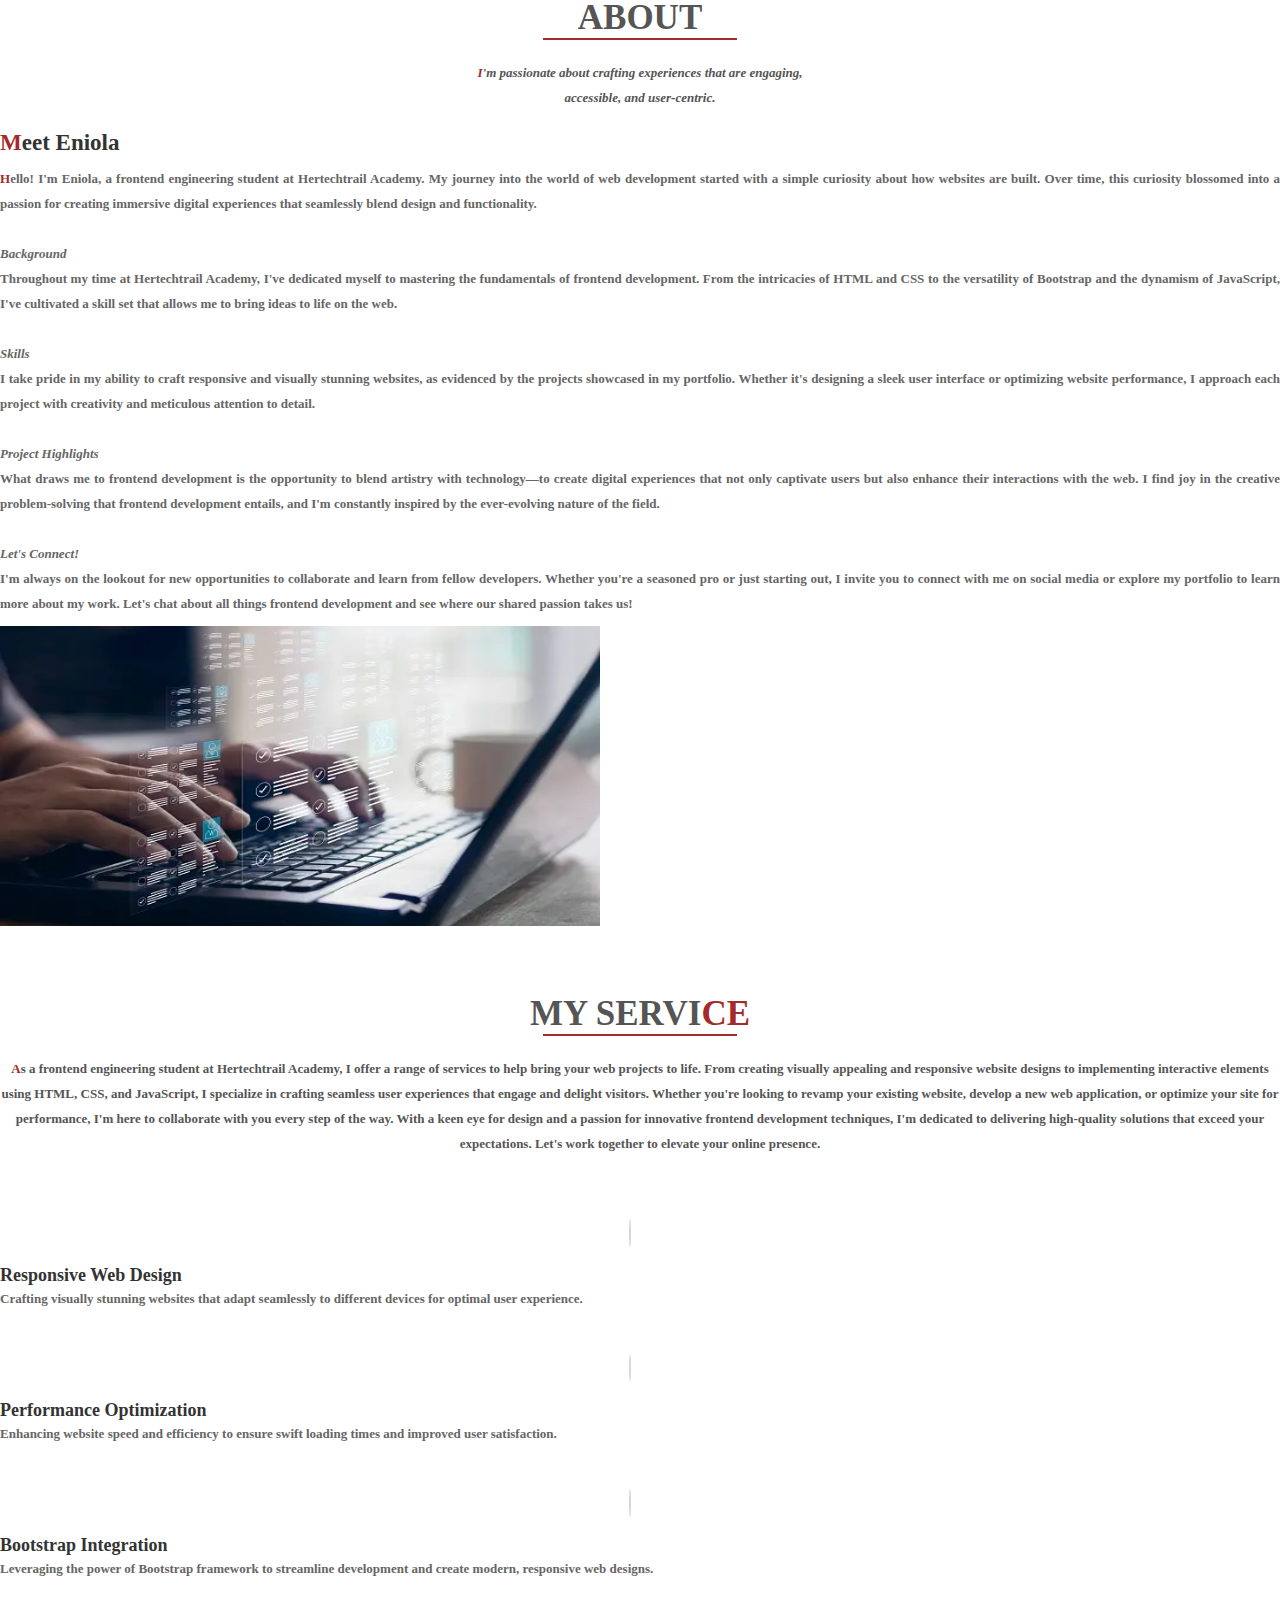
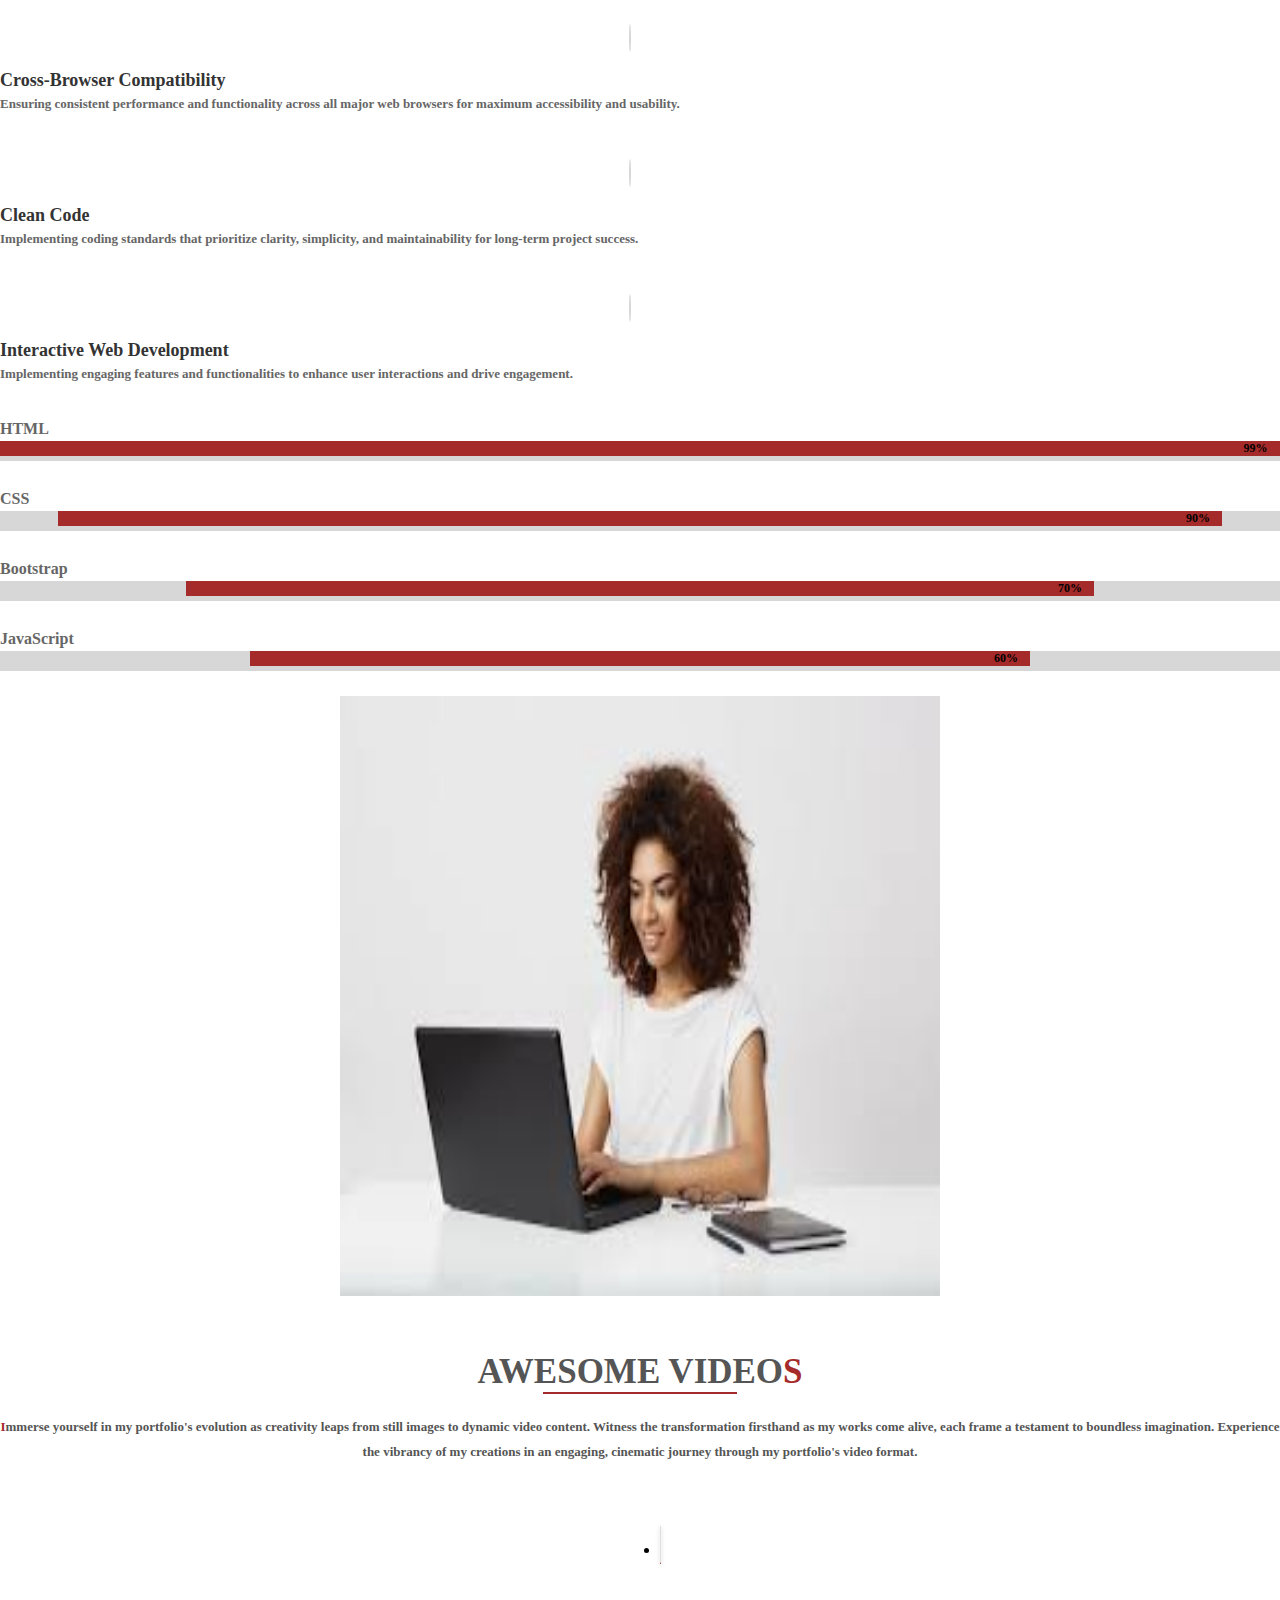
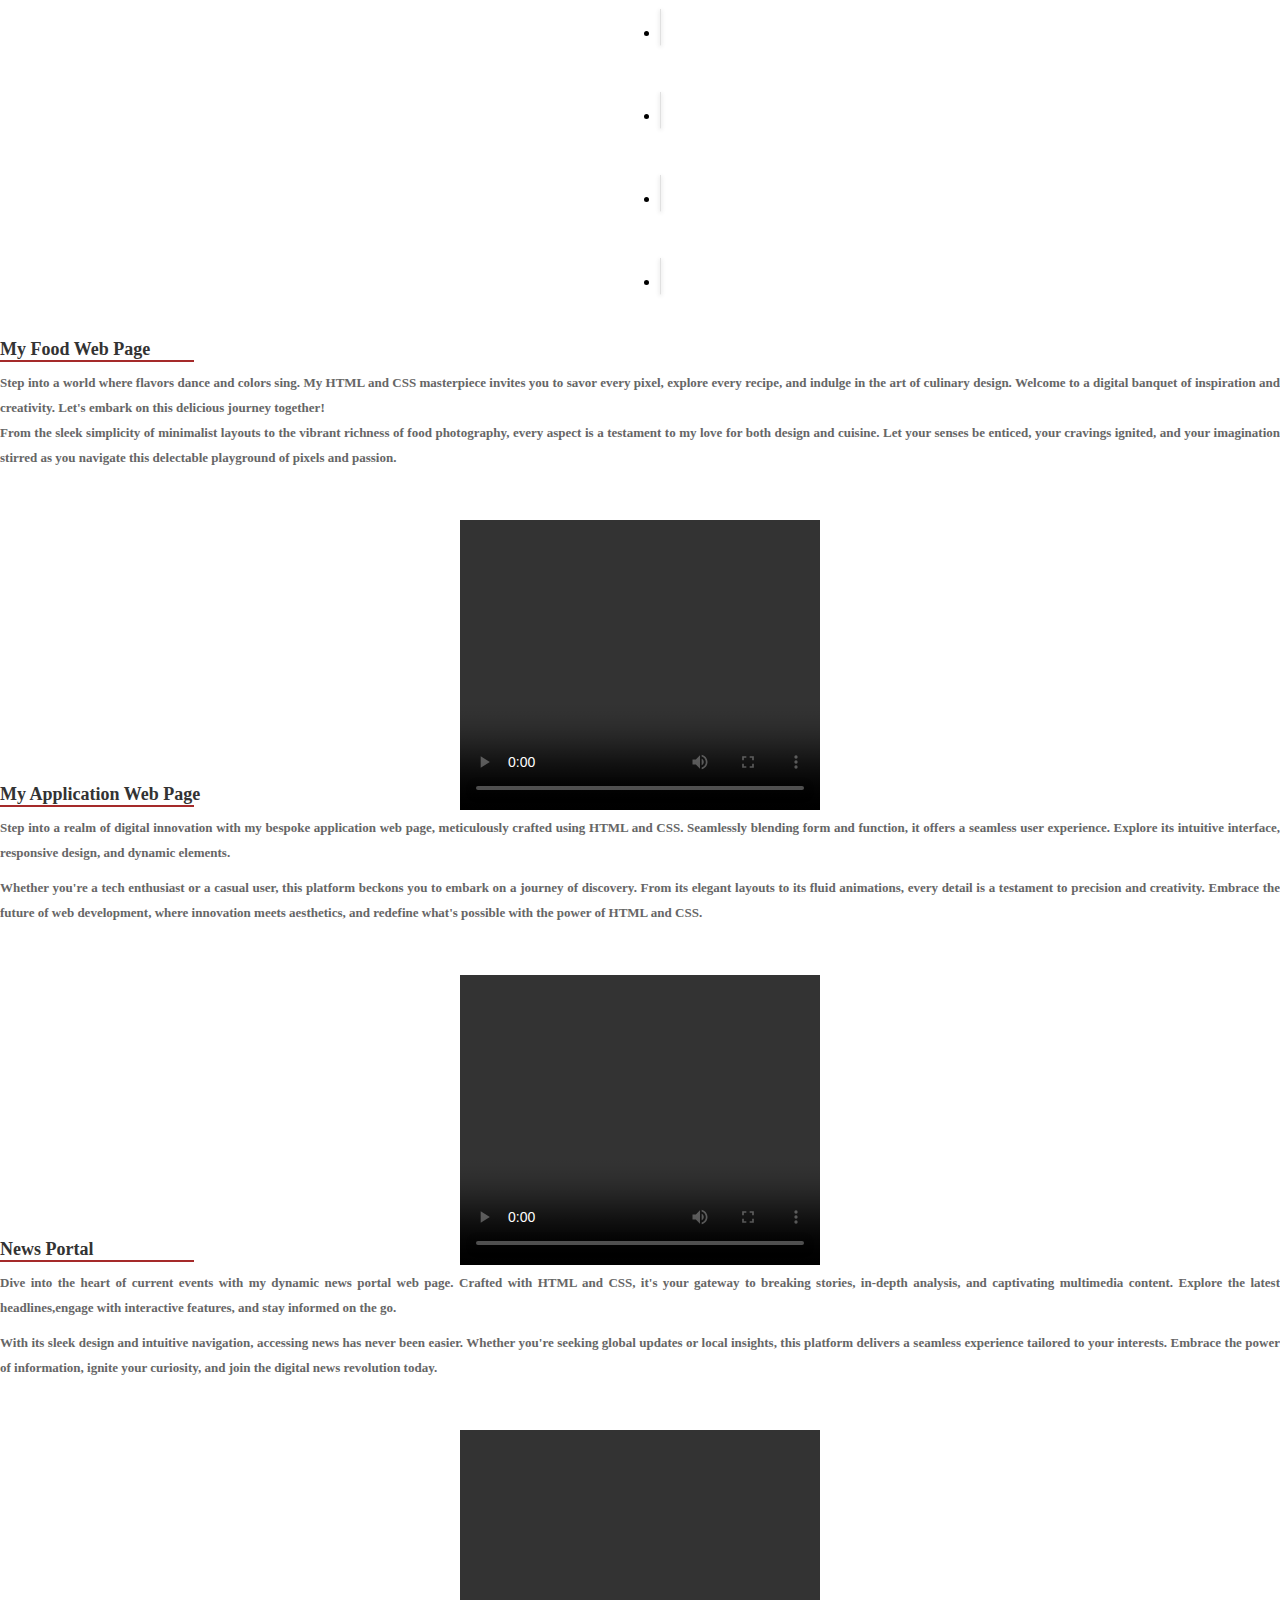
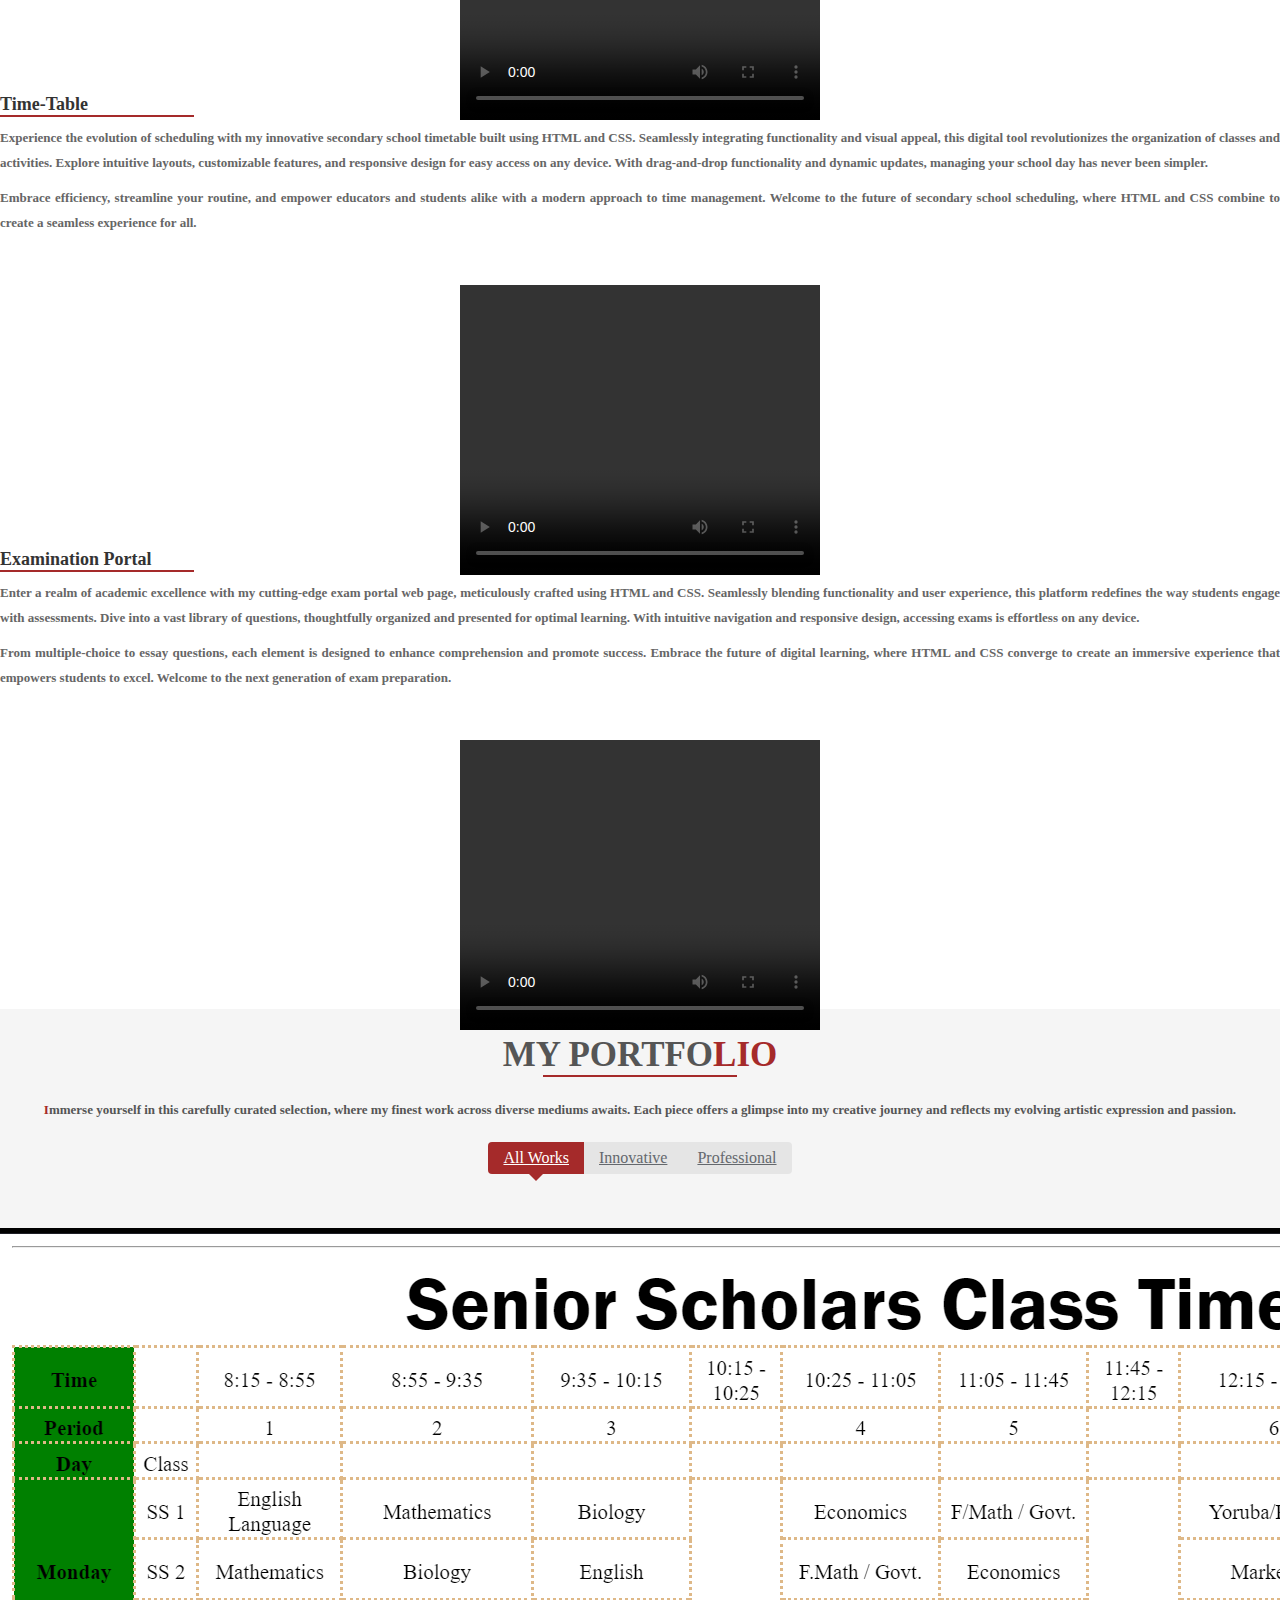
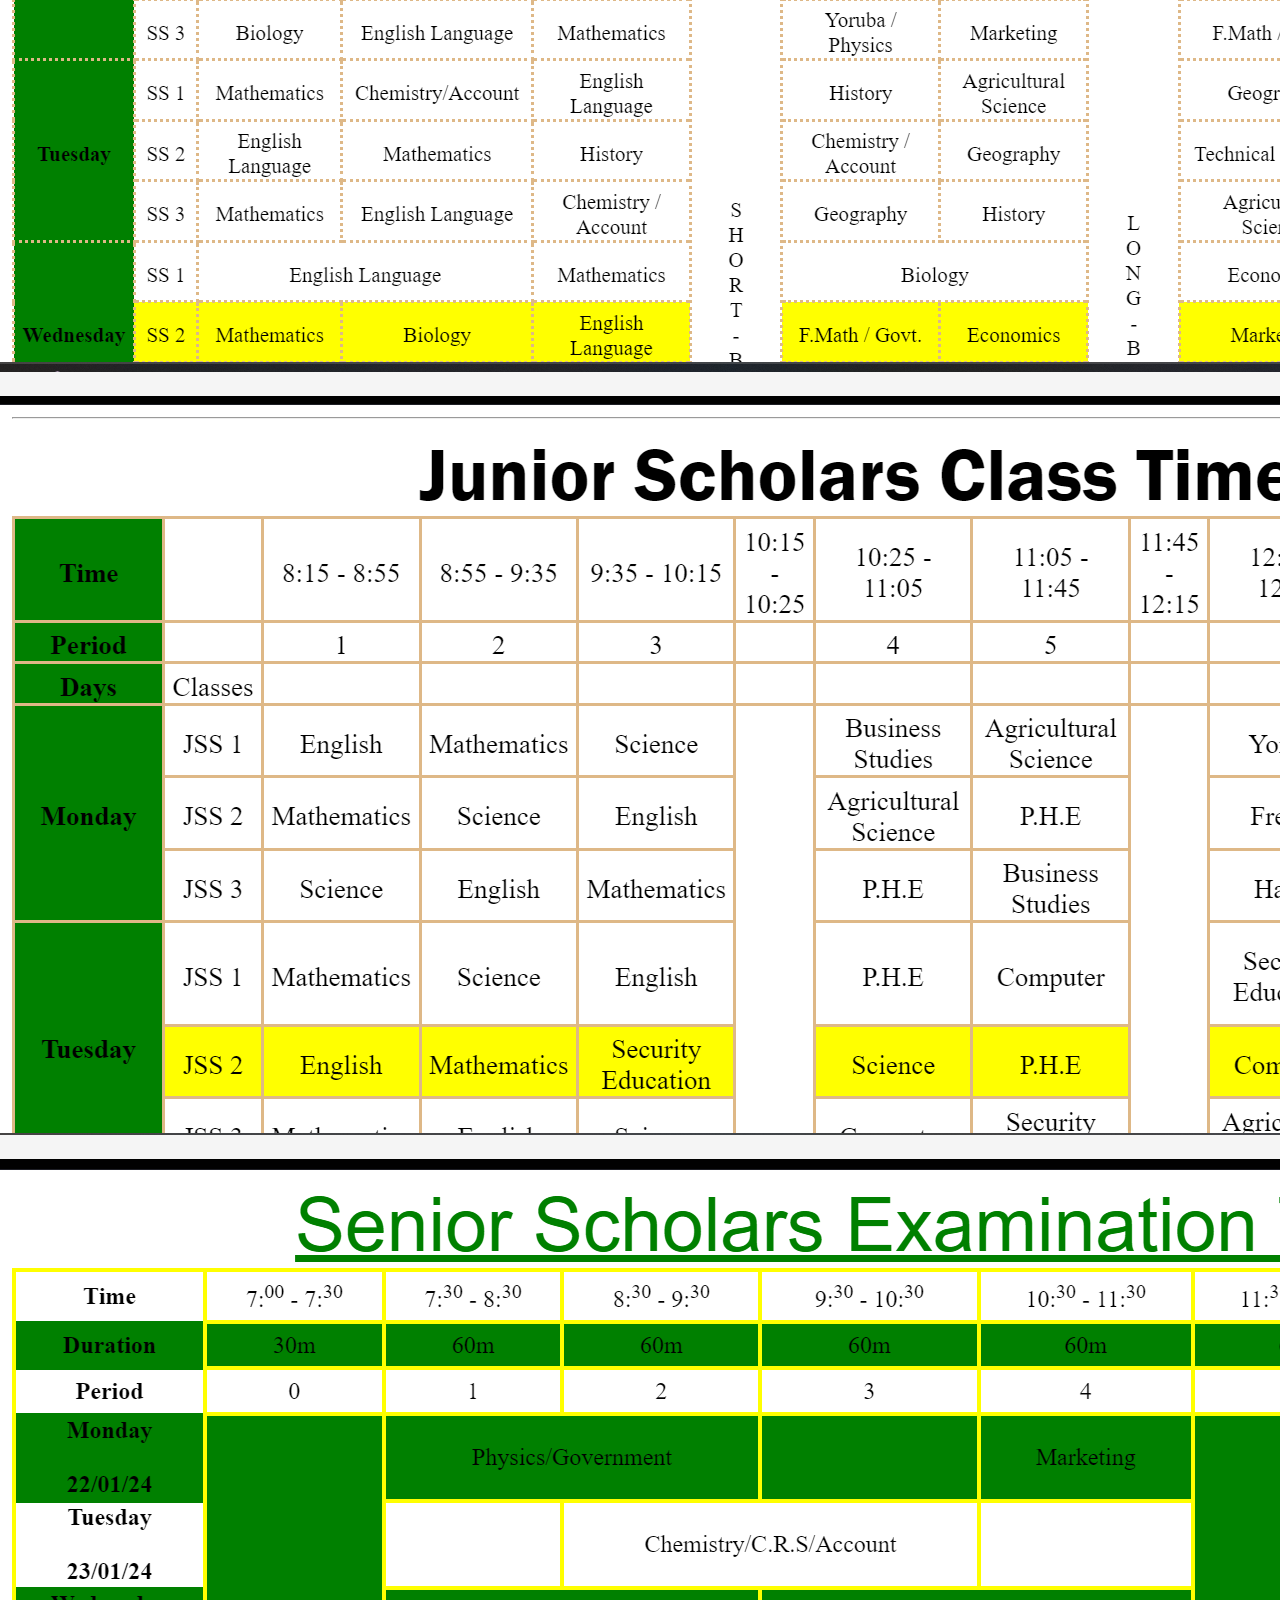
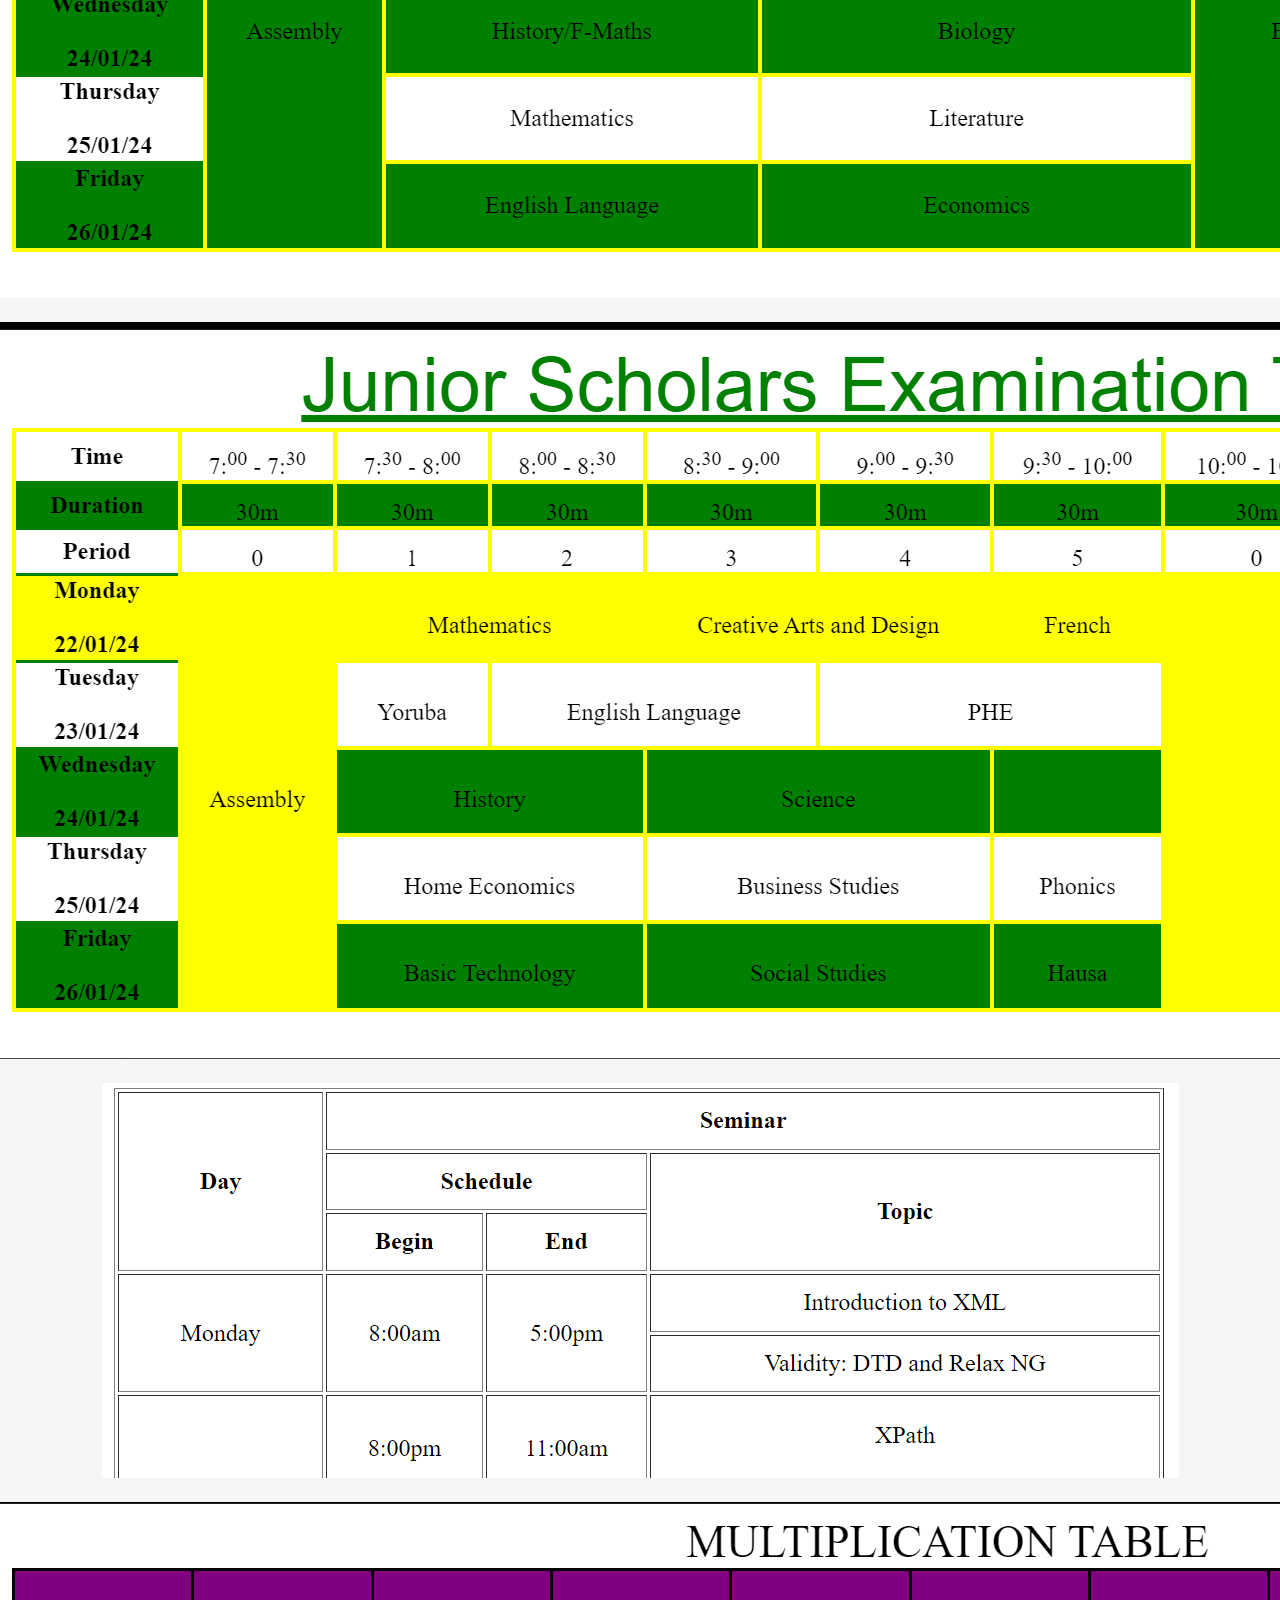
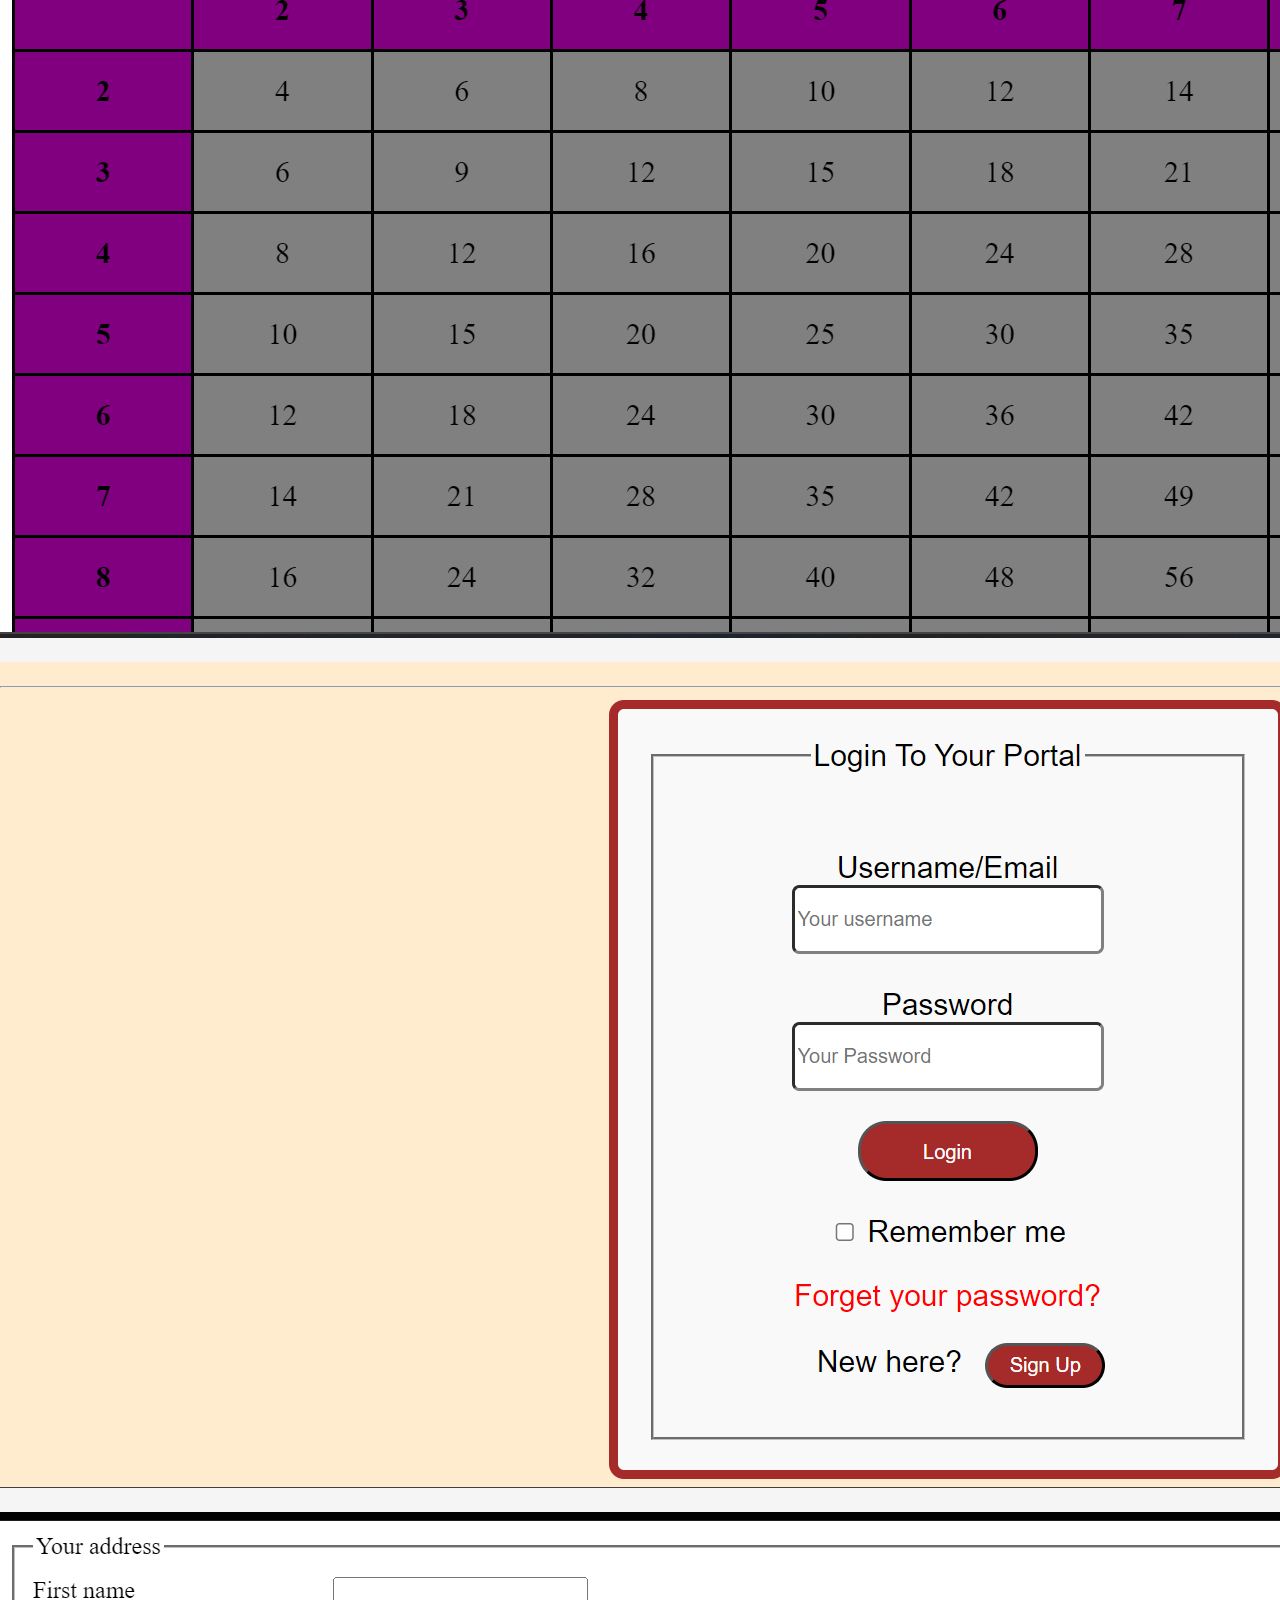
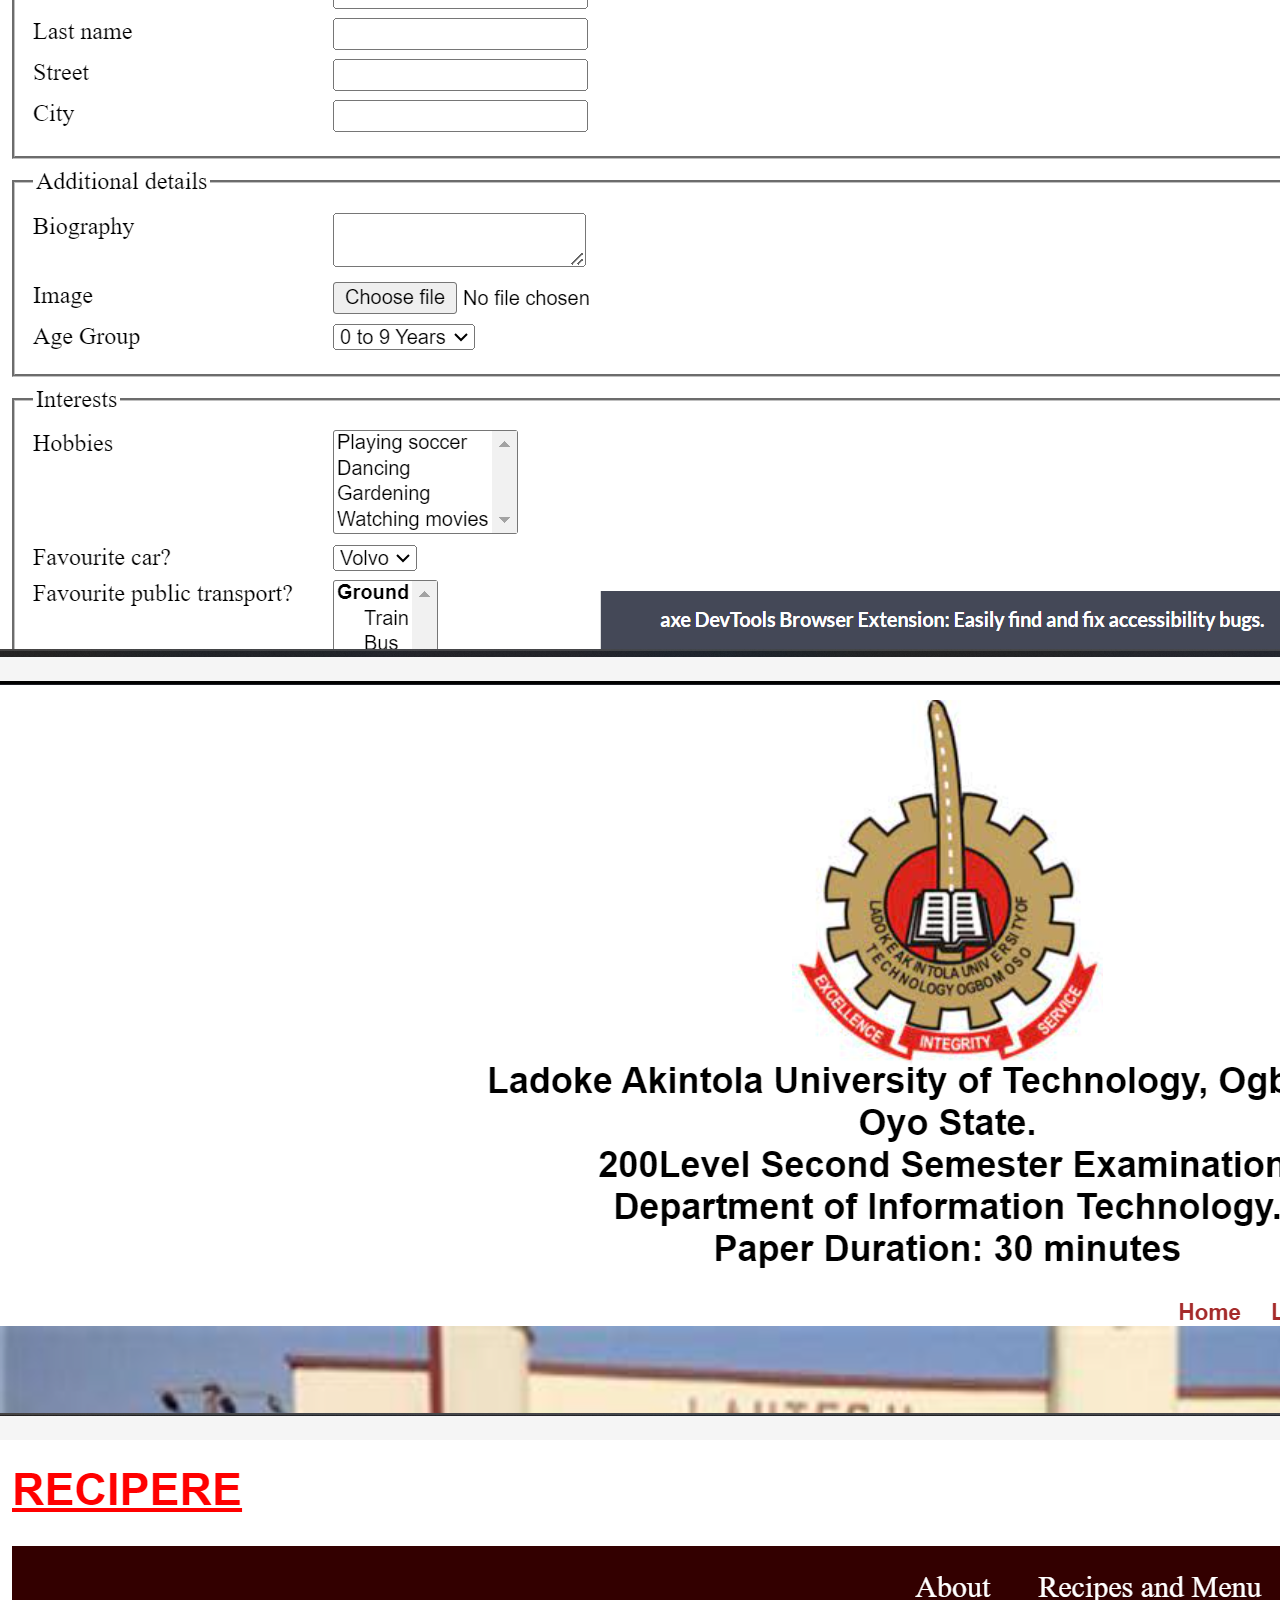
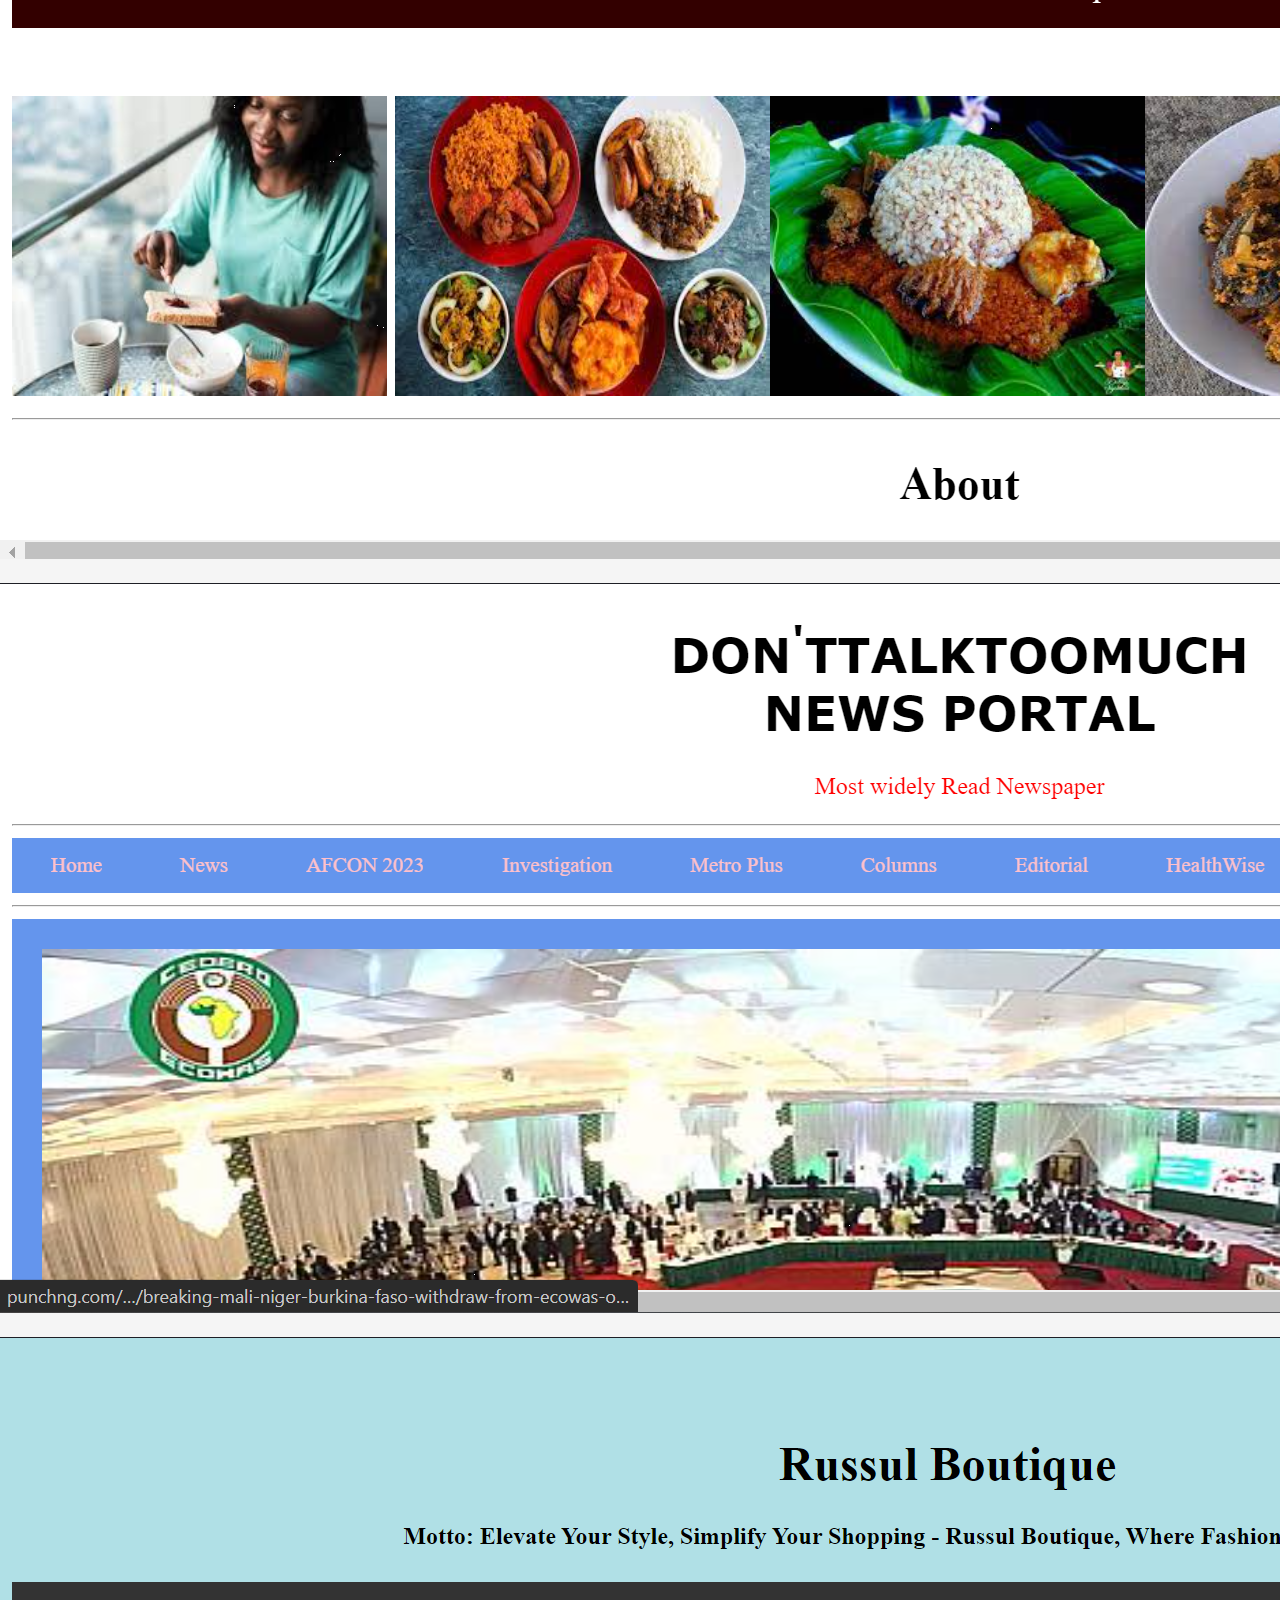
==== commit b791b0d4: "Update index.html" ====
--- a/index.html
+++ b/index.html
@@ -226,7 +226,7 @@
                             data-wow-duration="1000ms"
                             data-wow-delay="300ms"
                         >
-                            <img width="600px" height="400px" src="images/Aboutus/About.webp" alt="A man on his PC" />
+                            <img width="600px" height="300px" src="images/Aboutus/About.webp" alt="A man on his PC" />
                         </div>
                     </div>
                 </div>
